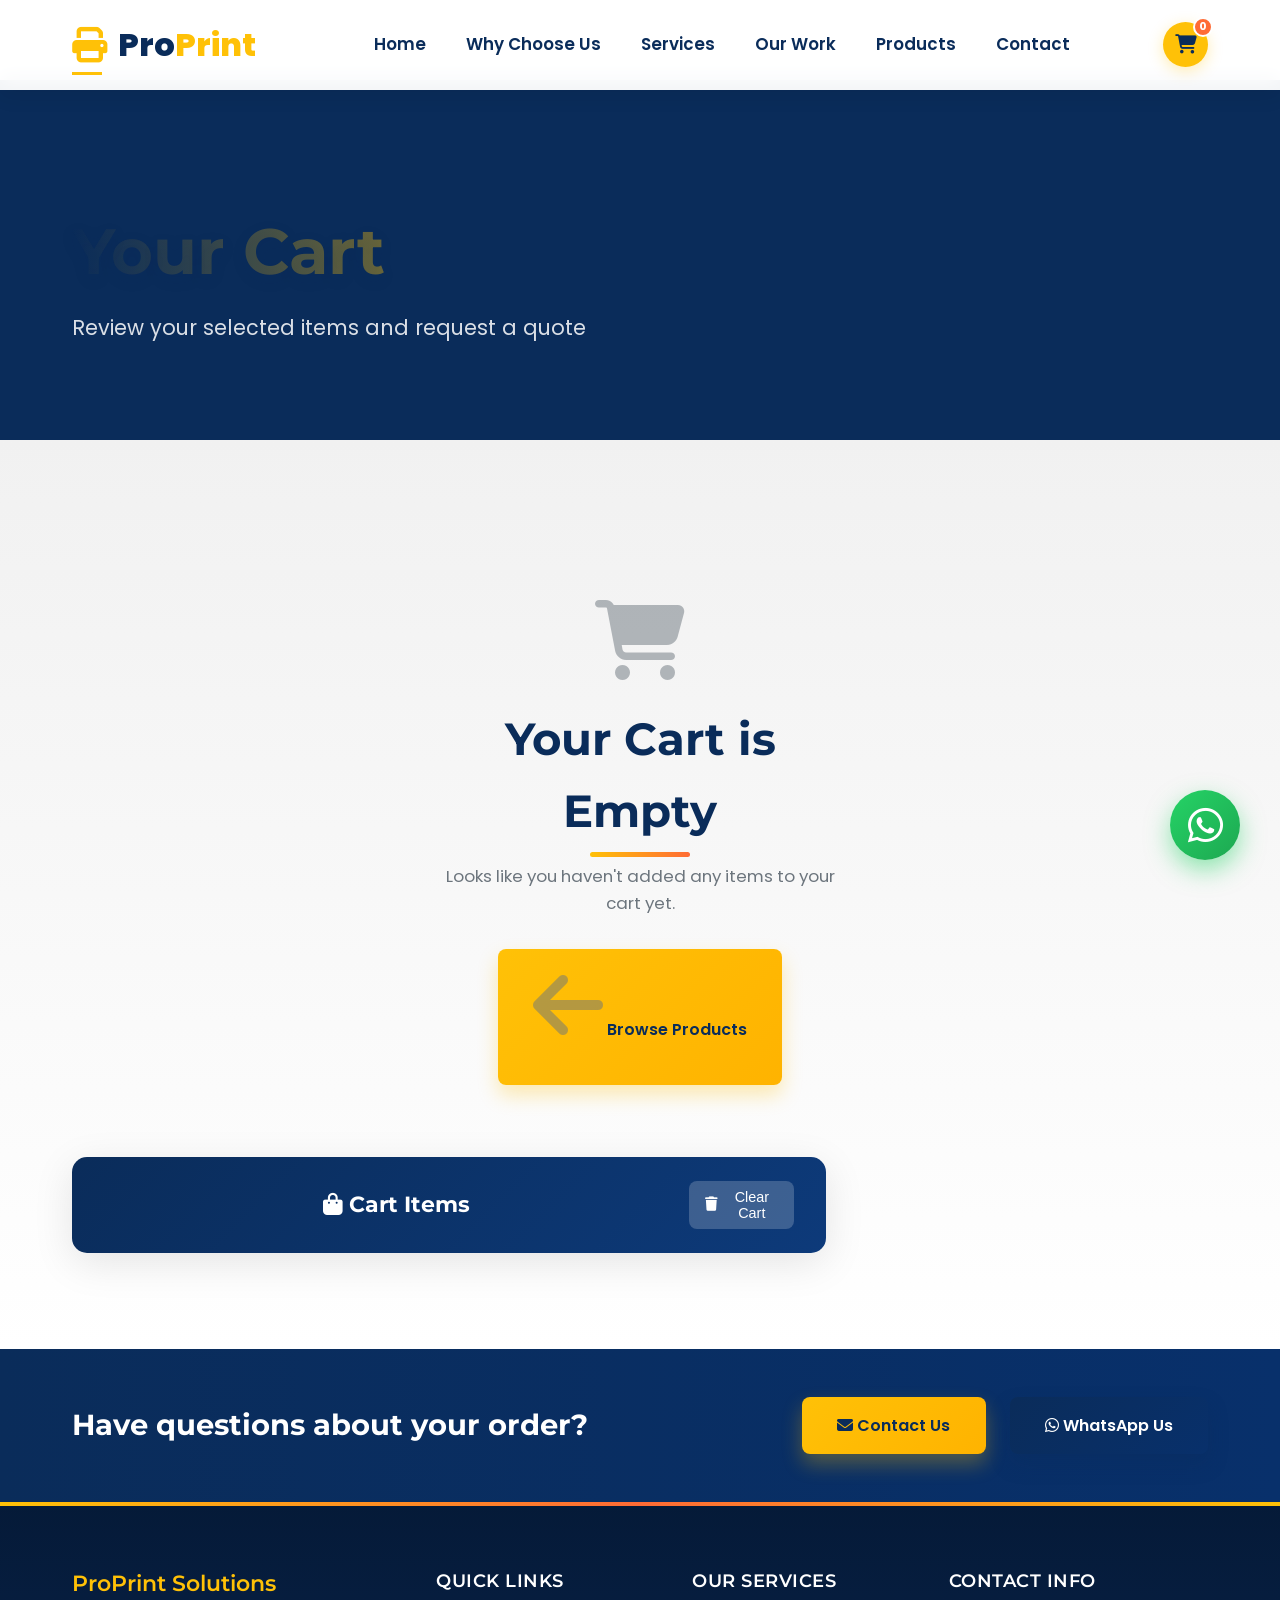
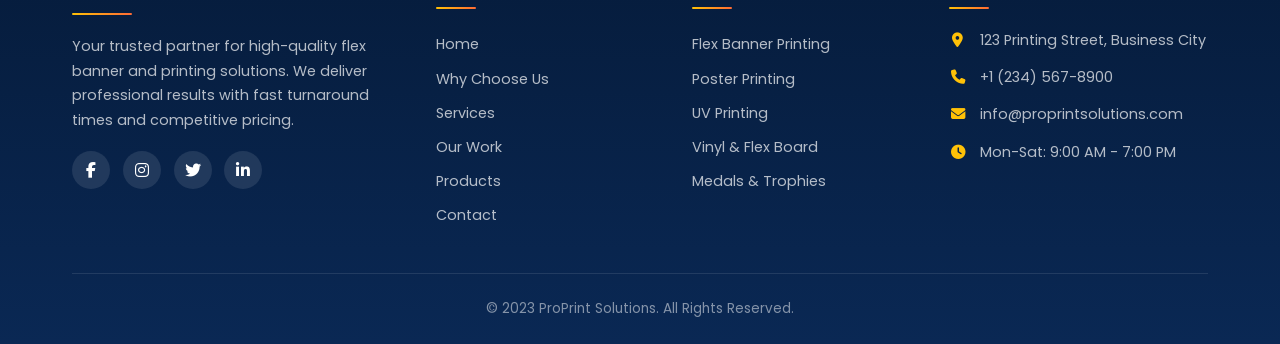
==== cart.html @ 9c30ab08 "24/01/26 lakshmi flex" ====
<!DOCTYPE html>
<html lang="en">
<head>
    <meta charset="UTF-8">
    <meta name="viewport" content="width=device-width, initial-scale=1.0">
    <title>Your Cart | ProPrint Solutions</title>
    <link rel="stylesheet" href="https://cdnjs.cloudflare.com/ajax/libs/font-awesome/6.4.0/css/all.min.css">
    <link rel="stylesheet" href="https://fonts.googleapis.com/css2?family=Poppins:wght@300;400;500;600;700;800&family=Montserrat:wght@400;500;600;700;800&display=swap">
    <link rel="stylesheet" href="css/style.css">
    <script src="https://code.jquery.com/jquery-3.6.4.min.js"></script>
</head>
<body>
    <!-- Scroll Progress Bar -->
    <div class="scroll-progress" id="scrollProgress"></div>

    <!-- Header & Navigation -->
    <header id="mainHeader">
        <div class="container header-container">
            <a href="index.html" class="logo">
                <i class="fas fa-print"></i> Pro<span>Print</span>
            </a>

            <div class="mobile-toggle" id="mobileToggle">
                <i class="fas fa-bars"></i>
            </div>

            <ul class="nav-menu" id="navMenu">
                <li><a href="index.html" class="nav-link">Home</a></li>
                <li><a href="index.html#why-us" class="nav-link">Why Choose Us</a></li>
                <li><a href="service.html" class="nav-link">Services</a></li>
                <li><a href="ourwork.html" class="nav-link">Our Work</a></li>
                <li><a href="products.php" class="nav-link">Products</a></li>
                <li><a href="contact.html" class="nav-link">Contact</a></li>
            </ul>

            <a href="cart.html" class="cart-icon" id="cartIcon">
                <i class="fas fa-shopping-cart"></i>
                <span class="cart-count">0</span>
            </a>
        </div>
    </header>

    <!-- Cart Hero Section -->
    <section class="hero" style="min-height: 40vh; padding: 8rem 0 3rem;">
        <div class="container">
            <div class="hero-content">
                <h1>Your Cart</h1>
                <p>Review your selected items and request a quote</p>
            </div>
        </div>
    </section>

    <!-- Cart Section -->
    <section class="section-padding cart-section">
        <div class="container">
            <!-- Empty Cart Message -->
            <div class="empty-cart" id="emptyCart" style="display: none;">
                <div class="empty-cart-content">
                    <i class="fas fa-shopping-cart"></i>
                    <h2>Your Cart is Empty</h2>
                    <p>Looks like you haven't added any items to your cart yet.</p>
                    <a href="products.php" class="btn btn-primary">
                        <i class="fas fa-arrow-left"></i> Browse Products
                    </a>
                </div>
            </div>

            <!-- Cart Content -->
            <div class="cart-content">
                <div class="cart-items-wrapper">
                    <div class="cart-header">
                        <h2><i class="fas fa-shopping-bag"></i> Cart Items</h2>
                        <button class="btn-clear-cart" id="clearCart">
                            <i class="fas fa-trash"></i> Clear Cart
                        </button>
                    </div>

                    <!-- Cart Items Container -->
                    <div class="cart-items" id="cartItems">
                        <!-- Items will be dynamically inserted here -->
                    </div>
                </div>

                <!-- Cart Summary -->
                <div class="cart-summary" id="cartSummary">
                    <div class="summary-card">
                        <h3><i class="fas fa-receipt"></i> Order Summary</h3>
                        <div class="summary-row">
                            <span>Total Items:</span>
                            <span id="totalItems">0 items</span>
                        </div>
                        <div class="summary-note">
                            <i class="fas fa-info-circle"></i>
                            <p>Pricing will be provided based on quantity, customization, and delivery requirements.</p>
                        </div>
                        <button class="btn btn-primary btn-full" id="proceedToQuote">
                            <i class="fas fa-paper-plane"></i> Request Quote
                        </button>
                        <a href="products.php" class="btn btn-secondary btn-full">
                            <i class="fas fa-plus"></i> Add More Items
                        </a>
                    </div>

                    <!-- Contact Info -->
                    <div class="summary-contact">
                        <h4>Need Help?</h4>
                        <p><i class="fas fa-phone"></i> +1 (234) 567-8900</p>
                        <p><i class="fab fa-whatsapp"></i> WhatsApp Available</p>
                    </div>
                </div>
            </div>
        </div>
    </section>

    <!-- Quick Contact Strip -->
    <section class="quick-contact">
        <div class="container">
            <h3>Have questions about your order?</h3>
            <div class="quick-contact-btns">
                <a href="contact.html" class="btn btn-primary">
                    <i class="fas fa-envelope"></i> Contact Us
                </a>
                <a href="https://wa.me/1234567890" target="_blank" class="btn btn-secondary">
                    <i class="fab fa-whatsapp"></i> WhatsApp Us
                </a>
            </div>
        </div>
    </section>

    <!-- Footer -->
    <footer>
        <div class="container">
            <div class="footer-grid">
                <div class="footer-col">
                    <h3>ProPrint Solutions</h3>
                    <p>Your trusted partner for high-quality flex banner and printing solutions. We deliver professional results with fast turnaround times and competitive pricing.</p>
                    <div class="social-icons">
                        <a href="#"><i class="fab fa-facebook-f"></i></a>
                        <a href="#"><i class="fab fa-instagram"></i></a>
                        <a href="#"><i class="fab fa-twitter"></i></a>
                        <a href="#"><i class="fab fa-linkedin-in"></i></a>
                    </div>
                </div>

                <div class="footer-col">
                    <h3>Quick Links</h3>
                    <a href="index.html">Home</a>
                    <a href="index.html#why-us">Why Choose Us</a>
                    <a href="service.html">Services</a>
                    <a href="ourwork.html">Our Work</a>
                    <a href="products.php">Products</a>
                    <a href="contact.html">Contact</a>
                </div>

                <div class="footer-col">
                    <h3>Our Services</h3>
                    <a href="service.html">Flex Banner Printing</a>
                    <a href="service.html">Poster Printing</a>
                    <a href="service.html">UV Printing</a>
                    <a href="service.html">Vinyl & Flex Board</a>
                    <a href="products.php">Medals & Trophies</a>
                </div>

                <div class="footer-col">
                    <h3>Contact Info</h3>
                    <p><i class="fas fa-map-marker-alt"></i> 123 Printing Street, Business City</p>
                    <p><i class="fas fa-phone"></i> +1 (234) 567-8900</p>
                    <p><i class="fas fa-envelope"></i> info@proprintsolutions.com</p>
                    <p><i class="fas fa-clock"></i> Mon-Sat: 9:00 AM - 7:00 PM</p>
                </div>
            </div>

            <div class="footer-bottom">
                <p>&copy; 2023 ProPrint Solutions. All Rights Reserved.</p>
            </div>
        </div>
    </footer>

    <!-- WhatsApp Floating Button -->
    <a href="https://wa.me/1234567890" target="_blank" class="whatsapp-float">
        <i class="fab fa-whatsapp"></i>
    </a>

    <!-- JavaScript -->
    <script src="js/main.js"></script>
    <script src="js/cart.js"></script>
</body>
</html>
---- css/style.css ----
:root {
    --primary-color: #0a2c5a; /* Dark Blue */
    --secondary-color: #ffc107; /* Yellow */
    --accent-color: #ff6b35; /* Orange accent for animations */
    --light-color: #f8f9fa;
    --dark-color: #222;
    --gray-color: #6c757d;
    --light-gray: #f1f1f1;
    --white: #ffffff;
    --transition: all 0.4s cubic-bezier(0.175, 0.885, 0.32, 1.275);
}

* {
    margin: 0;
    padding: 0;
    box-sizing: border-box;
}

html {
    scroll-behavior: smooth;
}

body {
    font-family: 'Poppins', sans-serif;
    line-height: 1.6;
    color: var(--dark-color);
    overflow-x: hidden;
    background-color: var(--white);
}

h1, h2, h3, h4, h5 {
    font-family: 'Montserrat', sans-serif;
    font-weight: 700;
    margin-bottom: 1.2rem;
    color: var(--primary-color);
}

h1 {
    font-size: 3.5rem;
    line-height: 1.1;
    background: linear-gradient(90deg, var(--primary-color), var(--secondary-color));
    -webkit-background-clip: text;
    background-clip: text;
    color: transparent;
    text-shadow: 0 5px 15px rgba(10, 44, 90, 0.1);
}

h2 {
    font-size: 2.8rem;
    position: relative;
    display: inline-block;
}

/* Center all section headers by default */
section h2,
.section-padding h2,
section > .container > h2,
.section-padding > .container > h2,
section .container h2:not(.no-center),
.section-padding .container h2:not(.no-center) {
    display: block;
    text-align: center;
    width: 100%;
    margin-left: auto;
    margin-right: auto;
}

/* Exception for headers that shouldn't be centered (like in cards, forms, etc.) */
.footer-col h2,
.footer-col h3,
.modern-card h2,
.modern-card h3,
.service-card h2,
.service-card h3,
.feature-card h2,
.feature-card h3,
.medal-info h2,
.medal-info h3,
.contact-info-card h2,
.contact-info-card h3,
.form-header h2 {
    display: inline-block;
    text-align: left;
    width: auto;
}

h2:after {
    content: '';
    position: absolute;
    left: 0;
    bottom: -10px;
    width: 80px;
    height: 5px;
    background: linear-gradient(90deg, var(--secondary-color), var(--accent-color));
    border-radius: 3px;
    transform-origin: left;
    animation: expandLine 1s 0.5s forwards;
    transform: scaleX(0);
}

/* Center underline for section headers */
section h2:after,
.section-padding h2:after,
section > .container > h2:after,
.section-padding > .container > h2:after,
section .container h2:not(.no-center):after,
.section-padding .container h2:not(.no-center):after {
    left: 50%;
    transform: translateX(-50%) scaleX(0);
    transform-origin: center;
    animation: expandLineCenter 1s 0.5s forwards;
    width: 100px;
}

@keyframes expandLine {
    to { transform: scaleX(1); }
}

p {
    margin-bottom: 1.2rem;
    color: var(--gray-color);
    font-size: 1.05rem;
}

.container {
    width: 100%;
    max-width: 1300px;
    margin: 0 auto;
    padding: 0 2rem;
}

.section-padding {
    padding: 6rem 0;
}

.text-center {
    text-align: center;
}

.text-center h2:after {
    left: 50%;
    transform: translateX(-50%) scaleX(0);
    animation: expandLineCenter 1s 0.5s forwards;
}

/* Ensure text-center class centers h2 */
.text-center h2 {
    display: block;
    text-align: center;
    width: 100%;
}

@keyframes expandLineCenter {
    to { transform: translateX(-50%) scaleX(1); }
}

/* Animated Background Elements */
.animated-bg {
    position: absolute;
    z-index: -1;
    opacity: 0.1;
    animation: float 20s infinite ease-in-out;
}

@keyframes float {
    0%, 100% { transform: translateY(0) rotate(0deg); }
    50% { transform: translateY(-20px) rotate(180deg); }
}

/* Button Styles with Animation */
.btn {
    display: inline-block;
    padding: 1rem 2.2rem;
    border-radius: 8px;
    font-weight: 600;
    text-decoration: none;
    transition: var(--transition);
    border: none;
    cursor: pointer;
    font-size: 1rem;
    position: relative;
    overflow: hidden;
    z-index: 1;
}

.btn:before {
    content: '';
    position: absolute;
    top: 0;
    left: -100%;
    width: 100%;
    height: 100%;
    background: linear-gradient(90deg, transparent, rgba(255,255,255,0.2), transparent);
    transition: 0.5s;
    z-index: -1;
}

.btn:hover:before {
    left: 100%;
}

.btn-primary {
    background: linear-gradient(135deg, var(--secondary-color), #ffb300);
    color: var(--primary-color);
    box-shadow: 0 10px 20px rgba(255, 193, 7, 0.3);
}

.btn-primary:hover {
    transform: translateY(-5px);
    box-shadow: 0 15px 30px rgba(255, 193, 7, 0.4);
}

.btn-secondary {
    background: linear-gradient(135deg, var(--primary-color), #08306b);
    color: var(--white);
    box-shadow: 0 10px 20px rgba(10, 44, 90, 0.3);
}

.btn-secondary:hover {
    transform: translateY(-5px);
    box-shadow: 0 15px 30px rgba(10, 44, 90, 0.4);
}

/* Header with Animation */
header {
    background-color: rgba(255, 255, 255, 0.95);
    box-shadow: 0 5px 20px rgba(0, 0, 0, 0.08);
    position: fixed;
    width: 100%;
    top: 0;
    z-index: 1000;
    backdrop-filter: blur(10px);
    transition: all 0.4s ease;
}

.header-container {
    display: flex;
    justify-content: space-between;
    align-items: center;
    padding: 1.2rem 2rem;
}

.logo {
    display: flex;
    align-items: center;
    font-size: 2rem;
    font-weight: 800;
    color: var(--primary-color);
    text-decoration: none;
    position: relative;
}

.logo:after {
    content: '';
    position: absolute;
    bottom: -5px;
    left: 0;
    width: 30px;
    height: 3px;
    background-color: var(--secondary-color);
    transition: width 0.3s ease;
}

.logo:hover:after {
    width: 100%;
}

.logo i {
    color: var(--secondary-color);
    margin-right: 0.7rem;
    font-size: 2.2rem;
    animation: spinLogo 20s linear infinite;
}

@keyframes spinLogo {
    0% { transform: rotate(0deg); }
    100% { transform: rotate(360deg); }
}

.logo span {
    color: var(--secondary-color);
    position: relative;
}

.logo span:after {
    content: '';
    position: absolute;
    bottom: -2px;
    left: 0;
    width: 100%;
    height: 2px;
    background-color: var(--primary-color);
    transform: scaleX(0);
    transition: transform 0.3s ease;
}

.logo:hover span:after {
    transform: scaleX(1);
}

.nav-menu {
    display: flex;
    list-style: none;
}

.nav-menu li {
    margin-left: 2.5rem;
    position: relative;
}

.nav-menu a {
    text-decoration: none;
    color: var(--primary-color);
    font-weight: 600;
    font-size: 1.05rem;
    transition: var(--transition);
    position: relative;
    padding: 0.5rem 0;
}

.nav-menu a:after {
    content: '';
    position: absolute;
    bottom: 0;
    left: 0;
    width: 0;
    height: 3px;
    background: linear-gradient(90deg, var(--secondary-color), var(--accent-color));
    border-radius: 3px;
    transition: width 0.3s ease;
}

.nav-menu a:hover {
    color: var(--secondary-color);
}

.nav-menu a:hover:after {
    width: 100%;
}

.nav-menu a.active {
    color: var(--secondary-color);
}

.nav-menu a.active:after {
    width: 100%;
}

.mobile-toggle {
    display: none;
    font-size: 1.8rem;
    cursor: pointer;
    color: var(--primary-color);
    background: var(--secondary-color);
    width: 50px;
    height: 50px;
    border-radius: 50%;
    align-items: center;
    justify-content: center;
    box-shadow: 0 5px 15px rgba(255, 193, 7, 0.3);
    transition: var(--transition);
}

.mobile-toggle:hover {
    transform: rotate(90deg);
}

/* Cart Icon */
.cart-icon {
    position: relative;
    display: flex;
    align-items: center;
    justify-content: center;
    width: 45px;
    height: 45px;
    background: var(--secondary-color);
    border-radius: 50%;
    color: var(--primary-color);
    font-size: 1.2rem;
    margin-left: 1rem;
    text-decoration: none;
    transition: var(--transition);
    box-shadow: 0 4px 15px rgba(255, 193, 7, 0.3);
}

.cart-icon:hover {
    transform: scale(1.1);
    box-shadow: 0 6px 20px rgba(255, 193, 7, 0.4);
}

.cart-count {
    position: absolute;
    top: -5px;
    right: -5px;
    background: var(--accent-color);
    color: var(--white);
    font-size: 0.7rem;
    font-weight: 700;
    min-width: 20px;
    height: 20px;
    border-radius: 50%;
    display: flex;
    align-items: center;
    justify-content: center;
    border: 2px solid var(--white);
}

/* Hero Section with Particles */
.hero {
    background-color: var(--primary-color);
    color: var(--white);
    padding: 12rem 0 8rem;
    margin-top: 80px;
    position: relative;
    overflow: hidden;
    min-height: 100vh;
    display: flex;
    align-items: center;
}

#particles-js {
    position: absolute;
    top: 0;
    left: 0;
    width: 100%;
    height: 100%;
    z-index: 0;
}

.hero-content {
    position: relative;
    z-index: 1;
    max-width: 800px;
    animation: fadeInUp 1s ease-out;
}

@keyframes fadeInUp {
    from {
        opacity: 0;
        transform: translateY(50px);
    }
    to {
        opacity: 1;
        transform: translateY(0);
    }
}

.hero h1 {
    font-size: 4rem;
    margin-bottom: 1.5rem;
    animation: fadeInUp 1s 0.2s both;
}

.hero p {
    font-size: 1.3rem;
    margin-bottom: 2.5rem;
    color: rgba(255, 255, 255, 0.85);
    animation: fadeInUp 1s 0.4s both;
}

.hero-btns {
    display: flex;
    gap: 1.5rem;
    flex-wrap: wrap;
    animation: fadeInUp 1s 0.6s both;
}

/* Animated Typing Effect */
.typing-text {
    position: relative;
    display: inline-block;
}

.typing-text:after {
    content: '|';
    position: absolute;
    right: -8px;
    bottom: 0;
    animation: blink 1s infinite;
    color: var(--secondary-color);
}

@keyframes blink {
    0%, 100% { opacity: 1; }
    50% { opacity: 0; }
}

/* Why Choose Us Section */
.why-us {
    background-color: var(--light-gray);
    position: relative;
    overflow: hidden;
}

.features-grid {
    display: grid;
    grid-template-columns: repeat(auto-fit, minmax(280px, 1fr));
    gap: 2.5rem;
    margin-top: 4rem;
}

.feature-card {
    background-color: var(--white);
    padding: 2.5rem 2rem;
    border-radius: 15px;
    text-align: center;
    box-shadow: 0 10px 30px rgba(0, 0, 0, 0.05);
    transition: var(--transition);
    position: relative;
    overflow: hidden;
    z-index: 1;
}

.feature-card:before {
    content: '';
    position: absolute;
    top: 0;
    left: 0;
    width: 100%;
    height: 5px;
    background: linear-gradient(90deg, var(--secondary-color), var(--accent-color));
    z-index: 2;
}

.feature-card:after {
    content: '';
    position: absolute;
    top: 0;
    left: 0;
    width: 100%;
    height: 0;
    background: linear-gradient(135deg, var(--primary-color), #08306b);
    transition: height 0.5s ease;
    z-index: -1;
    border-radius: 15px;
}

.feature-card:hover {
    transform: translateY(-15px) scale(1.03);
    box-shadow: 0 20px 40px rgba(0, 0, 0, 0.1);
}

.feature-card:hover:after {
    height: 100%;
}

.feature-card:hover .feature-icon,
.feature-card:hover h3,
.feature-card:hover p {
    color: var(--white);
}

.feature-icon {
    font-size: 3.5rem;
    color: var(--secondary-color);
    margin-bottom: 1.5rem;
    transition: var(--transition);
    position: relative;
    display: inline-block;
}

.feature-icon:after {
    content: '';
    position: absolute;
    top: 50%;
    left: 50%;
    transform: translate(-50%, -50%);
    width: 80px;
    height: 80px;
    background-color: rgba(255, 193, 7, 0.1);
    border-radius: 50%;
    z-index: -1;
}

.feature-card h3 {
    font-size: 1.6rem;
    transition: var(--transition);
}

.feature-card p {
    transition: var(--transition);
}

/* Services Section with Hover Effects */
.services-grid {
    display: grid;
    grid-template-columns: repeat(auto-fit, minmax(300px, 1fr));
    gap: 2.5rem;
    margin-top: 4rem;
}

.service-card {
    background-color: var(--white);
    border-radius: 15px;
    overflow: hidden;
    box-shadow: 0 15px 30px rgba(0, 0, 0, 0.08);
    transition: var(--transition);
    position: relative;
}

.service-card:hover {
    transform: translateY(-15px) scale(1.03);
    box-shadow: 0 25px 50px rgba(0, 0, 0, 0.15);
}

.service-icon {
    height: 280px;
    background: #f8f9fa;
    color: var(--white);
    display: flex;
    align-items: center;
    justify-content: center;
    font-size: 4rem;
    transition: var(--transition);
    position: relative;
    overflow: hidden;
    padding: 1rem;
    box-sizing: border-box;
}

.service-icon img {
    max-width: 100%;
    max-height: 100%;
    width: auto;
    height: auto;
    object-fit: contain;
    object-position: center;
    transition: transform 0.4s ease;
    display: block;
}

.service-card:hover .service-icon img {
    transform: scale(1.05);
}

.service-icon:after {
    content: '';
    position: absolute;
    top: 0;
    left: 0;
    width: 100%;
    height: 100%;
    background: linear-gradient(45deg, transparent, rgba(255,255,255,0.1), transparent);
    transform: translateX(-100%);
}

.service-card:hover .service-icon:after {
    animation: shine 1.5s ease;
}

@keyframes shine {
    100% { transform: translateX(100%); }
}

.service-content {
    padding: 2rem;
    position: relative;
}

.service-content h3 {
    font-size: 1.8rem;
    margin-bottom: 1rem;
}

.service-content p {
    margin-bottom: 1.5rem;
}

/* Projects Gallery with Hover Effects */
.projects {
    background-color: var(--light-gray);
    position: relative;
}

.projects-grid {
    display: grid;
    grid-template-columns: repeat(auto-fit, minmax(320px, 1fr));
    gap: 2rem;
    margin-top: 4rem;
}

.project-item {
    position: relative;
    border-radius: 15px;
    overflow: hidden;
    height: 280px;
    box-shadow: 0 10px 20px rgba(0, 0, 0, 0.1);
    transition: var(--transition);
    background: linear-gradient(135deg, var(--primary-color), #08306b);
}

.project-item:hover {
    transform: scale(1.05);
    box-shadow: 0 25px 50px rgba(0, 0, 0, 0.2);
}

.project-item img {
    position: absolute;
    top: 0;
    left: 0;
    width: 100%;
    height: 100%;
    object-fit: cover;
    object-position: center;
    transition: transform 0.8s ease;
}

.project-item:hover img {
    transform: scale(1.2);
}

.project-overlay {
    position: absolute;
    top: 0;
    left: 0;
    width: 100%;
    height: 100%;
    background: linear-gradient(to bottom, transparent, rgba(10, 44, 90, 0.95));
    color: var(--white);
    display: flex;
    flex-direction: column;
    justify-content: flex-end;
    align-items: flex-start;
    padding: 2rem;
    opacity: 0;
    transition: var(--transition);
}

.project-item:hover .project-overlay {
    opacity: 1;
}

.project-overlay h3 {
    color: var(--white);
    margin-bottom: 0.5rem;
    transform: translateY(20px);
    transition: transform 0.5s 0.2s;
}

.project-overlay p {
    color: rgba(255, 255, 255, 0.8);
    margin-bottom: 1.5rem;
    transform: translateY(20px);
    transition: transform 0.5s 0.3s;
}

.project-item:hover .project-overlay h3,
.project-item:hover .project-overlay p {
    transform: translateY(0);
}

/* Trust Indicators with Counter Animation */
.trust-indicators {
    background: linear-gradient(135deg, var(--primary-color), #08306b);
    color: var(--white);
    padding: 5rem 0;
    position: relative;
    overflow: hidden;
}

.indicators-grid {
    display: grid;
    grid-template-columns: repeat(auto-fit, minmax(220px, 1fr));
    gap: 3rem;
    text-align: center;
}

.indicator-item {
    position: relative;
    z-index: 1;
}

.indicator-item h3 {
    font-size: 3.5rem;
    color: var(--secondary-color);
    margin-bottom: 0.5rem;
}

.indicator-item p {
    color: var(--white);
    font-weight: 500;
    font-size: 1.2rem;
}

/* Quick Contact Strip */
.quick-contact {
    background: linear-gradient(90deg, var(--primary-color), #08306b);
    padding: 3rem 0;
    position: relative;
    overflow: hidden;
}

.quick-contact .container {
    display: flex;
    justify-content: space-between;
    align-items: center;
    flex-wrap: wrap;
    gap: 2rem;
}

.quick-contact h3 {
    color: var(--white);
    margin-bottom: 0;
    font-size: 1.8rem;
}

.quick-contact-btns {
    display: flex;
    gap: 1.5rem;
    flex-wrap: wrap;
}

/* Modern Contact Page Styles */

/* Contact Hero Section */
.contact-hero {
    background: linear-gradient(135deg, var(--primary-color) 0%, #08306b 100%);
    color: var(--white);
    padding: 10rem 0 6rem;
    margin-top: 80px;
    position: relative;
    overflow: hidden;
    min-height: 400px;
    display: flex;
    align-items: center;
}

.contact-hero-content {
    position: relative;
    z-index: 2;
    text-align: center;
    max-width: 800px;
    margin: 0 auto;
}

.contact-hero h1 {
    color: var(--white);
    font-size: clamp(2.5rem, 6vw, 4rem);
    margin-bottom: 1.5rem;
    background: linear-gradient(90deg, var(--white), var(--secondary-color));
    -webkit-background-clip: text;
    background-clip: text;
    -webkit-text-fill-color: transparent;
}

.contact-subtitle {
    font-size: clamp(1.1rem, 2.5vw, 1.3rem);
    color: rgba(255, 255, 255, 0.9);
    margin-bottom: 3rem;
    line-height: 1.8;
}

.contact-hero-stats {
    display: flex;
    justify-content: center;
    gap: 3rem;
    flex-wrap: wrap;
    margin-top: 3rem;
}

.stat-item {
    display: flex;
    align-items: center;
    gap: 0.8rem;
    background: rgba(255, 255, 255, 0.1);
    backdrop-filter: blur(10px);
    padding: 1rem 2rem;
    border-radius: 50px;
    border: 1px solid rgba(255, 255, 255, 0.2);
    transition: var(--transition);
}

.stat-item:hover {
    background: rgba(255, 255, 255, 0.15);
    transform: translateY(-5px);
}

.stat-item i {
    color: var(--secondary-color);
    font-size: 1.3rem;
}

.stat-item span {
    font-size: 0.95rem;
    font-weight: 500;
}

.contact-hero-shapes {
    position: absolute;
    top: 0;
    left: 0;
    width: 100%;
    height: 100%;
    z-index: 1;
    overflow: hidden;
}

.shape {
    position: absolute;
    border-radius: 50%;
    background: rgba(255, 193, 7, 0.1);
    animation: float 20s infinite ease-in-out;
}

.shape-1 {
    width: 300px;
    height: 300px;
    top: -150px;
    right: -150px;
    animation-delay: 0s;
}

.shape-2 {
    width: 200px;
    height: 200px;
    bottom: -100px;
    left: 10%;
    animation-delay: -5s;
}

.shape-3 {
    width: 150px;
    height: 150px;
    top: 50%;
    right: 20%;
    animation-delay: -10s;
}

/* Contact Section Layout */
.contact-section {
    background: linear-gradient(to bottom, var(--light-gray), var(--white));
    position: relative;
}

.contact-layout {
    display: grid;
    grid-template-columns: 1.2fr 1fr;
    gap: 4rem;
    margin-bottom: 4rem;
}

/* Modern Contact Form */
.contact-form-wrapper {
    background: var(--white);
    padding: 3rem;
    border-radius: 20px;
    box-shadow: 0 20px 60px rgba(0, 0, 0, 0.1);
    position: relative;
    overflow: hidden;
}

.contact-form-wrapper::before {
    content: '';
    position: absolute;
    top: 0;
    left: 0;
    width: 100%;
    height: 5px;
    background: linear-gradient(90deg, var(--secondary-color), var(--accent-color));
}

.form-header {
    margin-bottom: 2.5rem;
    text-align: center;
}

.form-header h2 {
    font-size: 2rem;
    margin-bottom: 0.5rem;
    display: flex;
    align-items: center;
    justify-content: center;
    gap: 1rem;
}

.form-header h2 i {
    color: var(--secondary-color);
    font-size: 1.8rem;
}

.form-header p {
    color: var(--gray-color);
    font-size: 1rem;
}

.modern-contact-form {
    display: flex;
    flex-direction: column;
    gap: 1.5rem;
}

.form-row {
    display: grid;
    grid-template-columns: 1fr 1fr;
    gap: 1.5rem;
}

.modern-form-group {
    position: relative;
    margin-bottom: 0;
}

.modern-form-group label {
    display: flex;
    align-items: center;
    gap: 0.5rem;
    margin-bottom: 0.8rem;
    color: var(--primary-color);
    font-weight: 600;
    font-size: 0.95rem;
}

.modern-form-group label i {
    color: var(--secondary-color);
    font-size: 0.9rem;
}

.modern-form-group input,
.modern-form-group textarea {
    width: 100%;
    padding: 1rem 1.2rem;
    border: 2px solid var(--light-gray);
    border-radius: 12px;
    font-size: 1rem;
    font-family: 'Poppins', sans-serif;
    transition: all 0.3s ease;
    background: var(--white);
    color: var(--dark-color);
}

.modern-form-group input:focus,
.modern-form-group textarea:focus {
    outline: none;
    border-color: var(--secondary-color);
    box-shadow: 0 0 0 4px rgba(255, 193, 7, 0.1);
    transform: translateY(-2px);
}

.modern-form-group input::placeholder,
.modern-form-group textarea::placeholder {
    color: rgba(108, 117, 125, 0.5);
}

.modern-form-group textarea {
    min-height: 150px;
    resize: vertical;
    font-family: 'Poppins', sans-serif;
}

.form-line {
    position: absolute;
    bottom: 0;
    left: 1.2rem;
    width: 0;
    height: 2px;
    background: linear-gradient(90deg, var(--secondary-color), var(--accent-color));
    transition: width 0.3s ease;
    border-radius: 2px;
}

.modern-form-group input:focus ~ .form-line,
.modern-form-group textarea:focus ~ .form-line {
    width: calc(100% - 2.4rem);
}

.modern-submit-btn {
    width: 100%;
    padding: 1.2rem 2rem;
    font-size: 1.1rem;
    font-weight: 600;
    display: flex;
    align-items: center;
    justify-content: center;
    gap: 1rem;
    margin-top: 1rem;
    position: relative;
    overflow: hidden;
}

.modern-submit-btn i {
    transition: transform 0.3s ease;
}

.modern-submit-btn:hover i {
    transform: translateX(5px);
}

/* Contact Info Cards */
.contact-info-wrapper {
    display: flex;
    flex-direction: column;
    gap: 1.5rem;
}

.modern-card {
    background: var(--white);
    padding: 2.5rem;
    border-radius: 20px;
    box-shadow: 0 10px 30px rgba(0, 0, 0, 0.08);
    transition: var(--transition);
    position: relative;
    overflow: hidden;
    border: 1px solid rgba(10, 44, 90, 0.05);
}

.modern-card::before {
    content: '';
    position: absolute;
    top: 0;
    left: 0;
    width: 100%;
    height: 4px;
    background: linear-gradient(90deg, var(--secondary-color), var(--accent-color));
    transform: scaleX(0);
    transform-origin: left;
    transition: transform 0.3s ease;
}

.modern-card:hover::before {
    transform: scaleX(1);
}

.modern-card:hover {
    transform: translateY(-10px);
    box-shadow: 0 20px 40px rgba(0, 0, 0, 0.12);
}

.card-icon-wrapper {
    margin-bottom: 1.5rem;
}

.card-icon {
    width: 70px;
    height: 70px;
    background: linear-gradient(135deg, var(--secondary-color), #ffb300);
    border-radius: 18px;
    display: flex;
    align-items: center;
    justify-content: center;
    font-size: 2rem;
    color: var(--primary-color);
    box-shadow: 0 10px 20px rgba(255, 193, 7, 0.3);
    transition: var(--transition);
}

.modern-card:hover .card-icon {
    transform: rotate(5deg) scale(1.1);
    box-shadow: 0 15px 30px rgba(255, 193, 7, 0.4);
}

.modern-card h3 {
    font-size: 1.5rem;
    margin-bottom: 1rem;
    color: var(--primary-color);
}

.contact-detail {
    color: var(--gray-color);
    font-size: 1rem;
    line-height: 1.8;
    margin-bottom: 1rem;
}

.contact-hours {
    color: var(--gray-color);
    font-size: 0.9rem;
    font-style: italic;
    margin-bottom: 1.5rem;
}

.card-link {
    display: inline-flex;
    align-items: center;
    gap: 0.5rem;
    color: var(--primary-color);
    font-weight: 600;
    text-decoration: none;
    transition: var(--transition);
    padding: 0.5rem 0;
    position: relative;
}

.card-link::after {
    content: '';
    position: absolute;
    bottom: 0;
    left: 0;
    width: 0;
    height: 2px;
    background: var(--secondary-color);
    transition: width 0.3s ease;
}

.card-link:hover {
    color: var(--secondary-color);
    gap: 0.8rem;
}

.card-link:hover::after {
    width: 100%;
}

/* Quick Contact Modern */
.quick-contact-modern {
    background: linear-gradient(135deg, var(--primary-color), #08306b);
    padding: 4rem 0;
    border-radius: 20px;
    margin-top: 4rem;
    position: relative;
    overflow: hidden;
}

.quick-contact-modern::before {
    content: '';
    position: absolute;
    top: -50%;
    right: -10%;
    width: 400px;
    height: 400px;
    background: radial-gradient(circle, rgba(255, 193, 7, 0.1), transparent);
    border-radius: 50%;
}

.quick-contact-modern h3 {
    text-align: center;
    color: var(--white);
    font-size: 2rem;
    margin-bottom: 2.5rem;
    position: relative;
    z-index: 1;
}

.quick-contact-btns-modern {
    display: grid;
    grid-template-columns: repeat(auto-fit, minmax(250px, 1fr));
    gap: 1.5rem;
    position: relative;
    z-index: 1;
}

.quick-action-btn {
    background: rgba(255, 255, 255, 0.1);
    backdrop-filter: blur(10px);
    border: 2px solid rgba(255, 255, 255, 0.2);
    border-radius: 15px;
    padding: 1.5rem;
    display: flex;
    align-items: center;
    gap: 1.5rem;
    text-decoration: none;
    transition: var(--transition);
    position: relative;
    overflow: hidden;
}

.quick-action-btn::before {
    content: '';
    position: absolute;
    top: 0;
    left: -100%;
    width: 100%;
    height: 100%;
    background: linear-gradient(90deg, transparent, rgba(255, 255, 255, 0.1), transparent);
    transition: left 0.5s ease;
}

.quick-action-btn:hover::before {
    left: 100%;
}

.quick-action-btn:hover {
    background: rgba(255, 255, 255, 0.15);
    border-color: var(--secondary-color);
    transform: translateY(-5px);
    box-shadow: 0 10px 30px rgba(0, 0, 0, 0.2);
}

.action-icon {
    width: 60px;
    height: 60px;
    border-radius: 12px;
    display: flex;
    align-items: center;
    justify-content: center;
    font-size: 1.5rem;
    flex-shrink: 0;
    transition: var(--transition);
}

.phone-icon {
    background: linear-gradient(135deg, #4CAF50, #45a049);
    color: var(--white);
}

.whatsapp-icon {
    background: linear-gradient(135deg, #25D366, #1da851);
    color: var(--white);
}

.email-icon {
    background: linear-gradient(135deg, var(--secondary-color), #ffb300);
    color: var(--primary-color);
}

.quick-action-btn:hover .action-icon {
    transform: rotate(5deg) scale(1.1);
}

.action-content {
    display: flex;
    flex-direction: column;
    gap: 0.3rem;
}

.action-label {
    color: rgba(255, 255, 255, 0.8);
    font-size: 0.9rem;
    font-weight: 500;
}

.action-value {
    color: var(--white);
    font-size: 1.1rem;
    font-weight: 600;
}

/* Contact Form Styles (Legacy - keeping for compatibility) */
.contact-form {
    background-color: var(--white);
    padding: 3rem;
    border-radius: 15px;
    box-shadow: 0 15px 30px rgba(0, 0, 0, 0.1);
    max-width: 800px;
    margin: 0 auto;
}

.form-group {
    margin-bottom: 1.5rem;
}

.form-group label {
    display: block;
    margin-bottom: 0.5rem;
    color: var(--primary-color);
    font-weight: 600;
}

.form-group input,
.form-group textarea {
    width: 100%;
    padding: 1rem;
    border: 2px solid var(--light-gray);
    border-radius: 8px;
    font-size: 1rem;
    font-family: 'Poppins', sans-serif;
    transition: var(--transition);
}

.form-group input:focus,
.form-group textarea:focus {
    outline: none;
    border-color: var(--secondary-color);
    box-shadow: 0 0 0 3px rgba(255, 193, 7, 0.1);
}

.form-group textarea {
    resize: vertical;
    min-height: 150px;
}

/* Footer */
/* Clean Professional Footer Design */
footer {
    background: linear-gradient(180deg, #051a38 0%, #0a2854 100%);
    color: var(--white);
    padding: 4rem 0 1.5rem;
    position: relative;
    overflow: hidden;
}

footer::before {
    content: '';
    position: absolute;
    top: 0;
    left: 0;
    width: 100%;
    height: 4px;
    background: linear-gradient(90deg,
        var(--secondary-color) 0%,
        var(--accent-color) 50%,
        var(--secondary-color) 100%);
}

footer .container {
    position: relative;
    z-index: 1;
}

.footer-grid {
    display: grid;
    grid-template-columns: 1.5fr 1fr 1fr 1.2fr;
    gap: 2.5rem;
    margin-bottom: 2.5rem;
    align-items: start;
}

.footer-col {
    position: relative;
}

.footer-col h3 {
    color: var(--white);
    margin-bottom: 1.2rem;
    font-size: 1.15rem;
    font-weight: 600;
    text-transform: uppercase;
    letter-spacing: 0.5px;
    position: relative;
    padding-bottom: 0.8rem;
}

.footer-col h3::after {
    content: '';
    position: absolute;
    bottom: 0;
    left: 0;
    width: 40px;
    height: 2px;
    background: linear-gradient(90deg, var(--secondary-color), var(--accent-color));
    border-radius: 2px;
}

.footer-col:first-child h3 {
    font-size: 1.4rem;
    text-transform: none;
    letter-spacing: normal;
    color: var(--secondary-color);
}

.footer-col:first-child h3::after {
    width: 60px;
}

.footer-col p {
    color: rgba(255, 255, 255, 0.7);
    line-height: 1.7;
    font-size: 0.9rem;
    margin-bottom: 0.8rem;
}

.footer-col:first-child > p {
    margin-bottom: 1.2rem;
}

.footer-col a {
    text-decoration: none;
    display: block;
    transition: all 0.25s ease;
    padding: 0.35rem 0;
    color: rgba(255, 255, 255, 0.7);
    font-size: 0.9rem;
}

.footer-col a:hover {
    color: var(--secondary-color);
    padding-left: 0.5rem;
}

/* Social Icons - Clean Style */
.social-icons {
    display: flex;
    gap: 0.8rem;
    margin-top: 1.2rem;
}

.social-icons a {
    display: flex;
    align-items: center;
    justify-content: center;
    width: 38px;
    height: 38px;
    background: rgba(255, 255, 255, 0.1);
    border-radius: 50%;
    color: var(--white);
    transition: all 0.3s ease;
    font-size: 1rem;
    padding: 0;
}

.social-icons a:hover {
    background: var(--secondary-color);
    color: var(--primary-color);
    transform: translateY(-3px);
}

/* Footer Bottom - Clean Style */
.footer-bottom {
    text-align: center;
    padding-top: 1.5rem;
    margin-top: 1.5rem;
    border-top: 1px solid rgba(255, 255, 255, 0.1);
}

.footer-bottom p {
    color: rgba(255, 255, 255, 0.5);
    font-size: 0.85rem;
    margin: 0;
}

/* Contact Info Icons */
.footer-col p i {
    color: var(--secondary-color);
    margin-right: 0.6rem;
    width: 18px;
    text-align: center;
    font-size: 0.9rem;
}

/* Footer Logo/Company Name */
.footer-col:first-child {
    max-width: 300px;
}

/* WhatsApp Floating Button with Animation */
.whatsapp-float {
    position: fixed;
    bottom: 2.5rem;
    right: 2.5rem;
    background: linear-gradient(135deg, #25D366, #1da851);
    color: var(--white);
    width: 70px;
    height: 70px;
    border-radius: 50%;
    display: flex;
    align-items: center;
    justify-content: center;
    font-size: 2.5rem;
    box-shadow: 0 10px 25px rgba(37, 211, 102, 0.5);
    z-index: 999;
    transition: var(--transition);
    text-decoration: none;
    animation: pulse 2s infinite;
}

@keyframes pulse {
    0% { box-shadow: 0 0 0 0 rgba(37, 211, 102, 0.7); }
    70% { box-shadow: 0 0 0 15px rgba(37, 211, 102, 0); }
    100% { box-shadow: 0 0 0 0 rgba(37, 211, 102, 0); }
}

.whatsapp-float:hover {
    transform: scale(1.1) rotate(10deg);
    animation: none;
}

/* Scroll Progress Bar */
.scroll-progress {
    position: fixed;
    top: 0;
    left: 0;
    width: 0%;
    height: 4px;
    background: linear-gradient(90deg, var(--secondary-color), var(--accent-color));
    z-index: 1001;
    transition: width 0.1s ease;
}

/* Modern Responsive Design */
/* Large Desktop (1400px and up) */
@media (min-width: 1400px) {
    .container {
        max-width: 1400px;
    }
    
    .services-grid,
    .features-grid,
    .projects-grid {
        grid-template-columns: repeat(auto-fit, minmax(350px, 1fr));
    }
}

/* Desktop (1200px - 1399px) */
@media (max-width: 1399px) and (min-width: 1200px) {
    .container {
        max-width: 1200px;
    }
}

/* Tablet Landscape (992px - 1199px) */
@media (max-width: 1199px) {
    h1 { 
        font-size: clamp(2.5rem, 5vw, 3rem); 
    }
    h2 { 
        font-size: clamp(2rem, 4vw, 2.4rem); 
    }
    .hero h1 { 
        font-size: clamp(2.8rem, 6vw, 3.2rem); 
    }
    
    .services-grid,
    .features-grid {
        grid-template-columns: repeat(auto-fit, minmax(280px, 1fr));
        gap: 2rem;
    }
    
    .projects-grid {
        grid-template-columns: repeat(auto-fit, minmax(300px, 1fr));
    }
}

/* Tablet Portrait (768px - 991px) */
@media (max-width: 991px) {
    h1 { 
        font-size: clamp(2.2rem, 5vw, 2.6rem); 
    }
    h2 { 
        font-size: clamp(1.9rem, 4vw, 2.2rem); 
    }
    
    .hero { 
        padding: clamp(8rem, 15vw, 10rem) 0 clamp(5rem, 10vw, 6rem);
        min-height: auto;
    }
    
    .hero h1 { 
        font-size: clamp(2.4rem, 6vw, 2.8rem); 
    }
    
    .section-padding { 
        padding: clamp(3rem, 8vw, 4rem) 0; 
    }
    
    .container {
        padding: 0 clamp(1.5rem, 4vw, 2rem);
    }
    
    .services-grid,
    .features-grid {
        grid-template-columns: repeat(auto-fit, minmax(250px, 1fr));
        gap: 1.5rem;
    }
    
    .projects-grid {
        grid-template-columns: repeat(auto-fit, minmax(280px, 1fr));
        gap: 1.5rem;
    }
    
    .footer-grid {
        grid-template-columns: repeat(2, 1fr);
        gap: 2rem;
    }
    
    .header-container {
        padding: 1rem clamp(1rem, 3vw, 2rem);
    }
    
    .logo {
        font-size: clamp(1.5rem, 4vw, 2rem);
    }
    
    .quick-contact .container {
        flex-direction: column;
        text-align: center;
        gap: 1.5rem;
    }
    
    .quick-contact h3 {
        font-size: clamp(1.4rem, 3vw, 1.8rem);
    }
    
    .contact-form {
        padding: 2rem;
    }
}

/* Premium Mobile Design with High-Level Graphics */
/* Mobile Landscape & Small Tablet (576px - 767px) */
@media (max-width: 767px) {
    /* Enhanced Mobile Header */
    header {
        background: linear-gradient(135deg, rgba(255, 255, 255, 0.98), rgba(255, 255, 255, 0.95));
        backdrop-filter: blur(20px);
        box-shadow: 0 8px 32px rgba(0, 0, 0, 0.1);
        border-bottom: 1px solid rgba(255, 193, 7, 0.2);
    }
    
    .header-container {
        padding: 1rem 1.5rem;
    }
    
    .logo {
        font-size: 1.6rem;
        position: relative;
    }
    
    .logo::after {
        content: '';
        position: absolute;
        bottom: -3px;
        left: 0;
        width: 100%;
        height: 3px;
        background: linear-gradient(90deg, var(--secondary-color), var(--accent-color));
        border-radius: 2px;
        opacity: 0.6;
    }
    
    .mobile-toggle {
        display: flex;
        width: 50px;
        height: 50px;
        font-size: 1.6rem;
        background: linear-gradient(135deg, var(--secondary-color), #ffb300);
        box-shadow: 0 8px 20px rgba(255, 193, 7, 0.4);
        border: 2px solid rgba(255, 255, 255, 0.3);
        position: relative;
        overflow: hidden;
    }
    
    .mobile-toggle::before {
        content: '';
        position: absolute;
        top: 50%;
        left: 50%;
        width: 0;
        height: 0;
        border-radius: 50%;
        background: rgba(255, 255, 255, 0.3);
        transform: translate(-50%, -50%);
        transition: width 0.6s ease, height 0.6s ease;
    }
    
    .mobile-toggle:active::before {
        width: 300px;
        height: 300px;
    }
    
    .mobile-toggle:hover {
        transform: rotate(90deg) scale(1.05);
        box-shadow: 0 12px 30px rgba(255, 193, 7, 0.5);
    }

    /* Cart Icon Mobile */
    .cart-icon {
        width: 40px;
        height: 40px;
        font-size: 1rem;
        margin-left: 0.5rem;
        order: 2;
    }

    .cart-count {
        top: -3px;
        right: -3px;
        min-width: 18px;
        height: 18px;
        font-size: 0.65rem;
    }

    /* Premium Mobile Navigation */
    .nav-menu {
        position: fixed;
        top: 70px;
        left: 0;
        width: 100%;
        max-width: 100%;
        height: calc(100vh - 70px);
        flex-direction: column;
        background: linear-gradient(135deg, 
            rgba(255, 255, 255, 0.98) 0%, 
            rgba(255, 255, 255, 0.95) 50%,
            rgba(10, 44, 90, 0.02) 100%);
        text-align: left;
        transition: transform 0.5s cubic-bezier(0.68, -0.55, 0.265, 1.55), 
                    opacity 0.4s ease,
                    backdrop-filter 0.4s ease;
        backdrop-filter: blur(30px);
        padding: 2.5rem 0;
        box-shadow: 10px 0 50px rgba(0, 0, 0, 0.2),
                    inset -1px 0 0 rgba(255, 193, 7, 0.1);
        z-index: 999;
        overflow-y: auto;
        transform: translateX(-100%);
        will-change: transform;
        opacity: 0;
        border-right: 3px solid var(--secondary-color);
    }
    
    .nav-menu::before {
        content: '';
        position: absolute;
        top: 0;
        left: 0;
        width: 100%;
        height: 100%;
        background: 
            radial-gradient(circle at 20% 30%, rgba(255, 193, 7, 0.05) 0%, transparent 50%),
            radial-gradient(circle at 80% 70%, rgba(10, 44, 90, 0.05) 0%, transparent 50%);
        pointer-events: none;
        z-index: -1;
    }
    
    .nav-menu.active {
        transform: translateX(0);
        opacity: 1;
    }
    
    .nav-menu li {
        margin: 0;
        padding: 0;
        width: 100%;
        border-bottom: 1px solid rgba(10, 44, 90, 0.08);
        position: relative;
        overflow: hidden;
    }
    
    .nav-menu li::before {
        content: '';
        position: absolute;
        left: 0;
        top: 0;
        width: 4px;
        height: 100%;
        background: linear-gradient(180deg, var(--secondary-color), var(--accent-color));
        transform: scaleY(0);
        transform-origin: bottom;
        transition: transform 0.3s ease;
    }
    
    .nav-menu li:hover::before,
    .nav-menu li.active::before {
        transform: scaleY(1);
    }
    
    .nav-menu a {
        display: flex;
        align-items: center;
        padding: 1.5rem 2rem;
        font-size: 1.15rem;
        font-weight: 600;
        transition: all 0.4s cubic-bezier(0.175, 0.885, 0.32, 1.275);
        position: relative;
        color: var(--primary-color);
    }
    
    .nav-menu a::before {
        content: '';
        position: absolute;
        left: 0;
        top: 0;
        width: 0;
        height: 100%;
        background: linear-gradient(90deg, 
            rgba(255, 193, 7, 0.15) 0%, 
            rgba(255, 193, 7, 0.05) 100%);
        transition: width 0.4s ease;
        z-index: -1;
    }
    
    .nav-menu a:hover::before,
    .nav-menu a.active::before {
        width: 100%;
    }
    
    .nav-menu a:hover {
        padding-left: 3rem;
        color: var(--secondary-color);
        transform: translateX(5px);
    }
    
    .nav-menu a.active {
        color: var(--secondary-color);
        font-weight: 700;
    }
    
    .nav-menu a:after {
        display: none;
    }
    
    h1 { 
        font-size: clamp(2rem, 6vw, 2.2rem);
        line-height: 1.2;
    }
    
    h2 { 
        font-size: clamp(1.8rem, 5vw, 1.9rem);
    }
    
    /* Ensure section headers stay centered on mobile */
    section h2,
    .section-padding h2,
    section > .container > h2,
    .section-padding > .container > h2 {
        text-align: center;
        display: block;
        width: 100%;
    }
    
    section h2:after,
    .section-padding h2:after {
        left: 50%;
        transform: translateX(-50%) scaleX(0);
    }
    
    /* Premium Mobile Hero Section */
    .hero {
        padding: clamp(8rem, 15vw, 10rem) 0 clamp(5rem, 10vw, 6rem);
        margin-top: 70px;
        position: relative;
        overflow: hidden;
        background: linear-gradient(135deg, var(--primary-color) 0%, #08306b 50%, var(--primary-color) 100%);
        background-size: 200% 200%;
        animation: gradientShift 15s ease infinite;
    }
    
    @keyframes gradientShift {
        0%, 100% { background-position: 0% 50%; }
        50% { background-position: 100% 50%; }
    }
    
    .hero::before {
        content: '';
        position: absolute;
        top: 0;
        left: 0;
        width: 100%;
        height: 100%;
        background: 
            radial-gradient(circle at 20% 30%, rgba(255, 193, 7, 0.15) 0%, transparent 50%),
            radial-gradient(circle at 80% 70%, rgba(255, 107, 53, 0.1) 0%, transparent 50%);
        pointer-events: none;
        z-index: 0;
    }
    
    .hero .container {
        position: relative;
        z-index: 1;
    }
    
    .hero h1 { 
        font-size: clamp(2.2rem, 8vw, 2.8rem);
        margin-bottom: 1.5rem;
        text-shadow: 0 4px 20px rgba(0, 0, 0, 0.3);
        line-height: 1.2;
    }
    
    .hero p {
        font-size: clamp(1.1rem, 3.5vw, 1.3rem);
        margin-bottom: 2.5rem;
        text-shadow: 0 2px 10px rgba(0, 0, 0, 0.2);
        line-height: 1.6;
    }
    
    .hero-btns {
        flex-direction: column;
        align-items: stretch;
        gap: 1.2rem;
        width: 100%;
    }
    
    .hero-btns .btn {
        width: 100%;
        text-align: center;
        padding: 1.3rem 2rem;
        font-size: 1.05rem;
        font-weight: 700;
        margin-bottom: 0;
        box-shadow: 0 10px 30px rgba(0, 0, 0, 0.3);
        position: relative;
        overflow: hidden;
        border: 2px solid transparent;
    }
    
    .hero-btns .btn-primary {
        background: linear-gradient(135deg, var(--secondary-color), #ffb300);
        border-color: rgba(255, 255, 255, 0.3);
    }
    
    .hero-btns .btn-secondary {
        background: rgba(255, 255, 255, 0.15);
        backdrop-filter: blur(10px);
        border-color: rgba(255, 255, 255, 0.3);
        color: var(--white);
    }
    
    .hero-btns .btn::before {
        content: '';
        position: absolute;
        top: 50%;
        left: 50%;
        width: 0;
        height: 0;
        border-radius: 50%;
        background: rgba(255, 255, 255, 0.3);
        transform: translate(-50%, -50%);
        transition: width 0.6s ease, height 0.6s ease;
    }
    
    .hero-btns .btn:active::before {
        width: 400px;
        height: 400px;
    }
    
    .container {
        padding: 0 clamp(1rem, 4vw, 1.5rem);
    }
    
    .section-padding { 
        padding: clamp(2.5rem, 6vw, 3rem) 0; 
    }
    
    .services-grid,
    .features-grid {
        grid-template-columns: 1fr;
        gap: 1.5rem;
    }
    
    .projects-grid {
        grid-template-columns: 1fr;
        gap: 1.5rem;
    }
    
    .project-item {
        height: 250px;
    }
    
    /* Clean Professional Mobile Footer */
    footer {
        padding: 1.5rem 0 1rem;
    }

    .footer-grid {
        grid-template-columns: 1fr;
        gap: 1.2rem;
        text-align: center;
        margin-bottom: 1rem;
    }

    .footer-col {
        text-align: center;
        padding: 0 1rem;
    }

    .footer-col h3 {
        font-size: 0.9rem;
        margin-bottom: 0.5rem;
        text-transform: uppercase;
        letter-spacing: 1px;
        color: var(--secondary-color);
    }

    .footer-col h3::after {
        display: none;
    }

    /* Company Info Section */
    .footer-col:first-child {
        max-width: 100%;
        margin-bottom: 0.3rem;
        padding-bottom: 1rem;
        border-bottom: 1px solid rgba(255, 255, 255, 0.1);
    }

    .footer-col:first-child h3 {
        font-size: 1.2rem;
        text-transform: none;
        color: var(--secondary-color);
        margin-bottom: 0.4rem;
    }

    .footer-col:first-child > p {
        font-size: 0.8rem;
        margin-bottom: 0.5rem;
        line-height: 1.5;
        padding: 0;
        color: rgba(255, 255, 255, 0.7);
    }

    /* Links - Stack Vertically */
    .footer-col:nth-child(2),
    .footer-col:nth-child(3) {
        display: flex;
        flex-direction: column;
        align-items: center;
    }

    .footer-col a {
        display: block;
        padding: 0.25rem 0;
        font-size: 0.8rem;
        color: rgba(255, 255, 255, 0.75);
        line-height: 1.6;
    }

    .footer-col a:hover {
        padding-left: 0;
        color: var(--secondary-color);
    }

    /* Social Icons */
    .social-icons {
        justify-content: center;
        gap: 0.8rem;
        margin-top: 0.5rem;
    }

    .social-icons a {
        width: 34px;
        height: 34px;
        font-size: 0.9rem;
    }

    /* Footer Bottom */
    .footer-bottom {
        padding-top: 0.8rem;
        margin-top: 0.8rem;
    }

    .footer-bottom p {
        font-size: 0.75rem;
        color: rgba(255, 255, 255, 0.5);
    }

    /* Contact Info Section */
    .footer-col:last-child {
        padding-top: 0.5rem;
    }

    .footer-col:last-child p {
        display: flex;
        align-items: center;
        justify-content: center;
        gap: 0.4rem;
        margin-bottom: 0.3rem;
        font-size: 0.8rem;
        color: rgba(255, 255, 255, 0.75);
    }

    .footer-col:last-child p i {
        color: var(--secondary-color);
        font-size: 0.8rem;
        width: 18px;
        min-width: 18px;
    }

    .footer-col p {
        font-size: 0.8rem;
        margin-bottom: 0.3rem;
        line-height: 1.5;
    }

    .indicators-grid {
        grid-template-columns: repeat(2, 1fr);
        gap: 2rem;
    }
    
    .indicator-item h3 {
        font-size: clamp(2.5rem, 6vw, 3rem);
    }
    
    .quick-contact {
        padding: 2.5rem 0;
    }
    
    .quick-contact-btns {
        flex-direction: column;
        width: 100%;
        gap: 1rem;
    }
    
    .quick-contact-btns .btn {
        width: 100%;
        justify-content: center;
    }
    
    .contact-form {
        padding: 1.5rem;
        margin-top: 2rem;
    }
    
    /* Premium Mobile Contact Page */
    .contact-hero {
        padding: 8rem 0 5rem;
        min-height: auto;
        position: relative;
        overflow: hidden;
    }
    
    .contact-hero::before {
        content: '';
        position: absolute;
        top: 0;
        left: 0;
        width: 100%;
        height: 100%;
        background: 
            radial-gradient(circle at 30% 20%, rgba(255, 193, 7, 0.2) 0%, transparent 50%),
            radial-gradient(circle at 70% 80%, rgba(255, 107, 53, 0.15) 0%, transparent 50%);
        pointer-events: none;
    }
    
    .contact-hero-content {
        position: relative;
        z-index: 1;
    }
    
    .contact-layout {
        grid-template-columns: 1fr;
        gap: 3rem;
    }
    
    .contact-form-wrapper {
        padding: 2.5rem 2rem;
        border-radius: 25px;
        box-shadow: 
            0 20px 60px rgba(0, 0, 0, 0.15),
            0 10px 30px rgba(0, 0, 0, 0.1),
            inset 0 1px 0 rgba(255, 255, 255, 0.9);
        border: 1px solid rgba(10, 44, 90, 0.08);
    }
    
    .form-row {
        grid-template-columns: 1fr;
        gap: 1.2rem;
    }
    
    .contact-info-wrapper {
        gap: 1.5rem;
    }
    
    .modern-card {
        padding: 2.5rem 2rem;
        border-radius: 25px;
        box-shadow: 
            0 15px 40px rgba(0, 0, 0, 0.12),
            0 5px 15px rgba(0, 0, 0, 0.08);
    }
    
    .card-icon {
        width: 75px;
        height: 75px;
        border-radius: 20px;
        box-shadow: 0 15px 30px rgba(255, 193, 7, 0.4);
    }
    
    .quick-contact-btns-modern {
        grid-template-columns: 1fr;
        gap: 1.2rem;
    }
    
    .quick-action-btn {
        padding: 1.8rem;
        border-radius: 20px;
        box-shadow: 0 10px 30px rgba(0, 0, 0, 0.2);
    }
    
    .contact-hero-stats {
        flex-direction: column;
        gap: 1.2rem;
        align-items: center;
    }
    
    .stat-item {
        width: 100%;
        max-width: 320px;
        justify-content: center;
        padding: 1.2rem 2rem;
        border-radius: 60px;
        box-shadow: 0 8px 20px rgba(0, 0, 0, 0.1);
        border: 2px solid rgba(255, 255, 255, 0.2);
    }
    
    .form-group {
        margin-bottom: 1.2rem;
    }
    
    .form-group input,
    .form-group textarea {
        padding: 0.9rem;
        font-size: 1rem;
    }
    
    /* Premium Mobile Cards */
    .service-card,
    .feature-card {
        padding: 2.5rem 2rem;
        border-radius: 20px;
        box-shadow: 
            0 15px 35px rgba(0, 0, 0, 0.1),
            0 5px 15px rgba(0, 0, 0, 0.05),
            inset 0 1px 0 rgba(255, 255, 255, 0.9);
        background: linear-gradient(135deg, 
            rgba(255, 255, 255, 1) 0%, 
            rgba(255, 255, 255, 0.98) 100%);
        border: 1px solid rgba(10, 44, 90, 0.08);
        position: relative;
        overflow: hidden;
        transform: translateY(0);
        transition: all 0.4s cubic-bezier(0.175, 0.885, 0.32, 1.275);
    }
    
    .service-card::before,
    .feature-card::before {
        content: '';
        position: absolute;
        top: 0;
        left: 0;
        width: 100%;
        height: 4px;
        background: linear-gradient(90deg, 
            var(--secondary-color) 0%, 
            var(--accent-color) 50%,
            var(--secondary-color) 100%);
        background-size: 200% 100%;
        animation: shimmer 3s linear infinite;
    }
    
    @keyframes shimmer {
        0% { background-position: -200% 0; }
        100% { background-position: 200% 0; }
    }
    
    .service-card::after,
    .feature-card::after {
        content: '';
        position: absolute;
        top: -50%;
        right: -50%;
        width: 200%;
        height: 200%;
        background: radial-gradient(circle, 
            rgba(255, 193, 7, 0.1) 0%, 
            transparent 70%);
        opacity: 0;
        transition: opacity 0.4s ease;
    }
    
    .service-card:hover::after,
    .feature-card:hover::after {
        opacity: 1;
    }
    
    .service-card:active,
    .feature-card:active {
        transform: translateY(-8px) scale(0.98);
        box-shadow: 
            0 20px 40px rgba(0, 0, 0, 0.15),
            0 8px 20px rgba(0, 0, 0, 0.1);
    }
    
    .service-icon {
        height: 220px;
        font-size: 3.5rem;
        border-radius: 20px 20px 0 0;
        position: relative;
        overflow: hidden;
        padding: 0.75rem;
        box-sizing: border-box;
        background: #f8f9fa;
    }
    
    .service-icon::before {
        content: '';
        position: absolute;
        top: 0;
        left: -100%;
        width: 100%;
        height: 100%;
        background: linear-gradient(90deg, 
            transparent, 
            rgba(255, 255, 255, 0.3), 
            transparent);
        animation: shine 3s infinite;
    }
    
    @keyframes shine {
        0% { left: -100%; }
        100% { left: 100%; }
    }
    
    .feature-icon {
        font-size: 3.5rem;
        position: relative;
    }
    
    .feature-icon::after {
        width: 100px;
        height: 100px;
        background: radial-gradient(circle, 
            rgba(255, 193, 7, 0.2) 0%, 
            transparent 70%);
        animation: pulse 2s ease-in-out infinite;
    }
    
    @keyframes pulse {
        0%, 100% { transform: translate(-50%, -50%) scale(1); opacity: 0.5; }
        50% { transform: translate(-50%, -50%) scale(1.2); opacity: 0.8; }
    }
    
    /* Premium Mobile WhatsApp Button - Always Visible */
    .whatsapp-float {
        position: fixed !important;
        width: 60px !important;
        height: 60px !important;
        font-size: 2rem !important;
        bottom: 25px !important;
        right: 25px !important;
        z-index: 99999 !important;
        display: flex !important;
        visibility: visible !important;
        opacity: 1 !important;
        background: linear-gradient(135deg, #25D366, #1da851) !important;
        border-radius: 50% !important;
        align-items: center !important;
        justify-content: center !important;
        box-shadow: 0 8px 25px rgba(37, 211, 102, 0.5) !important;
        color: #fff !important;
        border: none !important;
        overflow: visible;
    }

    .whatsapp-float i {
        display: flex !important;
        color: #fff !important;
    }

    .whatsapp-float::before {
        display: none !important;
    }

    .whatsapp-float:active {
        transform: scale(0.95);
    }
    
    .particles-control {
        bottom: 100px;
        right: 1rem;
        padding: 8px;
    }
    
    .particle-toggle {
        width: 35px;
        height: 35px;
        font-size: 0.9rem;
    }
    
    .logo i {
        font-size: 1.8rem;
    }
}

/* Show/Hide Utilities for Mobile */
@media (max-width: 767px) {
    .mobile-only {
        display: block;
    }
    
    .desktop-only {
        display: none;
    }
}

/* Mobile Portrait (up to 575px) */
@media (max-width: 575px) {
    h1 { 
        font-size: clamp(1.8rem, 7vw, 2rem);
    }
    
    h2 { 
        font-size: clamp(1.6rem, 6vw, 1.8rem);
    }
    
    /* Ensure section headers stay centered on small mobile */
    section h2,
    .section-padding h2,
    section > .container > h2,
    .section-padding > .container > h2 {
        text-align: center !important;
        display: block !important;
        width: 100% !important;
        margin-left: auto;
        margin-right: auto;
    }
    
    section h2:after,
    .section-padding h2:after {
        left: 50% !important;
        transform: translateX(-50%) scaleX(0) !important;
        width: 80px !important;
    }
    
    .hero h1 { 
        font-size: clamp(1.8rem, 8vw, 2rem);
    }
    
    .hero p {
        font-size: clamp(0.95rem, 3.5vw, 1.1rem);
    }
    
    .container {
        padding: 0 1rem;
    }
    
    .section-padding { 
        padding: clamp(2rem, 5vw, 2.5rem) 0; 
    }
    
    .indicators-grid {
        grid-template-columns: 1fr;
        gap: 1.5rem;
    }
    
    .indicator-item h3 {
        font-size: clamp(2.2rem, 7vw, 2.8rem);
    }
    
    .indicator-item p {
        font-size: 1rem;
    }
    
    .service-card,
    .feature-card {
        padding: 1.5rem 1.2rem;
    }
    
    .service-content h3,
    .feature-card h3 {
        font-size: clamp(1.3rem, 4vw, 1.6rem);
    }
    
    .service-content p,
    .feature-card p {
        font-size: 0.95rem;
    }
    
    .project-item {
        height: 220px;
    }
    
    .project-overlay {
        padding: 1.5rem;
    }
    
    .project-overlay h3 {
        font-size: 1.3rem;
    }
    
    .project-overlay p {
        font-size: 0.9rem;
    }
    
    .contact-form {
        padding: 1.2rem;
    }
    
    /* Premium Mobile Graphics - Small Screens */
    .contact-hero {
        padding: 7rem 0 4rem;
        background-size: 300% 300%;
    }
    
    .contact-hero h1 {
        font-size: clamp(1.8rem, 7vw, 2.2rem);
        text-shadow: 0 6px 25px rgba(0, 0, 0, 0.4);
    }
    
    .contact-subtitle {
        font-size: clamp(0.95rem, 3vw, 1.1rem);
        text-shadow: 0 3px 15px rgba(0, 0, 0, 0.3);
    }
    
    .contact-form-wrapper {
        padding: 2rem 1.5rem;
        border-radius: 25px;
        background: linear-gradient(135deg, 
            rgba(255, 255, 255, 1) 0%, 
            rgba(255, 255, 255, 0.98) 100%);
        box-shadow: 
            0 25px 70px rgba(0, 0, 0, 0.2),
            0 10px 30px rgba(0, 0, 0, 0.15),
            inset 0 2px 0 rgba(255, 255, 255, 0.9),
            inset 0 -2px 0 rgba(10, 44, 90, 0.05);
    }
    
    .form-header h2 {
        font-size: clamp(1.4rem, 5vw, 1.7rem);
        flex-direction: column;
        gap: 0.8rem;
    }
    
    .form-header h2 i {
        font-size: 1.8rem;
        background: linear-gradient(135deg, var(--secondary-color), var(--accent-color));
        -webkit-background-clip: text;
        background-clip: text;
        -webkit-text-fill-color: transparent;
    }
    
    .modern-form-group input,
    .modern-form-group textarea {
        border-radius: 15px;
        box-shadow: inset 0 2px 5px rgba(0, 0, 0, 0.05);
        border: 2px solid rgba(10, 44, 90, 0.1);
    }
    
    .modern-form-group input:focus,
    .modern-form-group textarea:focus {
        box-shadow: 
            0 0 0 5px rgba(255, 193, 7, 0.15),
            inset 0 2px 5px rgba(0, 0, 0, 0.05);
        border-color: var(--secondary-color);
    }
    
    .modern-submit-btn {
        border-radius: 15px;
        box-shadow: 
            0 15px 35px rgba(255, 193, 7, 0.4),
            0 5px 15px rgba(255, 193, 7, 0.2);
        border: 2px solid rgba(255, 255, 255, 0.3);
        position: relative;
        overflow: hidden;
    }
    
    .modern-submit-btn::after {
        content: '';
        position: absolute;
        top: 50%;
        left: 50%;
        width: 0;
        height: 0;
        border-radius: 50%;
        background: rgba(255, 255, 255, 0.3);
        transform: translate(-50%, -50%);
        transition: width 0.6s ease, height 0.6s ease;
    }
    
    .modern-submit-btn:active::after {
        width: 500px;
        height: 500px;
    }
    
    .modern-card {
        padding: 2rem 1.8rem;
        border-radius: 25px;
        background: linear-gradient(135deg, 
            rgba(255, 255, 255, 1) 0%, 
            rgba(248, 249, 250, 0.98) 100%);
        box-shadow: 
            0 20px 50px rgba(0, 0, 0, 0.15),
            0 8px 20px rgba(0, 0, 0, 0.1),
            inset 0 1px 0 rgba(255, 255, 255, 0.9);
        border: 1px solid rgba(10, 44, 90, 0.1);
    }
    
    .card-icon {
        width: 70px;
        height: 70px;
        font-size: 1.8rem;
        border-radius: 18px;
        box-shadow: 
            0 15px 35px rgba(255, 193, 7, 0.5),
            0 5px 15px rgba(255, 193, 7, 0.3);
        position: relative;
    }
    
    .card-icon::before {
        content: '';
        position: absolute;
        top: -5px;
        left: -5px;
        right: -5px;
        bottom: -5px;
        border-radius: 18px;
        background: linear-gradient(135deg, var(--secondary-color), #ffb300);
        opacity: 0.2;
        z-index: -1;
        animation: pulseGlow 2s ease-in-out infinite;
    }
    
    @keyframes pulseGlow {
        0%, 100% { transform: scale(1); opacity: 0.2; }
        50% { transform: scale(1.1); opacity: 0.3; }
    }
    
    .quick-contact-modern {
        padding: 3.5rem 1.5rem;
        border-radius: 25px;
        background: linear-gradient(135deg, 
            var(--primary-color) 0%, 
            #08306b 50%,
            var(--primary-color) 100%);
        background-size: 200% 200%;
        animation: gradientShift 15s ease infinite;
        position: relative;
        overflow: hidden;
    }
    
    .quick-contact-modern::before {
        content: '';
        position: absolute;
        top: -50%;
        right: -20%;
        width: 500px;
        height: 500px;
        background: radial-gradient(circle, 
            rgba(255, 193, 7, 0.15) 0%, 
            transparent 70%);
        animation: float 20s infinite ease-in-out;
    }
    
    .quick-contact-modern h3 {
        font-size: clamp(1.4rem, 4vw, 1.7rem);
        text-shadow: 0 4px 15px rgba(0, 0, 0, 0.3);
        position: relative;
        z-index: 1;
    }
    
    .quick-action-btn {
        padding: 1.5rem;
        flex-direction: row;
        text-align: left;
        border-radius: 18px;
        background: rgba(255, 255, 255, 0.12);
        backdrop-filter: blur(15px);
        border: 2px solid rgba(255, 255, 255, 0.25);
        box-shadow: 
            0 10px 30px rgba(0, 0, 0, 0.2),
            inset 0 1px 0 rgba(255, 255, 255, 0.2);
        position: relative;
        overflow: hidden;
    }
    
    .quick-action-btn::after {
        content: '';
        position: absolute;
        top: 0;
        left: -100%;
        width: 100%;
        height: 100%;
        background: linear-gradient(90deg, 
            transparent, 
            rgba(255, 255, 255, 0.2), 
            transparent);
        transition: left 0.5s ease;
    }
    
    .quick-action-btn:active::after {
        left: 100%;
    }
    
    .quick-action-btn:active {
        transform: translateY(-3px) scale(0.98);
        box-shadow: 
            0 15px 40px rgba(0, 0, 0, 0.3),
            inset 0 1px 0 rgba(255, 255, 255, 0.2);
    }
    
    .action-icon {
        width: 55px;
        height: 55px;
        font-size: 1.4rem;
        border-radius: 15px;
        box-shadow: 
            0 10px 25px rgba(0, 0, 0, 0.3),
            inset 0 2px 5px rgba(255, 255, 255, 0.2);
    }
    
    .action-value {
        font-size: clamp(0.95rem, 2.5vw, 1.1rem);
        font-weight: 600;
    }
    
    /* Medals Section Mobile */
    .medal-categories {
        grid-template-columns: repeat(auto-fit, minmax(150px, 1fr));
        gap: 1.5rem;
    }
    
    .medal-category-card {
        padding: 1.5rem 1rem;
    }
    
    .medal-category-icon {
        width: 60px;
        height: 60px;
        font-size: 1.5rem;
        margin-bottom: 1rem;
    }
    
    .medal-category-card h3 {
        font-size: 1.1rem;
    }
    
    .medals-gallery {
        grid-template-columns: 1fr;
        gap: 1.5rem;
    }

    .medal-preview {
        padding: 0.75rem;
        height: 180px;
    }

    .medal-body {
        width: 100px;
        height: 100px;
    }
    
    .medal-body i {
        font-size: 2rem;
    }
    
    .medal-text {
        font-size: 1rem;
    }
    
    .medal-info {
        padding: 1rem 1.25rem 1.25rem;
    }

    .medal-info h3 {
        font-size: 1.1rem;
    }
    
    .medal-options-grid {
        grid-template-columns: repeat(auto-fit, minmax(200px, 1fr));
        gap: 1.5rem;
    }
    
    .medal-option-card {
        padding: 1.5rem;
    }
    
    .medal-option-card i {
        font-size: 2rem;
    }
    
    /* Premium Mobile Scroll Progress */
    .scroll-progress {
        height: 5px;
        box-shadow: 0 2px 10px rgba(255, 193, 7, 0.5);
    }
    
    /* Premium Mobile Section Backgrounds */
    .section-padding {
        position: relative;
    }
    
    .why-us::before,
    .projects::before {
        content: '';
        position: absolute;
        top: 0;
        left: 0;
        width: 100%;
        height: 100%;
        background: 
            radial-gradient(circle at 10% 20%, rgba(255, 193, 7, 0.03) 0%, transparent 50%),
            radial-gradient(circle at 90% 80%, rgba(10, 44, 90, 0.03) 0%, transparent 50%);
        pointer-events: none;
        z-index: 0;
    }
    
    .why-us > .container,
    .projects > .container {
        position: relative;
        z-index: 1;
    }
    
    .btn {
        padding: 0.9rem 1.8rem;
        font-size: 0.95rem;
    }
    
    .header-container {
        padding: 0.8rem 1rem;
    }
    
    .logo {
        font-size: 1.4rem;
    }
    
    .logo i {
        font-size: 1.6rem;
        margin-right: 0.5rem;
    }
    
    .whatsapp-float {
        position: fixed !important;
        width: 55px !important;
        height: 55px !important;
        font-size: 1.8rem !important;
        bottom: 20px !important;
        right: 20px !important;
        z-index: 99999 !important;
        display: flex !important;
        visibility: visible !important;
        opacity: 1 !important;
        background: linear-gradient(135deg, #25D366, #1da851) !important;
        border-radius: 50% !important;
        align-items: center !important;
        justify-content: center !important;
        box-shadow: 0 6px 20px rgba(37, 211, 102, 0.5) !important;
        color: #fff !important;
    }

    .whatsapp-float i {
        display: flex !important;
        color: #fff !important;
    }

    .whatsapp-float::before {
        display: none !important;
    }

    .particles-control {
        display: none; /* Hide on very small screens */
    }

    /* Mobile Footer Bottom */
    .footer-bottom {
        padding-top: 1.5rem;
        margin-top: 1.5rem;
        padding-bottom: 5rem; /* Space for WhatsApp button */
    }

    .footer-bottom p {
        font-size: 0.75rem;
    }

    .footer-col p i {
        margin-right: 0.4rem;
        font-size: 0.85rem;
    }

    /* Compact footer on small mobile */
    .footer-grid {
        gap: 1.2rem;
        margin-bottom: 1.2rem;
    }

    .footer-col h3 {
        font-size: 0.95rem;
        margin-bottom: 0.6rem;
    }

    .footer-col a {
        padding: 0.2rem 0;
        font-size: 0.8rem;
    }

    .footer-col p {
        font-size: 0.8rem;
        margin-bottom: 0.3rem;
    }
    
    /* Better touch targets for mobile */
    .nav-menu a,
    .btn,
    .mobile-toggle {
        min-height: 44px; /* iOS recommended touch target */
        min-width: 44px;
    }
    
    /* Improved form inputs for mobile */
    .form-group input,
    .form-group textarea {
        font-size: 16px; /* Prevents zoom on iOS */
        -webkit-appearance: none;
        appearance: none;
        border-radius: 8px;
    }
    
    /* Better image responsiveness */
    img {
        max-width: 100%;
        height: auto;
        display: block;
    }
}

/* Extra Small Devices (up to 375px) */
@media (max-width: 375px) {
    /* WhatsApp Button - Always Visible */
    .whatsapp-float {
        position: fixed !important;
        width: 50px !important;
        height: 50px !important;
        font-size: 1.6rem !important;
        bottom: 20px !important;
        right: 20px !important;
        z-index: 99999 !important;
        display: flex !important;
        visibility: visible !important;
        opacity: 1 !important;
        background: linear-gradient(135deg, #25D366, #1da851) !important;
        border-radius: 50% !important;
        align-items: center !important;
        justify-content: center !important;
        box-shadow: 0 4px 15px rgba(37, 211, 102, 0.5) !important;
    }

    .whatsapp-float::before {
        display: none !important;
    }

    .container {
        padding: 0 0.8rem;
    }

    .hero {
        padding: 6rem 0 3rem;
    }

    .section-padding {
        padding: 2rem 0;
    }

    .service-card,
    .feature-card {
        padding: 1.2rem 1rem;
    }
    
    .contact-form {
        padding: 1rem;
    }
    
    h1 {
        font-size: 1.6rem;
    }
    
    h2 {
        font-size: 1.4rem;
    }
}

/* Landscape Orientation Adjustments */
@media (max-height: 500px) and (orientation: landscape) {
    .hero {
        min-height: auto;
        padding: 5rem 0 3rem;
    }
    
    .nav-menu {
        max-height: calc(100vh - 70px);
        overflow-y: auto;
    }
}

/* Print Styles */
@media print {
    .whatsapp-float,
    .particles-control,
    .mobile-toggle,
    .scroll-progress,
    #particles-js {
        display: none !important;
    }
    
    header {
        position: relative;
    }
    
    .section-padding {
        padding: 2rem 0;
    }
}

/* High DPI Displays */
@media (-webkit-min-device-pixel-ratio: 2), (min-resolution: 192dpi) {
    .logo i,
    .feature-icon,
    .service-icon {
        -webkit-font-smoothing: antialiased;
        -moz-osx-font-smoothing: grayscale;
    }
}

/* Reduced Motion (Accessibility) */
@media (prefers-reduced-motion: reduce) {
    *,
    *::before,
    *::after {
        animation-duration: 0.01ms !important;
        animation-iteration-count: 1 !important;
        transition-duration: 0.01ms !important;
        scroll-behavior: auto !important;
    }
    
    .typing-text:after {
        animation: none;
    }
    
    .logo i {
        animation: none;
    }
}

/* Dark Mode Support (Future Enhancement) */
@media (prefers-color-scheme: dark) {
    /* Can be implemented later if needed */
}

/* Animation Classes */
.fade-in {
    opacity: 0;
    transform: translateY(30px);
    transition: opacity 0.8s ease, transform 0.8s ease;
}

.fade-in.visible {
    opacity: 1;
    transform: translateY(0);
}

.zoom-in {
    opacity: 0;
    transform: scale(0.9);
    transition: opacity 0.8s ease, transform 0.8s ease;
}

.zoom-in.visible {
    opacity: 1;
    transform: scale(1);
}

/* Particle Animation Controls */
.particles-control {
    position: fixed;
    bottom: 120px;
    right: 30px;
    z-index: 999;
    background: rgba(255, 255, 255, 0.9);
    padding: 10px;
    border-radius: 10px;
    box-shadow: 0 5px 15px rgba(0, 0, 0, 0.1);
    display: flex;
    gap: 10px;
}

.particle-toggle {
    width: 40px;
    height: 40px;
    border-radius: 50%;
    background: var(--primary-color);
    color: white;
    display: flex;
    align-items: center;
    justify-content: center;
    cursor: pointer;
    transition: var(--transition);
}

.particle-toggle:hover {
    background: var(--secondary-color);
    color: var(--primary-color);
}

/* Modern Responsive Utilities */
.mobile-only {
    display: none;
}

.desktop-only {
    display: block;
}

/* Modern Grid Improvements */
@supports (grid-template-columns: repeat(auto-fit, minmax(0, 1fr))) {
    .services-grid,
    .features-grid,
    .projects-grid {
        grid-auto-rows: minmax(200px, auto);
    }
}

/* Modern Container Queries Support (Future) */
@container (min-width: 600px) {
    .service-card {
        display: grid;
        grid-template-columns: auto 1fr;
    }
}

/* Modern Mobile Menu - Base styles handled in media queries */

/* Better Touch Interactions */
@media (hover: none) and (pointer: coarse) {
    .btn,
    .service-card,
    .feature-card,
    .project-item {
        -webkit-tap-highlight-color: rgba(255, 193, 7, 0.2);
    }
    
    .btn:active {
        transform: scale(0.98);
    }
    
    .service-card:active,
    .feature-card:active {
        transform: scale(0.99);
    }
}

/* Modern Scrollbar (Webkit) */
::-webkit-scrollbar {
    width: 10px;
    height: 10px;
}

::-webkit-scrollbar-track {
    background: var(--light-gray);
}

::-webkit-scrollbar-thumb {
    background: linear-gradient(135deg, var(--secondary-color), var(--accent-color));
    border-radius: 5px;
}

::-webkit-scrollbar-thumb:hover {
    background: linear-gradient(135deg, var(--accent-color), var(--secondary-color));
}

/* Modern Focus States for Accessibility */
*:focus-visible {
    outline: 3px solid var(--secondary-color);
    outline-offset: 2px;
    border-radius: 4px;
}

/* Improved Image Styling */
img {
    object-fit: cover;
    max-width: 100%;
    height: auto;
}

/* Modern Text Selection */
::selection {
    background: var(--secondary-color);
    color: var(--primary-color);
}

::-moz-selection {
    background: var(--secondary-color);
    color: var(--primary-color);
}

/* Medals & Awards Showcase Styles */
.medals-showcase {
    position: relative;
    overflow: hidden;
}

.medals-showcase::before {
    content: '';
    position: absolute;
    top: 0;
    left: 0;
    width: 100%;
    height: 100%;
    background: 
        radial-gradient(circle at 20% 30%, rgba(255, 193, 7, 0.05) 0%, transparent 50%),
        radial-gradient(circle at 80% 70%, rgba(10, 44, 90, 0.05) 0%, transparent 50%);
    pointer-events: none;
    z-index: 0;
}

.medals-showcase > .container {
    position: relative;
    z-index: 1;
}

/* Medal Categories */
.medal-categories {
    display: grid;
    grid-template-columns: repeat(auto-fit, minmax(200px, 1fr));
    gap: 2rem;
    margin-bottom: 4rem;
}

.medal-category-card {
    background: var(--white);
    padding: 2rem 1.5rem;
    border-radius: 15px;
    text-align: center;
    box-shadow: 0 10px 30px rgba(0, 0, 0, 0.08);
    transition: var(--transition);
    border: 2px solid transparent;
    position: relative;
    overflow: hidden;
}

.medal-category-card::before {
    content: '';
    position: absolute;
    top: 0;
    left: 0;
    width: 100%;
    height: 4px;
    background: linear-gradient(90deg, var(--secondary-color), var(--accent-color));
    transform: scaleX(0);
    transform-origin: left;
    transition: transform 0.3s ease;
}

.medal-category-card:hover::before {
    transform: scaleX(1);
}

.medal-category-card:hover {
    transform: translateY(-10px);
    box-shadow: 0 20px 40px rgba(0, 0, 0, 0.12);
    border-color: var(--secondary-color);
}

.medal-category-icon {
    width: 80px;
    height: 80px;
    margin: 0 auto 1.5rem;
    background: linear-gradient(135deg, var(--secondary-color), #ffb300);
    border-radius: 50%;
    display: flex;
    align-items: center;
    justify-content: center;
    font-size: 2rem;
    color: var(--primary-color);
    box-shadow: 0 10px 25px rgba(255, 193, 7, 0.3);
    transition: var(--transition);
}

.medal-category-card:hover .medal-category-icon {
    transform: rotate(360deg) scale(1.1);
    box-shadow: 0 15px 35px rgba(255, 193, 7, 0.4);
}

.medal-category-card h3 {
    font-size: 1.3rem;
    margin-bottom: 0.5rem;
    color: var(--primary-color);
}

.medal-category-card p {
    color: var(--gray-color);
    font-size: 0.95rem;
    margin: 0;
}

/* Medals Gallery */
.medals-gallery {
    display: grid;
    grid-template-columns: repeat(auto-fit, minmax(320px, 1fr));
    gap: 2rem;
    margin-bottom: 3rem;
}

.medal-design-card {
    background: var(--white);
    border-radius: 16px;
    overflow: hidden;
    box-shadow: 0 10px 30px rgba(0, 0, 0, 0.08);
    transition: var(--transition);
    display: flex;
    flex-direction: column;
    border: 1px solid rgba(10, 44, 90, 0.08);
}

.medal-design-card:hover {
    transform: translateY(-8px);
    box-shadow: 0 20px 40px rgba(0, 0, 0, 0.12);
}

.medal-preview {
    padding: 1rem;
    display: flex;
    justify-content: center;
    align-items: center;
    position: relative;
    height: 220px;
    background: linear-gradient(135deg, #f8f9fa 0%, #e9ecef 100%);
}

.medal-preview img {
    width: 100%;
    height: 100%;
    object-fit: contain;
    object-position: center;
    transition: transform 0.3s ease;
}

.medal-design-card:hover .medal-preview img {
    transform: scale(1.05);
}

.medal-front {
    position: relative;
    display: flex;
    flex-direction: column;
    align-items: center;
    animation: floatMedal 3s ease-in-out infinite;
}

@keyframes floatMedal {
    0%, 100% { transform: translateY(0) rotate(0deg); }
    50% { transform: translateY(-10px) rotate(5deg); }
}

.medal-ribbon {
    width: 45px;
    height: 60px;
    background: linear-gradient(180deg, #dc3545 0%, #c82333 100%);
    border-radius: 22px 22px 0 0;
    position: relative;
    margin-bottom: -4px;
    box-shadow: 0 4px 12px rgba(0, 0, 0, 0.2);
}

.medal-ribbon::before {
    content: '';
    position: absolute;
    bottom: 0;
    left: 50%;
    transform: translateX(-50%);
    width: 0;
    height: 0;
    border-left: 22px solid transparent;
    border-right: 22px solid transparent;
    border-top: 12px solid #c82333;
}

.medal-body {
    width: 90px;
    height: 90px;
    border-radius: 50%;
    display: flex;
    flex-direction: column;
    align-items: center;
    justify-content: center;
    position: relative;
    box-shadow: 
        0 10px 30px rgba(0, 0, 0, 0.3),
        inset 0 -5px 15px rgba(0, 0, 0, 0.2);
    border: 8px solid rgba(255, 255, 255, 0.3);
}

.medal-body i {
    font-size: 2.5rem;
    color: rgba(255, 255, 255, 0.9);
    margin-bottom: 0.5rem;
    text-shadow: 0 2px 10px rgba(0, 0, 0, 0.3);
}

.medal-text {
    font-size: 1.2rem;
    font-weight: 700;
    color: rgba(255, 255, 255, 0.95);
    text-shadow: 0 2px 5px rgba(0, 0, 0, 0.3);
    letter-spacing: 1px;
}

/* Gold Medal */
.gold-medal .medal-body {
    background: linear-gradient(135deg, #ffd700 0%, #ffed4e 50%, #ffd700 100%);
    box-shadow: 
        0 10px 30px rgba(255, 215, 0, 0.4),
        inset 0 -5px 15px rgba(0, 0, 0, 0.2),
        inset 0 5px 15px rgba(255, 255, 255, 0.3);
}

.gold-medal .medal-ribbon {
    background: linear-gradient(180deg, #ffd700 0%, #ffb300 100%);
}

/* Silver Medal */
.silver-medal .medal-body {
    background: linear-gradient(135deg, #c0c0c0 0%, #e8e8e8 50%, #c0c0c0 100%);
    box-shadow: 
        0 10px 30px rgba(192, 192, 192, 0.4),
        inset 0 -5px 15px rgba(0, 0, 0, 0.2),
        inset 0 5px 15px rgba(255, 255, 255, 0.4);
}

.silver-medal .medal-ribbon {
    background: linear-gradient(180deg, #c0c0c0 0%, #a0a0a0 100%);
}

/* Bronze Medal */
.bronze-medal .medal-body {
    background: linear-gradient(135deg, #cd7f32 0%, #e6a857 50%, #cd7f32 100%);
    box-shadow: 
        0 10px 30px rgba(205, 127, 50, 0.4),
        inset 0 -5px 15px rgba(0, 0, 0, 0.2),
        inset 0 5px 15px rgba(255, 255, 255, 0.2);
}

.bronze-medal .medal-ribbon {
    background: linear-gradient(180deg, #cd7f32 0%, #a0522d 100%);
}

/* Academic Medal */
.academic-medal .medal-body {
    background: linear-gradient(135deg, #4169e1 0%, #6495ed 50%, #4169e1 100%);
    box-shadow: 
        0 10px 30px rgba(65, 105, 225, 0.4),
        inset 0 -5px 15px rgba(0, 0, 0, 0.2),
        inset 0 5px 15px rgba(255, 255, 255, 0.3);
}

.academic-medal .medal-ribbon {
    background: linear-gradient(180deg, #4169e1 0%, #1e3a8a 100%);
}

/* Corporate Medal */
.corporate-medal .medal-body {
    background: linear-gradient(135deg, #2c3e50 0%, #34495e 50%, #2c3e50 100%);
    box-shadow: 
        0 10px 30px rgba(44, 62, 80, 0.4),
        inset 0 -5px 15px rgba(0, 0, 0, 0.3),
        inset 0 5px 15px rgba(255, 255, 255, 0.1);
}

.corporate-medal .medal-ribbon {
    background: linear-gradient(180deg, #2c3e50 0%, #1a252f 100%);
}

/* Custom Medal */
.custom-medal .medal-body {
    background: linear-gradient(135deg, #9b59b6 0%, #8e44ad 50%, #9b59b6 100%);
    box-shadow: 
        0 10px 30px rgba(155, 89, 182, 0.4),
        inset 0 -5px 15px rgba(0, 0, 0, 0.2),
        inset 0 5px 15px rgba(255, 255, 255, 0.3);
}

.custom-medal .medal-ribbon {
    background: linear-gradient(180deg, #9b59b6 0%, #6c3483 100%);
}

.custom-shape {
    border-radius: 20px !important;
    width: 140px !important;
    height: 140px !important;
}

.medal-info {
    padding: 1.25rem 1.5rem 1.5rem;
    display: flex;
    flex-direction: column;
    flex-grow: 1;
}

.medal-info h3 {
    font-size: 1.15rem;
    margin-bottom: 0.5rem;
    color: var(--primary-color);
    line-height: 1.3;
}

.medal-info p {
    color: var(--gray-color);
    margin-bottom: 0.75rem;
    line-height: 1.5;
    font-size: 0.85rem;
}

.medal-features {
    list-style: none;
    padding: 0;
    margin-bottom: 1rem;
}

.medal-features li {
    padding: 0.3rem 0;
    color: var(--gray-color);
    display: flex;
    align-items: center;
    gap: 0.5rem;
    font-size: 0.85rem;
}

.medal-features li i {
    color: var(--secondary-color);
    font-size: 0.75rem;
}

.medal-info .btn {
    margin-top: auto;
    align-self: flex-start;
    padding: 0.6rem 1.5rem;
    font-size: 0.85rem;
}

/* Medal Options Section */
.medal-options-section {
    margin-top: 5rem;
    padding-top: 4rem;
    border-top: 2px solid var(--light-gray);
}

.medal-options-grid {
    display: grid;
    grid-template-columns: repeat(auto-fit, minmax(250px, 1fr));
    gap: 2rem;
}

.medal-option-card {
    background: var(--white);
    padding: 2rem;
    border-radius: 15px;
    text-align: center;
    box-shadow: 0 8px 25px rgba(0, 0, 0, 0.08);
    transition: var(--transition);
    border: 2px solid transparent;
}

.medal-option-card:hover {
    transform: translateY(-8px);
    box-shadow: 0 15px 35px rgba(0, 0, 0, 0.12);
    border-color: var(--secondary-color);
}

.medal-option-card i {
    font-size: 2.5rem;
    color: var(--secondary-color);
    margin-bottom: 1rem;
    display: block;
}

.medal-option-card h4 {
    font-size: 1.2rem;
    margin-bottom: 0.8rem;
    color: var(--primary-color);
}

.medal-option-card p {
    color: var(--gray-color);
    font-size: 0.95rem;
    margin: 0;
    line-height: 1.6;
}

/* ========================================
   AWARDS CARD STYLES (object-fit: cover)
   ======================================== */

/* Awards Gallery Grid */
.awards-gallery {
    display: grid;
    grid-template-columns: repeat(3, 1fr);
    gap: 2rem;
}

/* Award Card */
.award-card {
    background: var(--white);
    border-radius: 15px;
    overflow: hidden;
    box-shadow: 0 10px 30px rgba(0, 0, 0, 0.08);
    transition: all 0.3s ease;
}

.award-card:hover {
    transform: translateY(-8px);
    box-shadow: 0 20px 40px rgba(0, 0, 0, 0.12);
}

/* Award Image Preview - Full Width */
.award-preview {
    padding: 0 !important;
    height: 320px;
    overflow: hidden;
    background: linear-gradient(135deg, #f8f9fa 0%, #e9ecef 100%);
    display: flex;
    align-items: center;
    justify-content: center;
}

.award-preview img {
    max-width: 85%;
    max-height: 100%;
    width: auto;
    height: 100%;
    object-fit: contain;
    object-position: center;
    transition: transform 0.4s ease;
}

.award-card:hover .award-preview img {
    transform: scale(1.05);
}

/* Awards Gallery Responsive - Tablet (2 cards per row) */
@media (max-width: 992px) {
    .awards-gallery {
        grid-template-columns: repeat(2, 1fr);
        gap: 1.5rem;
    }

    .award-preview {
        height: 280px;
    }
}

/* Awards Gallery Responsive - Mobile (2 cards per row) */
@media (max-width: 768px) {
    .awards-gallery {
        grid-template-columns: repeat(2, 1fr);
        gap: 1rem;
    }

    .award-preview {
        height: 240px;
    }

    .award-card .medal-info {
        padding: 1rem;
    }

    .award-card .medal-info h3 {
        font-size: 1rem;
        margin-bottom: 0.5rem;
    }

    .award-card .medal-info p {
        font-size: 0.85rem;
        margin-bottom: 0.8rem;
    }

    .award-card .medal-features {
        margin-bottom: 1rem;
    }

    .award-card .medal-features li {
        font-size: 0.8rem;
        margin-bottom: 0.3rem;
    }

    .award-card .btn {
        padding: 0.6rem 1rem;
        font-size: 0.85rem;
    }
}

/* Awards Gallery - Small Mobile (2 cards per row maintained) */
@media (max-width: 480px) {
    .awards-gallery {
        grid-template-columns: repeat(2, 1fr);
        gap: 0.8rem;
    }

    .award-preview {
        height: 140px;
    }

    .award-card .medal-info {
        padding: 0.8rem;
    }

    .award-card .medal-info h3 {
        font-size: 0.9rem;
        line-height: 1.3;
    }

    .award-card .medal-info p {
        font-size: 0.75rem;
        line-height: 1.4;
        display: -webkit-box;
        -webkit-line-clamp: 2;
        -webkit-box-orient: vertical;
        overflow: hidden;
    }

    .award-card .medal-features {
        display: none;
    }

    .award-card .btn {
        width: 100%;
        padding: 0.5rem 0.8rem;
        font-size: 0.8rem;
    }
}

/* ========================================
   CART PAGE STYLES
   ======================================== */

/* Cart Section */
.cart-section {
    background: linear-gradient(to bottom, var(--light-gray), var(--white));
    min-height: 60vh;
}

/* Empty Cart */
.empty-cart {
    text-align: center;
    padding: 4rem 2rem;
}

.empty-cart-content {
    max-width: 400px;
    margin: 0 auto;
}

.empty-cart-content i {
    font-size: 5rem;
    color: var(--gray-color);
    margin-bottom: 1.5rem;
    opacity: 0.5;
}

.empty-cart-content h2 {
    color: var(--primary-color);
    margin-bottom: 1rem;
}

.empty-cart-content p {
    color: var(--gray-color);
    margin-bottom: 2rem;
}

/* Cart Content Layout */
.cart-content {
    display: grid;
    grid-template-columns: 1fr 350px;
    gap: 2rem;
    align-items: start;
}

/* Cart Items Wrapper */
.cart-items-wrapper {
    background: var(--white);
    border-radius: 15px;
    box-shadow: 0 10px 40px rgba(0, 0, 0, 0.1);
    overflow: hidden;
}

.cart-header {
    display: flex;
    justify-content: space-between;
    align-items: center;
    padding: 1.5rem 2rem;
    background: linear-gradient(135deg, var(--primary-color), #0d3a7a);
    color: var(--white);
}

.cart-header h2 {
    color: var(--white);
    margin: 0;
    font-size: 1.4rem;
    display: flex;
    align-items: center;
    gap: 0.5rem;
}

.cart-header h2::after {
    display: none;
}

.btn-clear-cart {
    background: rgba(255, 255, 255, 0.2);
    border: none;
    color: var(--white);
    padding: 0.5rem 1rem;
    border-radius: 8px;
    cursor: pointer;
    font-size: 0.9rem;
    display: flex;
    align-items: center;
    gap: 0.5rem;
    transition: var(--transition);
}

.btn-clear-cart:hover {
    background: rgba(255, 107, 53, 0.8);
}

/* Cart Items */
.cart-items {
    padding: 1rem;
}

.cart-item {
    display: grid;
    grid-template-columns: 100px 1fr auto auto;
    gap: 1.5rem;
    align-items: center;
    padding: 1.5rem;
    border-bottom: 1px solid var(--light-gray);
    transition: var(--transition);
}

.cart-item:last-child {
    border-bottom: none;
}

.cart-item:hover {
    background: var(--light-gray);
    border-radius: 10px;
}

/* Cart Item Image */
.cart-item-image {
    width: 100px;
    height: 100px;
    border-radius: 10px;
    overflow: hidden;
    background: linear-gradient(135deg, #f8f9fa 0%, #e9ecef 100%);
    display: flex;
    align-items: center;
    justify-content: center;
}

.cart-item-image img {
    width: 100%;
    height: 100%;
    object-fit: contain;
    padding: 0.5rem;
}

/* Cart Item Details */
.cart-item-details {
    flex: 1;
}

.cart-item-name {
    font-size: 1.1rem;
    font-weight: 600;
    color: var(--primary-color);
    margin-bottom: 0.3rem;
}

.cart-item-category {
    color: var(--gray-color);
    font-size: 0.9rem;
    margin: 0;
}

/* Quantity Controls */
.cart-item-quantity {
    display: flex;
    align-items: center;
    gap: 0.8rem;
    background: var(--light-gray);
    padding: 0.5rem;
    border-radius: 10px;
}

.qty-btn {
    width: 32px;
    height: 32px;
    border: none;
    background: var(--white);
    color: var(--primary-color);
    border-radius: 8px;
    cursor: pointer;
    display: flex;
    align-items: center;
    justify-content: center;
    font-size: 0.9rem;
    transition: var(--transition);
    box-shadow: 0 2px 5px rgba(0, 0, 0, 0.1);
}

.qty-btn:hover {
    background: var(--secondary-color);
    color: var(--primary-color);
}

.qty-value {
    font-weight: 600;
    font-size: 1rem;
    min-width: 30px;
    text-align: center;
    color: var(--primary-color);
}

/* Remove Button */
.cart-item-remove {
    width: 40px;
    height: 40px;
    border: none;
    background: #fee2e2;
    color: #dc2626;
    border-radius: 10px;
    cursor: pointer;
    display: flex;
    align-items: center;
    justify-content: center;
    font-size: 1rem;
    transition: var(--transition);
}

.cart-item-remove:hover {
    background: #dc2626;
    color: var(--white);
}

/* Cart Summary */
.cart-summary {
    position: sticky;
    top: 100px;
}

.summary-card {
    background: var(--white);
    border-radius: 15px;
    box-shadow: 0 10px 40px rgba(0, 0, 0, 0.1);
    padding: 2rem;
    margin-bottom: 1.5rem;
}

.summary-card h3 {
    display: flex;
    align-items: center;
    gap: 0.5rem;
    color: var(--primary-color);
    margin-bottom: 1.5rem;
    padding-bottom: 1rem;
    border-bottom: 2px solid var(--light-gray);
}

.summary-card h3::after {
    display: none;
}

.summary-row {
    display: flex;
    justify-content: space-between;
    align-items: center;
    padding: 1rem 0;
    border-bottom: 1px solid var(--light-gray);
    font-size: 1rem;
}

.summary-row span:last-child {
    font-weight: 600;
    color: var(--primary-color);
}

.summary-note {
    display: flex;
    gap: 0.8rem;
    padding: 1rem;
    background: #fef3c7;
    border-radius: 10px;
    margin: 1.5rem 0;
}

.summary-note i {
    color: #d97706;
    font-size: 1.2rem;
    flex-shrink: 0;
}

.summary-note p {
    color: #92400e;
    font-size: 0.85rem;
    line-height: 1.5;
    margin: 0;
}

.btn-full {
    width: 100%;
    display: flex;
    align-items: center;
    justify-content: center;
    gap: 0.5rem;
    margin-bottom: 0.8rem;
}

.btn-full:last-child {
    margin-bottom: 0;
}

/* Summary Contact */
.summary-contact {
    background: linear-gradient(135deg, var(--primary-color), #0d3a7a);
    border-radius: 15px;
    padding: 1.5rem;
    color: var(--white);
    text-align: center;
}

.summary-contact h4 {
    color: var(--secondary-color);
    margin-bottom: 1rem;
}

.summary-contact p {
    display: flex;
    align-items: center;
    justify-content: center;
    gap: 0.5rem;
    margin: 0.5rem 0;
    font-size: 0.95rem;
}

/* Cart Count Animation */
.cart-count-updated {
    animation: cartBounce 0.3s ease;
}

@keyframes cartBounce {
    0%, 100% { transform: scale(1); }
    50% { transform: scale(1.3); }
}

/* Add to Cart Button Feedback */
.add-to-cart-btn.added-to-cart {
    background: #22c55e !important;
    color: var(--white) !important;
}

/* Cart Page Responsive */
@media (max-width: 992px) {
    .cart-content {
        grid-template-columns: 1fr;
    }

    .cart-summary {
        position: static;
    }
}

@media (max-width: 768px) {
    .cart-item {
        grid-template-columns: 80px 1fr;
        gap: 1rem;
    }

    .cart-item-quantity {
        grid-column: 2;
        justify-self: start;
    }

    .cart-item-remove {
        grid-column: 2;
        justify-self: end;
        grid-row: 1;
    }

    .cart-header {
        flex-direction: column;
        gap: 1rem;
        text-align: center;
    }

    .cart-item-image {
        width: 80px;
        height: 80px;
    }
}

@media (max-width: 480px) {
    .cart-item {
        grid-template-columns: 70px 1fr auto;
        gap: 0.8rem;
        padding: 1rem;
    }

    .cart-item-image {
        width: 70px;
        height: 70px;
        grid-row: span 2;
    }

    .cart-item-name {
        font-size: 1rem;
    }

    .cart-item-quantity {
        grid-column: 2;
        grid-row: 2;
    }

    .cart-item-remove {
        grid-column: 3;
        grid-row: 1 / span 2;
        width: 35px;
        height: 35px;
    }

    .qty-btn {
        width: 28px;
        height: 28px;
    }

    .summary-card {
        padding: 1.5rem;
    }
}
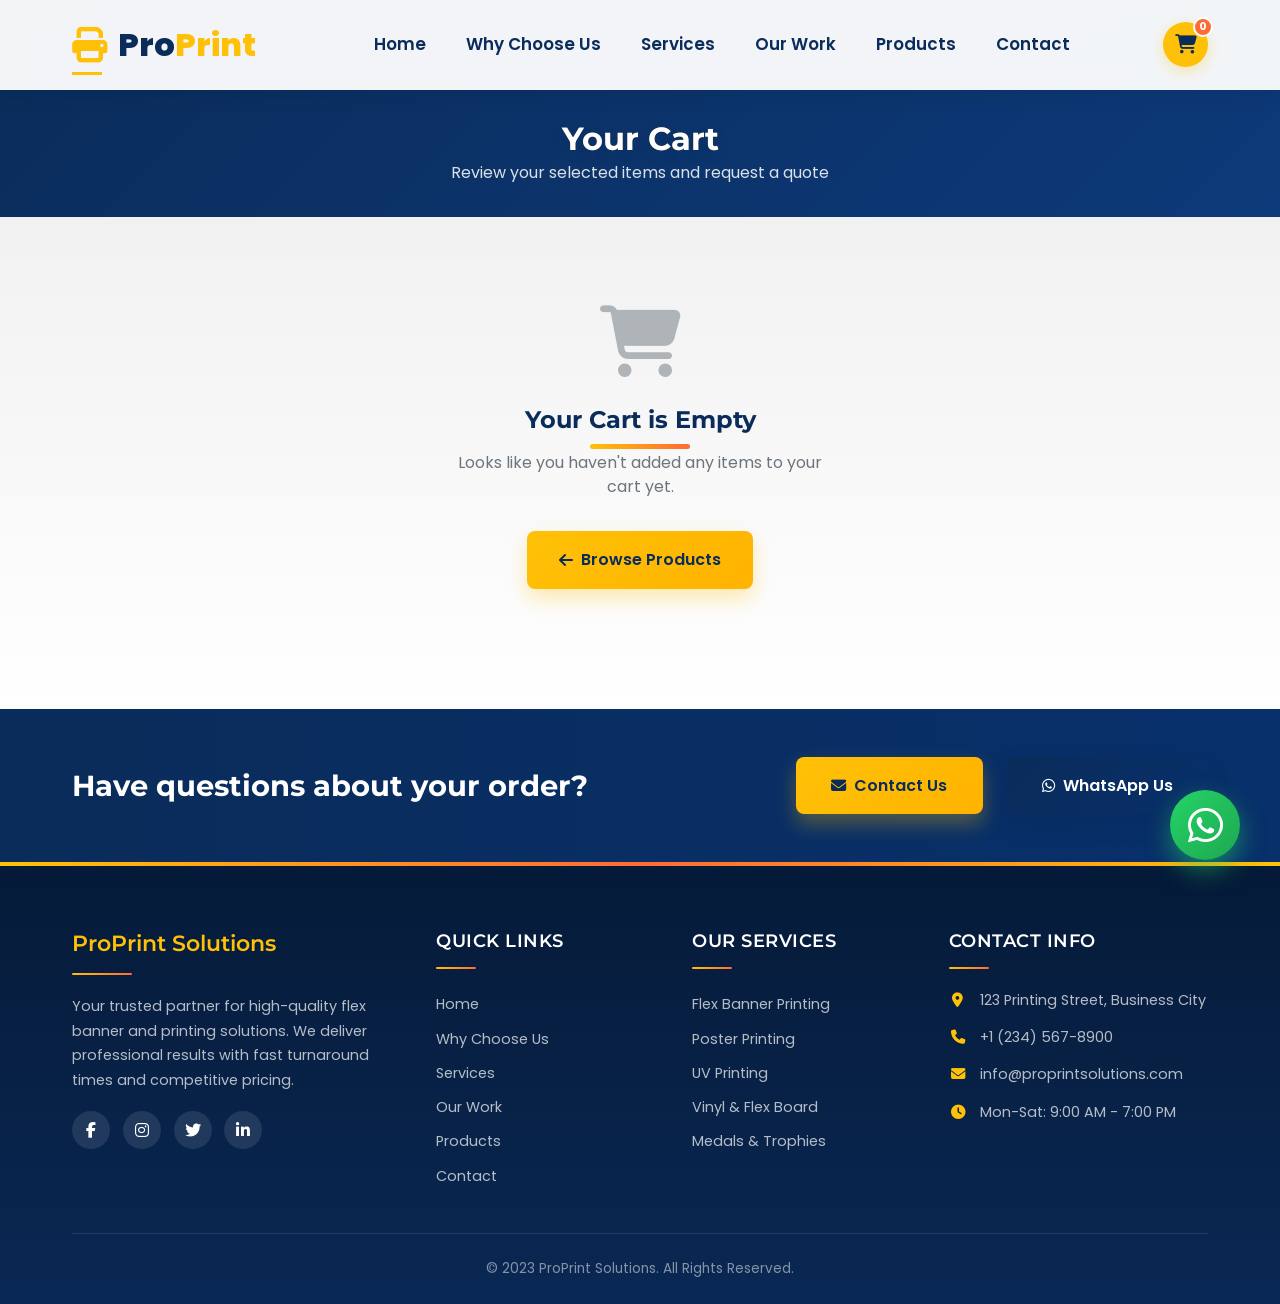
==== commit 0345e879: "28-01-2026 changes" ====
--- a/cart.html
+++ b/cart.html
@@ -41,9 +41,9 @@
     </header>
 
     <!-- Cart Hero Section -->
-    <section class="hero" style="min-height: 40vh; padding: 8rem 0 3rem;">
+    <section class="cart-hero">
         <div class="container">
-            <div class="hero-content">
+            <div class="cart-hero-content">
                 <h1>Your Cart</h1>
                 <p>Review your selected items and request a quote</p>
             </div>
@@ -51,7 +51,7 @@
     </section>
 
     <!-- Cart Section -->
-    <section class="section-padding cart-section">
+    <section class="cart-section">
         <div class="container">
             <!-- Empty Cart Message -->
             <div class="empty-cart" id="emptyCart" style="display: none;">
--- a/css/style.css
+++ b/css/style.css
@@ -169,7 +169,10 @@
 
 /* Button Styles with Animation */
 .btn {
-    display: inline-block;
+    display: inline-flex;
+    align-items: center;
+    justify-content: center;
+    gap: 0.5rem;
     padding: 1rem 2.2rem;
     border-radius: 8px;
     font-weight: 600;
@@ -181,6 +184,15 @@
     position: relative;
     overflow: hidden;
     z-index: 1;
+    white-space: nowrap;
+    flex-wrap: nowrap;
+}
+
+/* Button icon alignment */
+.btn i {
+    flex-shrink: 0;
+    font-size: 0.95em;
+    line-height: 1;
 }
 
 .btn:before {
@@ -348,21 +360,55 @@
 
 .mobile-toggle {
     display: none;
-    font-size: 1.8rem;
     cursor: pointer;
-    color: var(--primary-color);
-    background: var(--secondary-color);
+    background: linear-gradient(135deg, var(--secondary-color), #ffb300);
     width: 50px;
     height: 50px;
-    border-radius: 50%;
+    border-radius: 12px;
     align-items: center;
     justify-content: center;
-    box-shadow: 0 5px 15px rgba(255, 193, 7, 0.3);
-    transition: var(--transition);
+    box-shadow: 0 5px 15px rgba(255, 193, 7, 0.4), 0 0 0 0 rgba(255, 193, 7, 0.4);
+    transition: all 0.3s ease;
+    position: relative;
+    overflow: visible;
+    border: 2px solid rgba(255, 255, 255, 0.2);
+    animation: menuPulse 2s infinite;
+}
+
+@keyframes menuPulse {
+    0%, 100% {
+        box-shadow: 0 5px 15px rgba(255, 193, 7, 0.4), 0 0 0 0 rgba(255, 193, 7, 0.4);
+    }
+    50% {
+        box-shadow: 0 5px 15px rgba(255, 193, 7, 0.4), 0 0 0 10px rgba(255, 193, 7, 0);
+    }
 }
 
 .mobile-toggle:hover {
-    transform: rotate(90deg);
+    transform: scale(1.1);
+    box-shadow: 0 8px 25px rgba(255, 193, 7, 0.6);
+    animation: none;
+}
+
+.mobile-toggle:active {
+    transform: scale(0.95);
+}
+
+/* Animated Hamburger Icon */
+.mobile-toggle i {
+    font-size: 1.5rem;
+    color: var(--primary-color);
+    transition: all 0.3s ease;
+}
+
+.mobile-toggle.active {
+    background: linear-gradient(135deg, #ff6b35, #ff3d00);
+    border-color: rgba(255, 255, 255, 0.3);
+    animation: none;
+}
+
+.mobile-toggle.active i::before {
+    content: '\f00d';
 }
 
 /* Cart Icon */
@@ -407,82 +453,168 @@
 
 /* Hero Section with Particles */
 .hero {
-    background-color: var(--primary-color);
-    color: var(--white);
-    padding: 12rem 0 8rem;
-    margin-top: 80px;
+    margin-top: 0;
+    padding-top: 80px;
     position: relative;
     overflow: hidden;
-    min-height: 100vh;
-    display: flex;
-    align-items: center;
-}
-
-#particles-js {
+    width: 100%;
+    height: 100vh;
+    min-height: 600px;
+    background: transparent;
+}
+
+.banner-slider {
+    position: relative;
+    width: 100%;
+    height: 100%;
+    overflow: hidden;
+}
+
+.slide {
     position: absolute;
     top: 0;
     left: 0;
     width: 100%;
     height: 100%;
-    z-index: 0;
-}
-
-.hero-content {
-    position: relative;
+    opacity: 0;
+    transition: opacity 1s ease-in-out;
+    display: flex;
+    align-items: center;
+    justify-content: center;
+}
+
+.slide.active {
+    opacity: 1;
     z-index: 1;
-    max-width: 800px;
-    animation: fadeInUp 1s ease-out;
-}
-
-@keyframes fadeInUp {
+}
+
+.slide img {
+    width: 100%;
+    height: 100%;
+    object-fit: cover;
+    object-position: center;
+}
+
+.slide-content {
+    position: absolute;
+    top: 50%;
+    left: 50%;
+    transform: translate(-50%, -50%);
+    text-align: center;
+    z-index: 5;
+    max-width: 90%;
+    animation: slideIn 0.8s ease-out;
+}
+
+@keyframes slideIn {
     from {
         opacity: 0;
-        transform: translateY(50px);
+        transform: translate(-50%, -40%);
     }
     to {
         opacity: 1;
-        transform: translateY(0);
-    }
-}
-
-.hero h1 {
-    font-size: 4rem;
-    margin-bottom: 1.5rem;
-    animation: fadeInUp 1s 0.2s both;
-}
-
-.hero p {
-    font-size: 1.3rem;
-    margin-bottom: 2.5rem;
-    color: rgba(255, 255, 255, 0.85);
-    animation: fadeInUp 1s 0.4s both;
-}
-
-.hero-btns {
-    display: flex;
-    gap: 1.5rem;
-    flex-wrap: wrap;
-    animation: fadeInUp 1s 0.6s both;
-}
-
-/* Animated Typing Effect */
-.typing-text {
-    position: relative;
+        transform: translate(-50%, -50%);
+    }
+}
+
+.slide-content h1 {
+    font-size: clamp(2.5rem, 6vw, 5rem);
+    color: var(--white);
+    margin-bottom: 2rem;
+    text-shadow: 2px 4px 10px rgba(0, 0, 0, 0.5);
+    line-height: 1.2;
+    font-weight: 800;
+}
+
+.slide-content .highlight {
+    color: var(--secondary-color);
     display: inline-block;
 }
 
-.typing-text:after {
-    content: '|';
+.slide-btn {
+    display: inline-block;
+    padding: 1.2rem 3rem;
+    background: var(--secondary-color);
+    color: var(--primary-color);
+    font-size: 1.2rem;
+    font-weight: 700;
+    text-decoration: none;
+    border-radius: 50px;
+    transition: all 0.3s ease;
+    box-shadow: 0 8px 20px rgba(255, 193, 7, 0.4);
+    text-transform: capitalize;
+}
+
+.slide-btn:hover {
+    transform: translateY(-3px);
+    box-shadow: 0 12px 30px rgba(255, 193, 7, 0.6);
+    background: #ffb300;
+}
+
+.slider-btn {
     position: absolute;
-    right: -8px;
-    bottom: 0;
-    animation: blink 1s infinite;
-    color: var(--secondary-color);
-}
-
-@keyframes blink {
-    0%, 100% { opacity: 1; }
-    50% { opacity: 0; }
+    top: 50%;
+    transform: translateY(-50%);
+    background: rgba(255, 255, 255, 0.9);
+    border: none;
+    color: var(--primary-color);
+    font-size: 1.5rem;
+    width: 50px;
+    height: 50px;
+    border-radius: 50%;
+    cursor: pointer;
+    z-index: 10;
+    transition: all 0.3s ease;
+    display: flex;
+    align-items: center;
+    justify-content: center;
+    box-shadow: 0 4px 15px rgba(0, 0, 0, 0.2);
+}
+
+.slider-btn:hover {
+    background: var(--secondary-color);
+    color: var(--primary-color);
+    transform: translateY(-50%) scale(1.1);
+}
+
+.slider-btn.prev {
+    left: 20px;
+}
+
+.slider-btn.next {
+    right: 20px;
+}
+
+.slider-dots {
+    position: absolute;
+    bottom: 30px;
+    left: 50%;
+    transform: translateX(-50%);
+    display: flex;
+    gap: 12px;
+    z-index: 10;
+}
+
+.dot {
+    width: 12px;
+    height: 12px;
+    border-radius: 50%;
+    background: rgba(255, 255, 255, 0.6);
+    cursor: pointer;
+    transition: all 0.3s ease;
+    border: 2px solid transparent;
+}
+
+.dot:hover {
+    background: rgba(255, 255, 255, 0.9);
+    transform: scale(1.2);
+}
+
+.dot.active {
+    background: var(--secondary-color);
+    border-color: var(--white);
+    width: 14px;
+    height: 14px;
 }
 
 /* Why Choose Us Section */
@@ -1591,13 +1723,10 @@
     h1 { 
         font-size: clamp(2.5rem, 5vw, 3rem); 
     }
-    h2 { 
-        font-size: clamp(2rem, 4vw, 2.4rem); 
-    }
-    .hero h1 { 
-        font-size: clamp(2.8rem, 6vw, 3.2rem); 
-    }
-    
+    h2 {
+        font-size: clamp(2rem, 4vw, 2.4rem);
+    }
+
     .services-grid,
     .features-grid {
         grid-template-columns: repeat(auto-fit, minmax(280px, 1fr));
@@ -1618,15 +1747,13 @@
         font-size: clamp(1.9rem, 4vw, 2.2rem); 
     }
     
-    .hero { 
-        padding: clamp(8rem, 15vw, 10rem) 0 clamp(5rem, 10vw, 6rem);
-        min-height: auto;
-    }
-    
-    .hero h1 { 
-        font-size: clamp(2.4rem, 6vw, 2.8rem); 
-    }
-    
+    .hero {
+        margin-top: 0;
+        padding-top: 80px;
+        height: 80vh;
+        min-height: 500px;
+    }
+
     .section-padding { 
         padding: clamp(3rem, 8vw, 4rem) 0; 
     }
@@ -1741,13 +1868,19 @@
         box-shadow: 0 12px 30px rgba(255, 193, 7, 0.5);
     }
 
-    /* Cart Icon Mobile */
+    /* Cart Icon Mobile - Fully Visible */
     .cart-icon {
+        display: flex !important;
+        visibility: visible !important;
+        opacity: 1 !important;
         width: 40px;
         height: 40px;
         font-size: 1rem;
-        margin-left: 0.5rem;
-        order: 2;
+        margin-left: auto;
+        margin-right: 0.75rem;
+        flex-shrink: 0;
+        z-index: 1001;
+        position: relative;
     }
 
     .cart-count {
@@ -1756,6 +1889,28 @@
         min-width: 18px;
         height: 18px;
         font-size: 0.65rem;
+    }
+
+    /* Header Container Mobile Layout */
+    .header-container {
+        display: flex !important;
+        align-items: center;
+        justify-content: flex-start;
+        flex-wrap: nowrap;
+        gap: 0;
+    }
+
+    .header-container .logo {
+        flex: 0 0 auto;
+    }
+
+    .header-container .cart-icon {
+        margin-left: auto;
+        margin-right: 0.5rem;
+    }
+
+    .header-container .mobile-toggle {
+        flex: 0 0 auto;
     }
 
     /* Premium Mobile Navigation */
@@ -1903,103 +2058,51 @@
         transform: translateX(-50%) scaleX(0);
     }
     
-    /* Premium Mobile Hero Section */
+    /* Mobile Hero Section */
     .hero {
-        padding: clamp(8rem, 15vw, 10rem) 0 clamp(5rem, 10vw, 6rem);
-        margin-top: 70px;
-        position: relative;
-        overflow: hidden;
-        background: linear-gradient(135deg, var(--primary-color) 0%, #08306b 50%, var(--primary-color) 100%);
-        background-size: 200% 200%;
-        animation: gradientShift 15s ease infinite;
-    }
-    
-    @keyframes gradientShift {
-        0%, 100% { background-position: 0% 50%; }
-        50% { background-position: 100% 50%; }
-    }
-    
-    .hero::before {
-        content: '';
-        position: absolute;
-        top: 0;
-        left: 0;
-        width: 100%;
-        height: 100%;
-        background: 
-            radial-gradient(circle at 20% 30%, rgba(255, 193, 7, 0.15) 0%, transparent 50%),
-            radial-gradient(circle at 80% 70%, rgba(255, 107, 53, 0.1) 0%, transparent 50%);
-        pointer-events: none;
-        z-index: 0;
-    }
-    
-    .hero .container {
-        position: relative;
-        z-index: 1;
-    }
-    
-    .hero h1 { 
-        font-size: clamp(2.2rem, 8vw, 2.8rem);
+        margin-top: 0;
+        padding-top: 70px;
+        height: 70vh;
+        min-height: 450px;
+    }
+
+    .slider-btn {
+        width: 40px;
+        height: 40px;
+        font-size: 1.2rem;
+    }
+
+    .slider-btn.prev {
+        left: 10px;
+    }
+
+    .slider-btn.next {
+        right: 10px;
+    }
+
+    .slider-dots {
+        bottom: 20px;
+        gap: 8px;
+    }
+
+    .dot {
+        width: 10px;
+        height: 10px;
+    }
+
+    .dot.active {
+        width: 12px;
+        height: 12px;
+    }
+
+    .slide-content h1 {
+        font-size: clamp(2rem, 7vw, 3rem);
         margin-bottom: 1.5rem;
-        text-shadow: 0 4px 20px rgba(0, 0, 0, 0.3);
-        line-height: 1.2;
-    }
-    
-    .hero p {
-        font-size: clamp(1.1rem, 3.5vw, 1.3rem);
-        margin-bottom: 2.5rem;
-        text-shadow: 0 2px 10px rgba(0, 0, 0, 0.2);
-        line-height: 1.6;
-    }
-    
-    .hero-btns {
-        flex-direction: column;
-        align-items: stretch;
-        gap: 1.2rem;
-        width: 100%;
-    }
-    
-    .hero-btns .btn {
-        width: 100%;
-        text-align: center;
-        padding: 1.3rem 2rem;
-        font-size: 1.05rem;
-        font-weight: 700;
-        margin-bottom: 0;
-        box-shadow: 0 10px 30px rgba(0, 0, 0, 0.3);
-        position: relative;
-        overflow: hidden;
-        border: 2px solid transparent;
-    }
-    
-    .hero-btns .btn-primary {
-        background: linear-gradient(135deg, var(--secondary-color), #ffb300);
-        border-color: rgba(255, 255, 255, 0.3);
-    }
-    
-    .hero-btns .btn-secondary {
-        background: rgba(255, 255, 255, 0.15);
-        backdrop-filter: blur(10px);
-        border-color: rgba(255, 255, 255, 0.3);
-        color: var(--white);
-    }
-    
-    .hero-btns .btn::before {
-        content: '';
-        position: absolute;
-        top: 50%;
-        left: 50%;
-        width: 0;
-        height: 0;
-        border-radius: 50%;
-        background: rgba(255, 255, 255, 0.3);
-        transform: translate(-50%, -50%);
-        transition: width 0.6s ease, height 0.6s ease;
-    }
-    
-    .hero-btns .btn:active::before {
-        width: 400px;
-        height: 400px;
+    }
+
+    .slide-btn {
+        padding: 1rem 2rem;
+        font-size: 1rem;
     }
     
     .container {
@@ -2490,14 +2593,50 @@
         width: 80px !important;
     }
     
-    .hero h1 { 
-        font-size: clamp(1.8rem, 8vw, 2rem);
-    }
-    
-    .hero p {
-        font-size: clamp(0.95rem, 3.5vw, 1.1rem);
-    }
-    
+    .hero {
+        height: 60vh;
+        min-height: 400px;
+    }
+
+    .slider-btn {
+        width: 35px;
+        height: 35px;
+        font-size: 1rem;
+    }
+
+    .slider-btn.prev {
+        left: 8px;
+    }
+
+    .slider-btn.next {
+        right: 8px;
+    }
+
+    .slider-dots {
+        bottom: 15px;
+        gap: 6px;
+    }
+
+    .dot {
+        width: 8px;
+        height: 8px;
+    }
+
+    .dot.active {
+        width: 10px;
+        height: 10px;
+    }
+
+    .slide-content h1 {
+        font-size: clamp(1.8rem, 8vw, 2.5rem);
+        margin-bottom: 1.2rem;
+    }
+
+    .slide-btn {
+        padding: 0.9rem 1.8rem;
+        font-size: 0.95rem;
+    }
+
     .container {
         padding: 0 1rem;
     }
@@ -2794,7 +2933,7 @@
     
     .medals-gallery {
         grid-template-columns: 1fr;
-        gap: 1.5rem;
+        gap: 1rem;
     }
 
     .medal-preview {
@@ -3038,10 +3177,10 @@
 /* Landscape Orientation Adjustments */
 @media (max-height: 500px) and (orientation: landscape) {
     .hero {
-        min-height: auto;
-        padding: 5rem 0 3rem;
-    }
-    
+        height: 100vh;
+        min-height: 400px;
+    }
+
     .nav-menu {
         max-height: calc(100vh - 70px);
         overflow-y: auto;
@@ -3348,38 +3487,120 @@
     margin: 0;
 }
 
-/* Medals Gallery */
+/* Product Grid View System */
+/* Grid Container with Enhanced Styling */
 .medals-gallery {
     display: grid;
-    grid-template-columns: repeat(auto-fit, minmax(320px, 1fr));
-    gap: 2rem;
+    grid-template-columns: repeat(5, 1fr);
+    gap: 1.25rem;
     margin-bottom: 3rem;
+    position: relative;
+}
+
+/* Grid Loading Animation */
+.medals-gallery.loading {
+    opacity: 0.6;
+    pointer-events: none;
+}
+
+.medals-gallery.loading::after {
+    content: '';
+    position: absolute;
+    top: 50%;
+    left: 50%;
+    width: 50px;
+    height: 50px;
+    border: 4px solid var(--light-gray);
+    border-top-color: var(--secondary-color);
+    border-radius: 50%;
+    animation: spin 0.8s linear infinite;
+    transform: translate(-50%, -50%);
+}
+
+@keyframes spin {
+    to { transform: translate(-50%, -50%) rotate(360deg); }
+}
+
+/* Grid Item Fade In Animation */
+.medal-design-card.fade-in {
+    animation: fadeInUp 0.6s ease forwards;
+}
+
+.medal-design-card.fade-in:nth-child(1) { animation-delay: 0.1s; }
+.medal-design-card.fade-in:nth-child(2) { animation-delay: 0.15s; }
+.medal-design-card.fade-in:nth-child(3) { animation-delay: 0.2s; }
+.medal-design-card.fade-in:nth-child(4) { animation-delay: 0.25s; }
+.medal-design-card.fade-in:nth-child(5) { animation-delay: 0.3s; }
+.medal-design-card.fade-in:nth-child(n+6) { animation-delay: 0.35s; }
+
+@keyframes fadeInUp {
+    from {
+        opacity: 0;
+        transform: translateY(30px);
+    }
+    to {
+        opacity: 1;
+        transform: translateY(0);
+    }
 }
 
 .medal-design-card {
     background: var(--white);
-    border-radius: 16px;
+    border-radius: 12px;
     overflow: hidden;
-    box-shadow: 0 10px 30px rgba(0, 0, 0, 0.08);
-    transition: var(--transition);
+    box-shadow: 0 8px 20px rgba(0, 0, 0, 0.08);
+    transition: all 0.3s cubic-bezier(0.4, 0, 0.2, 1);
     display: flex;
     flex-direction: column;
     border: 1px solid rgba(10, 44, 90, 0.08);
+    position: relative;
+}
+
+.medal-design-card::before {
+    content: '';
+    position: absolute;
+    top: 0;
+    left: 0;
+    right: 0;
+    height: 3px;
+    background: linear-gradient(90deg, var(--primary-color), var(--secondary-color));
+    transform: scaleX(0);
+    transform-origin: left;
+    transition: transform 0.3s ease;
+}
+
+.medal-design-card:hover::before {
+    transform: scaleX(1);
 }
 
 .medal-design-card:hover {
     transform: translateY(-8px);
-    box-shadow: 0 20px 40px rgba(0, 0, 0, 0.12);
+    box-shadow: 0 20px 40px rgba(10, 44, 90, 0.15);
+    border-color: var(--secondary-color);
 }
 
 .medal-preview {
-    padding: 1rem;
+    padding: 0.75rem;
     display: flex;
     justify-content: center;
     align-items: center;
     position: relative;
-    height: 220px;
+    height: 170px;
     background: linear-gradient(135deg, #f8f9fa 0%, #e9ecef 100%);
+    overflow: hidden;
+}
+
+.medal-preview::after {
+    content: '';
+    position: absolute;
+    inset: 0;
+    background: linear-gradient(135deg, rgba(10, 44, 90, 0.05), transparent);
+    opacity: 0;
+    transition: opacity 0.3s ease;
+}
+
+.medal-design-card:hover .medal-preview::after {
+    opacity: 1;
 }
 
 .medal-preview img {
@@ -3387,11 +3608,13 @@
     height: 100%;
     object-fit: contain;
     object-position: center;
-    transition: transform 0.3s ease;
+    transition: transform 0.4s cubic-bezier(0.4, 0, 0.2, 1);
+    position: relative;
+    z-index: 1;
 }
 
 .medal-design-card:hover .medal-preview img {
-    transform: scale(1.05);
+    transform: scale(1.08);
 }
 
 .medal-front {
@@ -3545,24 +3768,110 @@
 }
 
 .medal-info {
-    padding: 1.25rem 1.5rem 1.5rem;
+    padding: 1rem 1.25rem 1.25rem;
     display: flex;
     flex-direction: column;
     flex-grow: 1;
+    position: relative;
 }
 
 .medal-info h3 {
-    font-size: 1.15rem;
-    margin-bottom: 0.5rem;
+    font-size: 1rem;
+    margin-bottom: 0.4rem;
     color: var(--primary-color);
     line-height: 1.3;
+    font-weight: 600;
+    transition: color 0.3s ease;
+}
+
+.medal-design-card:hover .medal-info h3 {
+    color: var(--secondary-color);
 }
 
 .medal-info p {
     color: var(--gray-color);
-    margin-bottom: 0.75rem;
+    margin-bottom: 0.65rem;
     line-height: 1.5;
-    font-size: 0.85rem;
+    font-size: 0.8rem;
+    display: -webkit-box;
+    -webkit-line-clamp: 2;
+    -webkit-box-orient: vertical;
+    overflow: hidden;
+    text-overflow: ellipsis;
+}
+
+/* Product Grid Enhancements */
+.product-category-badge {
+    position: absolute;
+    top: 0.75rem;
+    right: 0.75rem;
+    background: linear-gradient(135deg, var(--primary-color), rgba(10, 44, 90, 0.9));
+    color: var(--white);
+    padding: 0.35rem 0.75rem;
+    border-radius: 20px;
+    font-size: 0.65rem;
+    font-weight: 600;
+    text-transform: uppercase;
+    letter-spacing: 0.5px;
+    z-index: 2;
+    box-shadow: 0 4px 12px rgba(10, 44, 90, 0.3);
+    backdrop-filter: blur(10px);
+    border: 1px solid rgba(255, 255, 255, 0.2);
+}
+
+.product-size-tag {
+    display: inline-flex;
+    align-items: center;
+    gap: 0.35rem;
+    font-size: 0.75rem;
+    color: var(--gray-color);
+    background: var(--light-gray);
+    padding: 0.25rem 0.6rem;
+    border-radius: 6px;
+    margin-top: 0.5rem;
+}
+
+.product-size-tag i {
+    font-size: 0.7rem;
+    color: var(--secondary-color);
+}
+
+.product-grid-overlay {
+    position: absolute;
+    top: 0;
+    left: 0;
+    right: 0;
+    bottom: 0;
+    background: linear-gradient(to top, rgba(10, 44, 90, 0.9), transparent);
+    opacity: 0;
+    transition: opacity 0.3s ease;
+    display: flex;
+    align-items: flex-end;
+    justify-content: center;
+    padding: 1rem;
+    z-index: 3;
+}
+
+.medal-design-card:hover .product-grid-overlay {
+    opacity: 1;
+}
+
+.product-quick-info {
+    transform: translateY(20px);
+    transition: transform 0.3s ease;
+    color: var(--white);
+    text-align: center;
+    width: 100%;
+}
+
+.medal-design-card:hover .product-quick-info {
+    transform: translateY(0);
+}
+
+.product-quick-info p {
+    color: rgba(255, 255, 255, 0.95);
+    font-size: 0.75rem;
+    margin: 0;
 }
 
 .medal-features {
@@ -3641,6 +3950,19 @@
     line-height: 1.6;
 }
 
+/* Medals Gallery Responsive */
+@media (max-width: 991px) {
+    .medals-gallery {
+        grid-template-columns: repeat(3, 1fr);
+    }
+}
+
+@media (max-width: 767px) {
+    .medals-gallery {
+        grid-template-columns: repeat(2, 1fr);
+    }
+}
+
 /* ========================================
    AWARDS CARD STYLES (object-fit: cover)
    ======================================== */
@@ -3788,62 +4110,239 @@
    ======================================== */
 
 /* Cart Section */
+/* ==========================================
+   Cart Page - Mobile First Responsive Styles
+   ========================================== */
+
+/* Cart Hero Section - Mobile First */
+.cart-hero {
+    background: linear-gradient(135deg, var(--primary-color), #0d3a7a);
+    padding: 6rem 1rem 1.25rem;
+    text-align: center;
+    margin-top: 0;
+    overflow: hidden;
+}
+
+.cart-hero-content {
+    max-width: 600px;
+    margin: 0 auto;
+    padding: 0.5rem 0.5rem 0;
+    box-sizing: border-box;
+}
+
+.cart-hero-content h1 {
+    color: var(--white);
+    font-size: 1.5rem;
+    font-weight: 700;
+    margin-bottom: 0.25rem;
+    line-height: 1.2;
+}
+
+.cart-hero-content p {
+    color: rgba(255, 255, 255, 0.85);
+    font-size: 0.875rem;
+    margin: 0;
+    line-height: 1.4;
+}
+
+/* Tablet and up: increase hero spacing */
+@media (min-width: 576px) {
+    .cart-hero {
+        padding: 6.5rem 1.5rem 1.5rem;
+    }
+
+    .cart-hero-content h1 {
+        font-size: 1.75rem;
+    }
+
+    .cart-hero-content p {
+        font-size: 0.95rem;
+    }
+}
+
+/* Desktop */
+@media (min-width: 992px) {
+    .cart-hero {
+        padding: 7rem 2rem 2rem;
+    }
+
+    .cart-hero-content h1 {
+        font-size: 2rem;
+    }
+
+    .cart-hero-content p {
+        font-size: 1rem;
+    }
+}
+
+/* Cart Section - Directly below hero */
 .cart-section {
     background: linear-gradient(to bottom, var(--light-gray), var(--white));
-    min-height: 60vh;
+    min-height: auto;
+    padding: 1.25rem 0.75rem 2rem;
+}
+
+@media (min-width: 576px) {
+    .cart-section {
+        padding: 1.5rem 1rem 3rem;
+    }
+}
+
+@media (min-width: 992px) {
+    .cart-section {
+        padding: 2rem 0 4rem;
+    }
 }
 
 /* Empty Cart */
 .empty-cart {
     text-align: center;
-    padding: 4rem 2rem;
+    padding: 2.5rem 1rem;
+    display: flex;
+    flex-direction: column;
+    align-items: center;
+    justify-content: center;
 }
 
 .empty-cart-content {
     max-width: 400px;
+    width: 100%;
     margin: 0 auto;
-}
-
-.empty-cart-content i {
-    font-size: 5rem;
+    padding: 0 1rem;
+    display: flex;
+    flex-direction: column;
+    align-items: center;
+    text-align: center;
+}
+
+.empty-cart-content > i {
+    font-size: 3.5rem;
+    color: var(--gray-color);
+    margin-bottom: 1.25rem;
+    opacity: 0.5;
+    display: block;
+}
+
+.empty-cart-content h2 {
+    color: var(--primary-color);
+    margin-bottom: 0.75rem;
+    font-size: 1.25rem;
+}
+
+.empty-cart-content p {
     color: var(--gray-color);
     margin-bottom: 1.5rem;
-    opacity: 0.5;
-}
-
-.empty-cart-content h2 {
-    color: var(--primary-color);
-    margin-bottom: 1rem;
-}
-
-.empty-cart-content p {
-    color: var(--gray-color);
-    margin-bottom: 2rem;
-}
-
-/* Cart Content Layout */
+    font-size: 0.9rem;
+    line-height: 1.5;
+}
+
+/* Browse Products button - centered, icon left, text right */
+.empty-cart-content .btn {
+    display: inline-flex;
+    align-items: center;
+    justify-content: center;
+    gap: 0.5rem;
+    white-space: nowrap;
+    flex-wrap: nowrap;
+    padding: 0.75rem 1.25rem;
+    font-size: 0.9rem;
+    margin: 0 auto;
+}
+
+.empty-cart-content .btn i {
+    flex-shrink: 0;
+    font-size: 0.85rem;
+    line-height: 1;
+}
+
+/* Tablet and Desktop */
+@media (min-width: 576px) {
+    .empty-cart {
+        padding: 3.5rem 2rem;
+    }
+
+    .empty-cart-content > i {
+        font-size: 4.5rem;
+        margin-bottom: 1.5rem;
+    }
+
+    .empty-cart-content h2 {
+        font-size: 1.5rem;
+    }
+
+    .empty-cart-content p {
+        font-size: 1rem;
+        margin-bottom: 2rem;
+    }
+
+    .empty-cart-content .btn {
+        padding: 1rem 2rem;
+        font-size: 1rem;
+    }
+
+    .empty-cart-content .btn i {
+        font-size: 1rem;
+    }
+}
+
+/* Cart Content Layout - Mobile First */
 .cart-content {
-    display: grid;
-    grid-template-columns: 1fr 350px;
-    gap: 2rem;
-    align-items: start;
+    display: flex;
+    flex-direction: column;
+    gap: 1.5rem;
+    align-items: stretch;
+    margin-top: 0;
+}
+
+/* Class-based visibility control - most reliable method */
+.cart-hidden {
+    display: none !important;
+    visibility: hidden !important;
+    opacity: 0 !important;
+    height: 0 !important;
+    overflow: hidden !important;
+    margin: 0 !important;
+    padding: 0 !important;
+}
+
+.cart-visible {
+    display: block !important;
+}
+
+/* Desktop: Side-by-side layout */
+@media (min-width: 992px) {
+    .cart-content:not(.cart-hidden) {
+        display: grid;
+        grid-template-columns: 1fr 350px;
+        gap: 2rem;
+        align-items: start;
+    }
 }
 
 /* Cart Items Wrapper */
 .cart-items-wrapper {
     background: var(--white);
-    border-radius: 15px;
-    box-shadow: 0 10px 40px rgba(0, 0, 0, 0.1);
+    border-radius: 16px;
+    box-shadow: 0 4px 6px -1px rgba(0, 0, 0, 0.1), 0 2px 4px -1px rgba(0, 0, 0, 0.06);
     overflow: hidden;
+    border: 1px solid rgba(0, 0, 0, 0.05);
 }
 
 .cart-header {
     display: flex;
     justify-content: space-between;
     align-items: center;
-    padding: 1.5rem 2rem;
-    background: linear-gradient(135deg, var(--primary-color), #0d3a7a);
+    padding: 1.25rem 1.5rem;
+    background: linear-gradient(135deg, var(--primary-color) 0%, #1e3a8a 100%);
     color: var(--white);
+    position: relative;
+    z-index: 15;
+}
+
+@media (min-width: 576px) {
+    .cart-header {
+        padding: 1.5rem 2rem;
+    }
 }
 
 .cart-header h2 {
@@ -3860,36 +4359,92 @@
 }
 
 .btn-clear-cart {
-    background: rgba(255, 255, 255, 0.2);
-    border: none;
+    background: rgba(255, 255, 255, 0.15);
+    border: 1px solid rgba(255, 255, 255, 0.25);
     color: var(--white);
     padding: 0.5rem 1rem;
     border-radius: 8px;
     cursor: pointer;
-    font-size: 0.9rem;
-    display: flex;
+    font-size: 0.85rem;
+    display: inline-flex;
     align-items: center;
-    gap: 0.5rem;
-    transition: var(--transition);
+    gap: 0.4rem;
+    transition: all 0.2s ease;
+    user-select: none;
+    -webkit-user-select: none;
+    -webkit-tap-highlight-color: transparent;
+    touch-action: manipulation;
+    min-height: 36px;
+    position: relative;
+    z-index: 200;
+    font-weight: 500;
+}
+
+@media (min-width: 576px) {
+    .btn-clear-cart {
+        padding: 0.5rem 1.25rem;
+        font-size: 0.875rem;
+    }
 }
 
 .btn-clear-cart:hover {
-    background: rgba(255, 107, 53, 0.8);
+    background: rgba(239, 68, 68, 0.9);
+    border-color: transparent;
+}
+
+.btn-clear-cart:active {
+    transform: scale(0.96);
+    background: rgba(220, 38, 38, 1);
 }
 
 /* Cart Items */
 .cart-items {
-    padding: 1rem;
-}
-
+    padding: 0.75rem;
+    display: flex;
+    flex-direction: column;
+    gap: 0;
+    background: var(--white);
+}
+
+@media (min-width: 576px) {
+    .cart-items {
+        padding: 1rem;
+    }
+}
+
+/* Mobile-first cart item layout */
 .cart-item {
     display: grid;
-    grid-template-columns: 100px 1fr auto auto;
-    gap: 1.5rem;
+    grid-template-columns: 65px 1fr auto;
+    grid-template-rows: auto auto;
+    gap: 0.5rem 0.75rem;
     align-items: center;
-    padding: 1.5rem;
-    border-bottom: 1px solid var(--light-gray);
-    transition: var(--transition);
+    padding: 1rem 0.75rem;
+    border-bottom: 1px solid #e5e7eb;
+    transition: all 0.2s ease;
+    position: relative;
+    background: var(--white);
+}
+
+/* Tablet and above: wider image with proper button spacing */
+@media (min-width: 576px) {
+    .cart-item {
+        grid-template-columns: 80px 1fr minmax(140px, auto) 44px;
+        grid-template-rows: auto;
+        gap: 1rem;
+        padding: 1.25rem 1.5rem;
+        align-items: center;
+    }
+}
+
+/* Desktop: full layout with proper button spacing */
+@media (min-width: 992px) {
+    .cart-item {
+        grid-template-columns: 90px 1fr minmax(150px, auto) 44px;
+        gap: 1.5rem;
+        padding: 1.25rem 1.5rem;
+        align-items: center;
+    }
 }
 
 .cart-item:last-child {
@@ -3897,55 +4452,118 @@
 }
 
 .cart-item:hover {
-    background: var(--light-gray);
-    border-radius: 10px;
-}
-
-/* Cart Item Image */
+    background: #f8fafc;
+}
+
+/* Cart Item Image - Mobile First */
 .cart-item-image {
-    width: 100px;
-    height: 100px;
-    border-radius: 10px;
+    width: 65px;
+    height: 65px;
+    border-radius: 12px;
     overflow: hidden;
-    background: linear-gradient(135deg, #f8f9fa 0%, #e9ecef 100%);
+    background: #f1f5f9;
     display: flex;
     align-items: center;
     justify-content: center;
+    grid-column: 1;
+    grid-row: span 2;
+    border: 1px solid #e2e8f0;
+    flex-shrink: 0;
+}
+
+@media (min-width: 576px) {
+    .cart-item-image {
+        width: 80px;
+        height: 80px;
+        grid-column: 1;
+        grid-row: 1;
+    }
+}
+
+@media (min-width: 992px) {
+    .cart-item-image {
+        width: 90px;
+        height: 90px;
+    }
 }
 
 .cart-item-image img {
     width: 100%;
     height: 100%;
     object-fit: contain;
-    padding: 0.5rem;
+    padding: 6px;
 }
 
 /* Cart Item Details */
 .cart-item-details {
-    flex: 1;
+    min-width: 0;
+    overflow: hidden;
+    grid-column: 2;
+}
+
+@media (min-width: 576px) {
+    .cart-item-details {
+        grid-column: 2;
+        grid-row: 1;
+    }
 }
 
 .cart-item-name {
-    font-size: 1.1rem;
+    font-size: 0.95rem;
     font-weight: 600;
-    color: var(--primary-color);
-    margin-bottom: 0.3rem;
+    color: #1e293b;
+    margin-bottom: 0.25rem;
+    line-height: 1.3;
+    display: -webkit-box;
+    -webkit-line-clamp: 2;
+    line-clamp: 2;
+    -webkit-box-orient: vertical;
+    overflow: hidden;
+}
+
+@media (min-width: 576px) {
+    .cart-item-name {
+        font-size: 1rem;
+    }
 }
 
 .cart-item-category {
-    color: var(--gray-color);
-    font-size: 0.9rem;
+    color: #64748b;
+    font-size: 0.8rem;
     margin: 0;
-}
-
-/* Quantity Controls */
+    font-weight: 500;
+}
+
+@media (min-width: 576px) {
+    .cart-item-category {
+        font-size: 0.85rem;
+    }
+}
+
+/* Quantity Controls - Mobile First */
 .cart-item-quantity {
     display: flex;
     align-items: center;
-    gap: 0.8rem;
-    background: var(--light-gray);
-    padding: 0.5rem;
+    gap: 0.25rem;
+    background: #f1f5f9;
+    padding: 4px;
     border-radius: 10px;
+    grid-column: 2;
+    grid-row: 2;
+    justify-self: start;
+    position: relative;
+    z-index: 100;
+    border: 1px solid #e2e8f0;
+}
+
+@media (min-width: 576px) {
+    .cart-item-quantity {
+        gap: 0.5rem;
+        padding: 5px;
+        grid-column: 3;
+        grid-row: 1;
+        justify-self: center;
+    }
 }
 
 .qty-btn {
@@ -3953,44 +4571,92 @@
     height: 32px;
     border: none;
     background: var(--white);
-    color: var(--primary-color);
+    color: #475569;
+    border-radius: 8px;
+    cursor: pointer;
+    display: flex;
+    align-items: center;
+    justify-content: center;
+    font-size: 0.85rem;
+    transition: all 0.15s ease;
+    box-shadow: 0 1px 2px rgba(0, 0, 0, 0.05);
+    user-select: none;
+    -webkit-user-select: none;
+    -webkit-tap-highlight-color: transparent;
+    touch-action: manipulation;
+    position: relative;
+    z-index: 200;
+    border: 1px solid #e2e8f0;
+}
+
+@media (min-width: 576px) {
+    .qty-btn {
+        width: 34px;
+        height: 34px;
+        font-size: 0.9rem;
+    }
+}
+
+.qty-btn:hover {
+    background: var(--primary-color);
+    color: var(--white);
+    border-color: var(--primary-color);
+}
+
+.qty-btn:active {
+    transform: scale(0.92);
+    background: var(--primary-color);
+    color: var(--white);
+}
+
+.qty-value {
+    font-weight: 600;
+    font-size: 0.95rem;
+    min-width: 28px;
+    text-align: center;
+    color: #1e293b;
+}
+
+@media (min-width: 576px) {
+    .qty-value {
+        min-width: 32px;
+        font-size: 1rem;
+    }
+}
+
+/* Remove Button - Mobile First (touch-friendly) */
+.cart-item-remove {
+    width: 36px;
+    height: 36px;
+    border: none;
+    background: #fee2e2;
+    color: #dc2626;
     border-radius: 8px;
     cursor: pointer;
     display: flex;
     align-items: center;
     justify-content: center;
     font-size: 0.9rem;
-    transition: var(--transition);
-    box-shadow: 0 2px 5px rgba(0, 0, 0, 0.1);
-}
-
-.qty-btn:hover {
-    background: var(--secondary-color);
-    color: var(--primary-color);
-}
-
-.qty-value {
-    font-weight: 600;
-    font-size: 1rem;
-    min-width: 30px;
-    text-align: center;
-    color: var(--primary-color);
-}
-
-/* Remove Button */
-.cart-item-remove {
-    width: 40px;
-    height: 40px;
-    border: none;
-    background: #fee2e2;
-    color: #dc2626;
-    border-radius: 10px;
-    cursor: pointer;
-    display: flex;
-    align-items: center;
-    justify-content: center;
-    font-size: 1rem;
-    transition: var(--transition);
+    transition: all 0.15s ease;
+    user-select: none;
+    -webkit-user-select: none;
+    -webkit-tap-highlight-color: transparent;
+    touch-action: manipulation;
+    grid-column: 3;
+    grid-row: 1 / span 2;
+    align-self: center;
+    justify-self: end;
+    position: relative;
+    z-index: 200;
+}
+
+@media (min-width: 576px) {
+    .cart-item-remove {
+        width: 40px;
+        height: 40px;
+        grid-column: 4;
+        grid-row: 1;
+    }
 }
 
 .cart-item-remove:hover {
@@ -3998,28 +4664,53 @@
     color: var(--white);
 }
 
-/* Cart Summary */
+.cart-item-remove:active {
+    transform: scale(0.92);
+    background: #b91c1c;
+    color: var(--white);
+}
+
+/* Cart Summary - Mobile First */
 .cart-summary {
-    position: sticky;
-    top: 100px;
+    position: static;
+    width: 100%;
+}
+
+@media (min-width: 992px) {
+    .cart-summary {
+        position: sticky;
+        top: 100px;
+    }
 }
 
 .summary-card {
     background: var(--white);
-    border-radius: 15px;
-    box-shadow: 0 10px 40px rgba(0, 0, 0, 0.1);
-    padding: 2rem;
-    margin-bottom: 1.5rem;
+    border-radius: 16px;
+    box-shadow: 0 4px 6px -1px rgba(0, 0, 0, 0.1), 0 2px 4px -1px rgba(0, 0, 0, 0.06);
+    padding: 1.5rem;
+    margin-bottom: 1rem;
+    border: 1px solid rgba(0, 0, 0, 0.05);
+}
+
+@media (min-width: 576px) {
+    .summary-card {
+        padding: 1.75rem;
+    }
 }
 
 .summary-card h3 {
     display: flex;
     align-items: center;
     gap: 0.5rem;
+    color: #1e293b;
+    margin-bottom: 1.25rem;
+    padding-bottom: 1rem;
+    border-bottom: 1px solid #e2e8f0;
+    font-size: 1.1rem;
+}
+
+.summary-card h3 i {
     color: var(--primary-color);
-    margin-bottom: 1.5rem;
-    padding-bottom: 1rem;
-    border-bottom: 2px solid var(--light-gray);
 }
 
 .summary-card h3::after {
@@ -4030,36 +4721,45 @@
     display: flex;
     justify-content: space-between;
     align-items: center;
-    padding: 1rem 0;
-    border-bottom: 1px solid var(--light-gray);
-    font-size: 1rem;
+    padding: 0.875rem 0;
+    border-bottom: 1px solid #f1f5f9;
+    font-size: 0.95rem;
+    color: #475569;
 }
 
 .summary-row span:last-child {
     font-weight: 600;
-    color: var(--primary-color);
+    color: #1e293b;
 }
 
 .summary-note {
     display: flex;
-    gap: 0.8rem;
-    padding: 1rem;
-    background: #fef3c7;
+    gap: 0.75rem;
+    padding: 0.875rem 1rem;
+    background: #fffbeb;
     border-radius: 10px;
-    margin: 1.5rem 0;
+    margin: 1.25rem 0;
+    border: 1px solid #fef3c7;
 }
 
 .summary-note i {
     color: #d97706;
-    font-size: 1.2rem;
+    font-size: 1rem;
     flex-shrink: 0;
+    margin-top: 2px;
 }
 
 .summary-note p {
     color: #92400e;
-    font-size: 0.85rem;
+    font-size: 0.8rem;
     line-height: 1.5;
     margin: 0;
+}
+
+@media (min-width: 576px) {
+    .summary-note p {
+        font-size: 0.85rem;
+    }
 }
 
 .btn-full {
@@ -4068,25 +4768,60 @@
     align-items: center;
     justify-content: center;
     gap: 0.5rem;
-    margin-bottom: 0.8rem;
+    margin-bottom: 0.75rem;
+    padding: 0.875rem 1.25rem;
+    font-size: 0.95rem;
+    font-weight: 600;
+    border-radius: 10px;
+    transition: all 0.2s ease;
 }
 
 .btn-full:last-child {
     margin-bottom: 0;
 }
 
+.btn-full.btn-primary {
+    background: var(--primary-color);
+    color: var(--white);
+    box-shadow: 0 4px 14px rgba(30, 64, 175, 0.3);
+}
+
+.btn-full.btn-primary:hover {
+    background: #1e3a8a;
+    transform: translateY(-1px);
+    box-shadow: 0 6px 20px rgba(30, 64, 175, 0.4);
+}
+
+.btn-full.btn-secondary {
+    background: #f1f5f9;
+    color: #475569;
+    border: 1px solid #e2e8f0;
+}
+
+.btn-full.btn-secondary:hover {
+    background: #e2e8f0;
+    color: #1e293b;
+}
+
 /* Summary Contact */
 .summary-contact {
-    background: linear-gradient(135deg, var(--primary-color), #0d3a7a);
-    border-radius: 15px;
-    padding: 1.5rem;
+    background: linear-gradient(135deg, var(--primary-color) 0%, #1e3a8a 100%);
+    border-radius: 16px;
+    padding: 1.25rem;
     color: var(--white);
     text-align: center;
 }
 
+@media (min-width: 576px) {
+    .summary-contact {
+        padding: 1.5rem;
+    }
+}
+
 .summary-contact h4 {
     color: var(--secondary-color);
-    margin-bottom: 1rem;
+    margin-bottom: 0.875rem;
+    font-size: 1rem;
 }
 
 .summary-contact p {
@@ -4094,8 +4829,13 @@
     align-items: center;
     justify-content: center;
     gap: 0.5rem;
-    margin: 0.5rem 0;
-    font-size: 0.95rem;
+    margin: 0.375rem 0;
+    font-size: 0.9rem;
+    opacity: 0.95;
+}
+
+.summary-contact p i {
+    font-size: 0.85rem;
 }
 
 /* Cart Count Animation */
@@ -4114,82 +4854,169 @@
     color: var(--white) !important;
 }
 
-/* Cart Page Responsive */
-@media (max-width: 992px) {
-    .cart-content {
-        grid-template-columns: 1fr;
-    }
-
-    .cart-summary {
-        position: static;
-    }
-}
-
-@media (max-width: 768px) {
-    .cart-item {
-        grid-template-columns: 80px 1fr;
-        gap: 1rem;
-    }
-
-    .cart-item-quantity {
-        grid-column: 2;
-        justify-self: start;
+/* Cart Page - Additional Responsive Enhancements */
+
+/* Mobile: Same structure as desktop */
+@media (max-width: 575px) {
+    /* Cart header - same row layout as desktop */
+    .cart-header {
+        flex-direction: row;
+        justify-content: space-between;
+        align-items: center;
+        gap: 0.5rem;
+        text-align: left;
+        padding: 1rem;
+    }
+
+    .cart-header h2 {
+        font-size: 0.95rem;
+        margin: 0;
+        font-weight: 600;
+    }
+
+    .cart-header h2 i {
+        font-size: 0.85rem;
+    }
+
+    /* Clear cart button - compact for mobile */
+    .btn-clear-cart {
+        padding: 0.4rem 0.65rem;
+        font-size: 0.75rem;
+        min-height: 32px;
+        white-space: nowrap;
+    }
+
+    .btn-clear-cart i {
+        font-size: 0.7rem;
+    }
+
+    /* Touch-friendly button sizes */
+    .qty-btn {
+        width: 30px;
+        height: 30px;
+        font-size: 0.8rem;
     }
 
     .cart-item-remove {
-        grid-column: 2;
-        justify-self: end;
-        grid-row: 1;
-    }
-
-    .cart-header {
-        flex-direction: column;
-        gap: 1rem;
-        text-align: center;
-    }
-
-    .cart-item-image {
-        width: 80px;
-        height: 80px;
-    }
-}
-
-@media (max-width: 480px) {
-    .cart-item {
-        grid-template-columns: 70px 1fr auto;
-        gap: 0.8rem;
-        padding: 1rem;
-    }
-
-    .cart-item-image {
-        width: 70px;
-        height: 70px;
-        grid-row: span 2;
-    }
-
-    .cart-item-name {
+        width: 32px;
+        height: 32px;
+        font-size: 0.8rem;
+    }
+
+    .summary-card {
+        padding: 1.25rem;
+    }
+
+    .summary-card h3 {
         font-size: 1rem;
     }
 
-    .cart-item-quantity {
-        grid-column: 2;
-        grid-row: 2;
-    }
-
-    .cart-item-remove {
-        grid-column: 3;
-        grid-row: 1 / span 2;
-        width: 35px;
-        height: 35px;
-    }
-
-    .qty-btn {
-        width: 28px;
-        height: 28px;
-    }
-
-    .summary-card {
-        padding: 1.5rem;
-    }
-}
-
+    .cart-items {
+        padding: 0.5rem;
+    }
+
+    /* Cart items wrapper - full width */
+    .cart-items-wrapper {
+        border-radius: 12px;
+    }
+
+    .btn-full {
+        padding: 0.75rem 1rem;
+        font-size: 0.9rem;
+    }
+
+    .qty-value {
+        min-width: 24px;
+        font-size: 0.9rem;
+    }
+}
+
+/* Cart Toast Notification */
+.cart-toast {
+    position: fixed;
+    bottom: 20px;
+    right: 20px;
+    background: var(--white);
+    border-radius: 12px;
+    box-shadow: 0 10px 40px rgba(0, 0, 0, 0.15), 0 2px 10px rgba(0, 0, 0, 0.1);
+    padding: 1rem 1.25rem;
+    display: flex;
+    align-items: center;
+    gap: 1rem;
+    z-index: 9999;
+    transform: translateY(120%);
+    opacity: 0;
+    transition: all 0.3s cubic-bezier(0.4, 0, 0.2, 1);
+    max-width: 340px;
+    border: 1px solid rgba(0, 0, 0, 0.05);
+}
+
+.cart-toast.show {
+    transform: translateY(0);
+    opacity: 1;
+}
+
+.cart-toast-content {
+    display: flex;
+    align-items: center;
+    gap: 0.75rem;
+    flex: 1;
+}
+
+.cart-toast-content > i {
+    font-size: 1.25rem;
+    color: #22c55e;
+}
+
+.cart-toast-text {
+    flex: 1;
+}
+
+.cart-toast-text strong {
+    display: block;
+    font-size: 0.9rem;
+    color: #1e293b;
+    margin-bottom: 2px;
+}
+
+.cart-toast-text p {
+    font-size: 0.8rem;
+    color: #64748b;
+    margin: 0;
+    white-space: nowrap;
+    overflow: hidden;
+    text-overflow: ellipsis;
+    max-width: 150px;
+}
+
+.cart-toast-link {
+    background: var(--primary-color);
+    color: var(--white);
+    padding: 0.5rem 1rem;
+    border-radius: 8px;
+    font-size: 0.8rem;
+    font-weight: 600;
+    text-decoration: none;
+    white-space: nowrap;
+    transition: all 0.2s ease;
+}
+
+.cart-toast-link:hover {
+    background: #1e3a8a;
+    color: var(--white);
+}
+
+@media (max-width: 575px) {
+    .cart-toast {
+        left: 10px;
+        right: 10px;
+        bottom: 80px;
+        max-width: none;
+        padding: 0.875rem 1rem;
+    }
+
+    .cart-toast-text p {
+        max-width: 120px;
+    }
+}
+
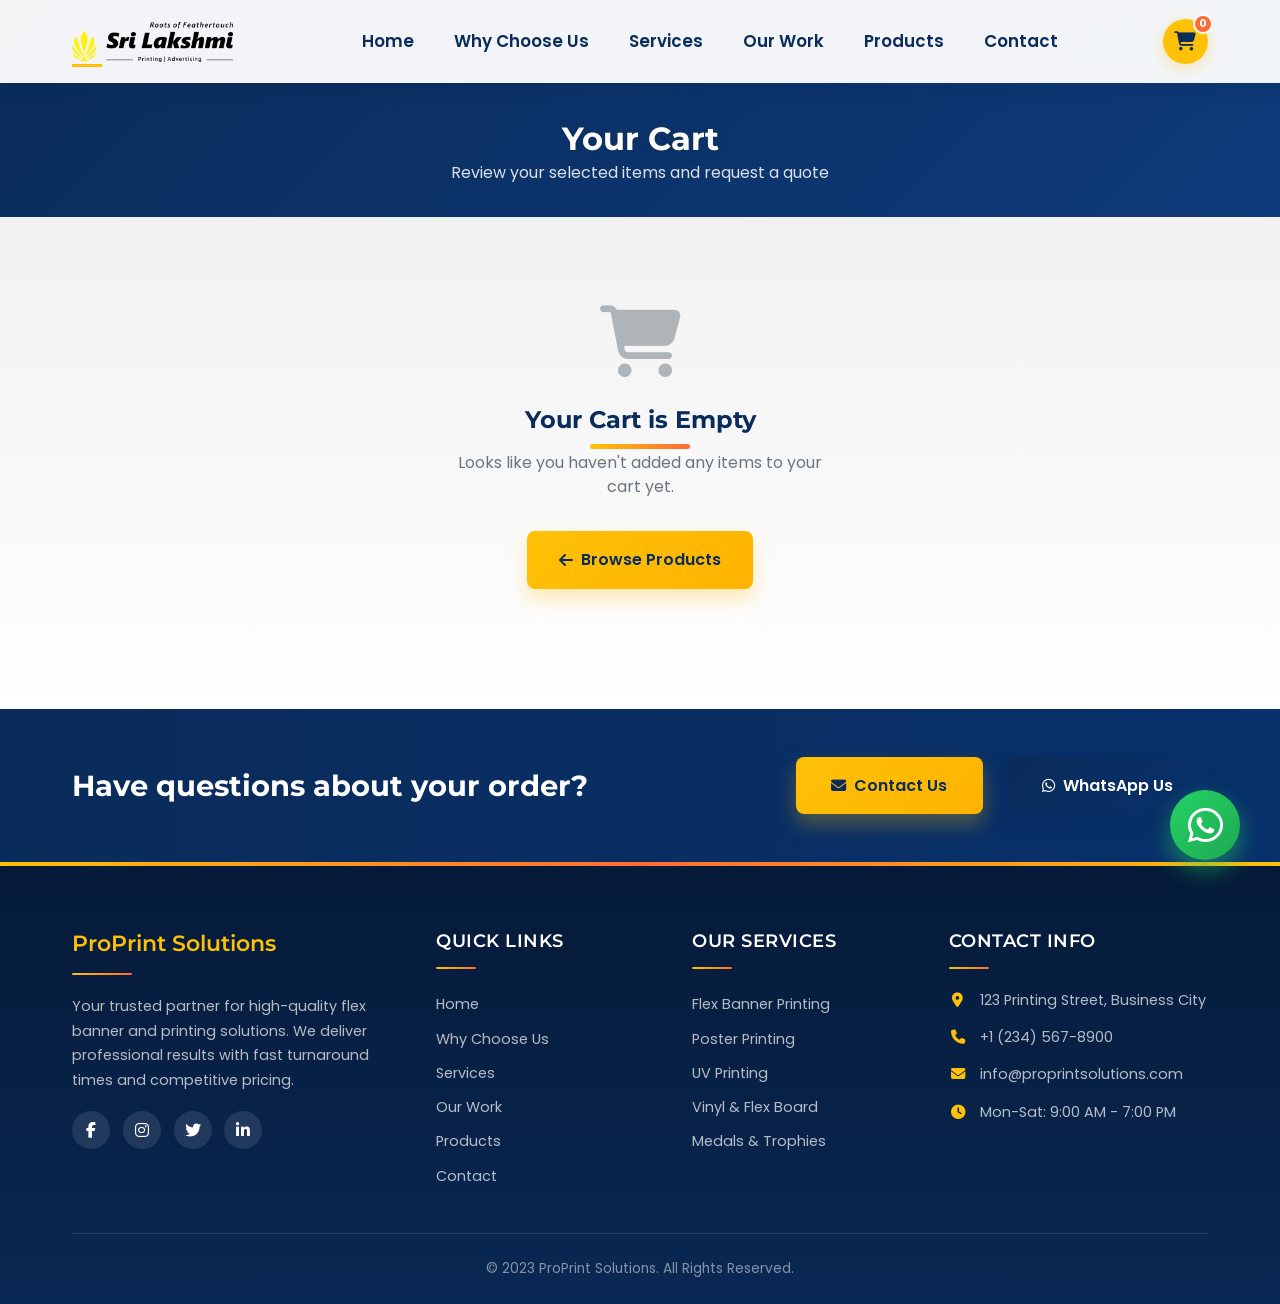
==== commit b933659d: "logo_change" ====
--- a/cart.html
+++ b/cart.html
@@ -17,7 +17,7 @@
     <header id="mainHeader">
         <div class="container header-container">
             <a href="index.html" class="logo">
-                <i class="fas fa-print"></i> Pro<span>Print</span>
+                <img src="images/logo.png" alt="Sri Lakshmi Print Logo" style="height: 40px; width: auto;">
             </a>
 
             <div class="mobile-toggle" id="mobileToggle">
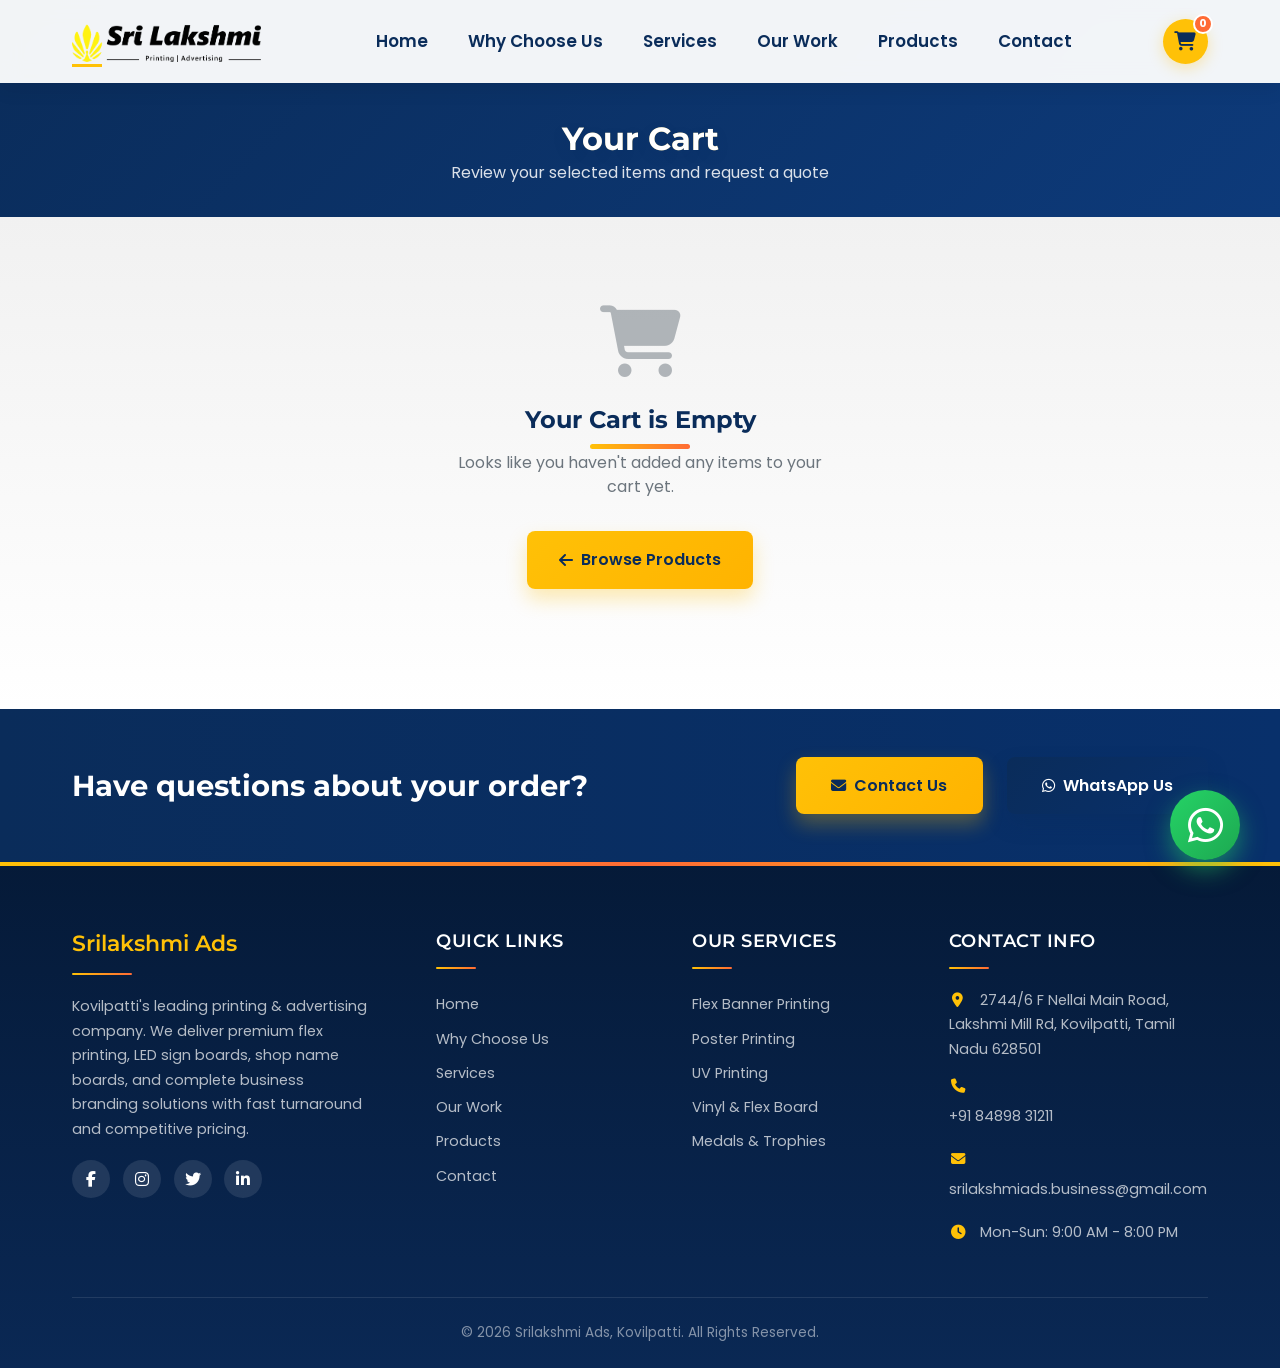
==== commit 1cb8aeed: "Add comprehensive SEO optimization, sitemap, robots.txt and Google verification - Added geo-targetin" ====
--- a/cart.html
+++ b/cart.html
@@ -3,7 +3,12 @@
 <head>
     <meta charset="UTF-8">
     <meta name="viewport" content="width=device-width, initial-scale=1.0">
-    <title>Your Cart | ProPrint Solutions</title>
+    <title>Your Cart | Srilakshmi Ads Kovilpatti</title>
+    <meta name="description" content="Review your selected printing and advertising products from Srilakshmi Ads Kovilpatti. Request a quote for flex banners, sign boards & more.">
+    <meta name="robots" content="noindex, follow">
+    <meta name="geo.region" content="IN-TN">
+    <meta name="geo.placename" content="Kovilpatti">
+    <link rel="canonical" href="https://srilakshmiads.in/cart.html">
     <link rel="stylesheet" href="https://cdnjs.cloudflare.com/ajax/libs/font-awesome/6.4.0/css/all.min.css">
     <link rel="stylesheet" href="https://fonts.googleapis.com/css2?family=Poppins:wght@300;400;500;600;700;800&family=Montserrat:wght@400;500;600;700;800&display=swap">
     <link rel="stylesheet" href="css/style.css">
@@ -17,7 +22,7 @@
     <header id="mainHeader">
         <div class="container header-container">
             <a href="index.html" class="logo">
-                <img src="images/logo.png" alt="Sri Lakshmi Print Logo" style="height: 40px; width: auto;">
+                <img src="images/Sri Lakshmi Print Logo new Black.png" alt="Sri Lakshmi Print Logo" style="height: 40px; width: auto;">
             </a>
 
             <div class="mobile-toggle" id="mobileToggle">
@@ -104,7 +109,7 @@
                     <!-- Contact Info -->
                     <div class="summary-contact">
                         <h4>Need Help?</h4>
-                        <p><i class="fas fa-phone"></i> +1 (234) 567-8900</p>
+                        <p><i class="fas fa-phone"></i> <a href="tel:+918489831211" style="color: inherit;">+91 84898 31211</a></p>
                         <p><i class="fab fa-whatsapp"></i> WhatsApp Available</p>
                     </div>
                 </div>
@@ -120,7 +125,7 @@
                 <a href="contact.html" class="btn btn-primary">
                     <i class="fas fa-envelope"></i> Contact Us
                 </a>
-                <a href="https://wa.me/1234567890" target="_blank" class="btn btn-secondary">
+                <a href="https://wa.me/918489831211" target="_blank" class="btn btn-secondary">
                     <i class="fab fa-whatsapp"></i> WhatsApp Us
                 </a>
             </div>
@@ -132,8 +137,8 @@
         <div class="container">
             <div class="footer-grid">
                 <div class="footer-col">
-                    <h3>ProPrint Solutions</h3>
-                    <p>Your trusted partner for high-quality flex banner and printing solutions. We deliver professional results with fast turnaround times and competitive pricing.</p>
+                    <h3>Srilakshmi Ads</h3>
+                    <p>Kovilpatti's leading printing & advertising company. We deliver premium flex printing, LED sign boards, shop name boards, and complete business branding solutions with fast turnaround and competitive pricing.</p>
                     <div class="social-icons">
                         <a href="#"><i class="fab fa-facebook-f"></i></a>
                         <a href="#"><i class="fab fa-instagram"></i></a>
@@ -163,21 +168,21 @@
 
                 <div class="footer-col">
                     <h3>Contact Info</h3>
-                    <p><i class="fas fa-map-marker-alt"></i> 123 Printing Street, Business City</p>
-                    <p><i class="fas fa-phone"></i> +1 (234) 567-8900</p>
-                    <p><i class="fas fa-envelope"></i> info@proprintsolutions.com</p>
-                    <p><i class="fas fa-clock"></i> Mon-Sat: 9:00 AM - 7:00 PM</p>
+                    <p><i class="fas fa-map-marker-alt"></i> 2744/6 F Nellai Main Road, Lakshmi Mill Rd, Kovilpatti, Tamil Nadu 628501</p>
+                    <p><i class="fas fa-phone"></i> <a href="tel:+918489831211" style="color: inherit;">+91 84898 31211</a></p>
+                    <p><i class="fas fa-envelope"></i> <a href="mailto:srilakshmiads.business@gmail.com" style="color: inherit;">srilakshmiads.business@gmail.com</a></p>
+                    <p><i class="fas fa-clock"></i> Mon-Sun: 9:00 AM - 8:00 PM</p>
                 </div>
             </div>
 
             <div class="footer-bottom">
-                <p>&copy; 2023 ProPrint Solutions. All Rights Reserved.</p>
+                <p>&copy; 2026 Srilakshmi Ads, Kovilpatti. All Rights Reserved.</p>
             </div>
         </div>
     </footer>
 
     <!-- WhatsApp Floating Button -->
-    <a href="https://wa.me/1234567890" target="_blank" class="whatsapp-float">
+    <a href="https://wa.me/918489831211" target="_blank" class="whatsapp-float">
         <i class="fab fa-whatsapp"></i>
     </a>
 
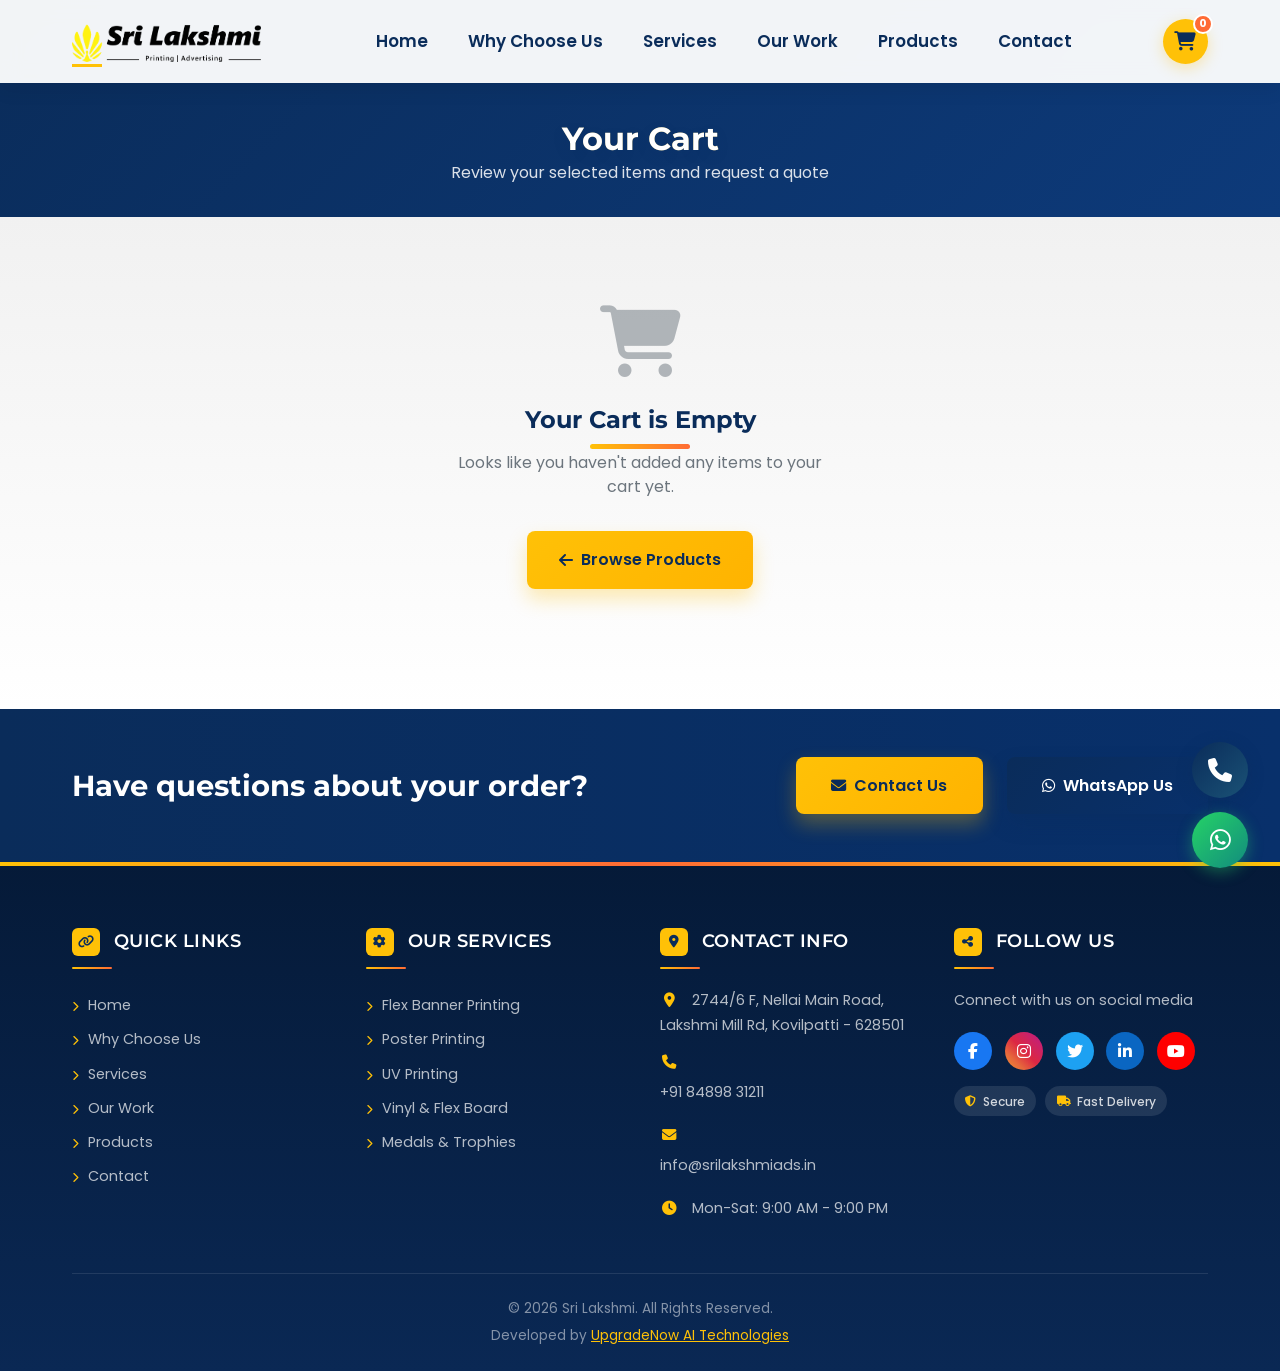
==== commit 5f2e30d2: "jbhubgu" ====
--- a/cart.html
+++ b/cart.html
@@ -3,6 +3,8 @@
 <head>
     <meta charset="UTF-8">
     <meta name="viewport" content="width=device-width, initial-scale=1.0">
+    <link rel="icon" type="image/png" href="images/Sri Lakshmi Logo.png">
+    <link rel="apple-touch-icon" href="images/Sri Lakshmi Logo.png">
     <title>Your Cart | Srilakshmi Ads Kovilpatti</title>
     <meta name="description" content="Review your selected printing and advertising products from Srilakshmi Ads Kovilpatti. Request a quote for flex banners, sign boards & more.">
     <meta name="robots" content="noindex, follow">
@@ -109,7 +111,7 @@
                     <!-- Contact Info -->
                     <div class="summary-contact">
                         <h4>Need Help?</h4>
-                        <p><i class="fas fa-phone"></i> <a href="tel:+918489831211" style="color: inherit;">+91 84898 31211</a></p>
+                        <p><i class="fas fa-phone-flip"></i> <a href="tel:+918489831211" style="color: inherit;">+91 84898 31211</a></p>
                         <p><i class="fab fa-whatsapp"></i> WhatsApp Available</p>
                     </div>
                 </div>
@@ -137,54 +139,61 @@
         <div class="container">
             <div class="footer-grid">
                 <div class="footer-col">
-                    <h3>Srilakshmi Ads</h3>
-                    <p>Kovilpatti's leading printing & advertising company. We deliver premium flex printing, LED sign boards, shop name boards, and complete business branding solutions with fast turnaround and competitive pricing.</p>
+                    <h3><span class="footer-icon" style="background:#ffc107;color:#0a2c5a;"><i class="fas fa-link"></i></span> Quick Links</h3>
+                    <a href="index.html"><i class="fas fa-chevron-right"></i> Home</a>
+                    <a href="index.html#why-us"><i class="fas fa-chevron-right"></i> Why Choose Us</a>
+                    <a href="service.html"><i class="fas fa-chevron-right"></i> Services</a>
+                    <a href="ourwork.html"><i class="fas fa-chevron-right"></i> Our Work</a>
+                    <a href="products.php"><i class="fas fa-chevron-right"></i> Products</a>
+                    <a href="contact.html"><i class="fas fa-chevron-right"></i> Contact</a>
+                </div>
+                <div class="footer-col">
+                    <h3><span class="footer-icon" style="background:#ffc107;color:#0a2c5a;"><i class="fas fa-cog"></i></span> Our Services</h3>
+                    <a href="service.html"><i class="fas fa-chevron-right"></i> Flex Banner Printing</a>
+                    <a href="service.html"><i class="fas fa-chevron-right"></i> Poster Printing</a>
+                    <a href="service.html"><i class="fas fa-chevron-right"></i> UV Printing</a>
+                    <a href="service.html"><i class="fas fa-chevron-right"></i> Vinyl & Flex Board</a>
+                    <a href="products.php"><i class="fas fa-chevron-right"></i> Medals & Trophies</a>
+                </div>
+                <div class="footer-col">
+                    <h3><span class="footer-icon" style="background:#ffc107;color:#0a2c5a;"><i class="fas fa-map-marker-alt"></i></span> Contact Info</h3>
+                    <p><i class="fas fa-map-marker-alt"></i> 2744/6 F, Nellai Main Road, Lakshmi Mill Rd, Kovilpatti - 628501</p>
+                    <p><i class="fas fa-phone"></i> <a href="tel:+918489831211" style="color: inherit;">+91 84898 31211</a></p>
+                    <p><i class="fas fa-envelope"></i> <a href="mailto:info@srilakshmiads.in" style="color: inherit;">info@srilakshmiads.in</a></p>
+                    <p><i class="fas fa-clock"></i> Mon-Sat: 9:00 AM - 9:00 PM</p>
+                </div>
+                <div class="footer-col">
+                    <h3><span class="footer-icon" style="background:#ffc107;color:#0a2c5a;"><i class="fas fa-share-alt"></i></span> Follow Us</h3>
+                    <p>Connect with us on social media</p>
                     <div class="social-icons">
-                        <a href="#"><i class="fab fa-facebook-f"></i></a>
-                        <a href="#"><i class="fab fa-instagram"></i></a>
-                        <a href="#"><i class="fab fa-twitter"></i></a>
-                        <a href="#"><i class="fab fa-linkedin-in"></i></a>
-                    </div>
-                </div>
-
-                <div class="footer-col">
-                    <h3>Quick Links</h3>
-                    <a href="index.html">Home</a>
-                    <a href="index.html#why-us">Why Choose Us</a>
-                    <a href="service.html">Services</a>
-                    <a href="ourwork.html">Our Work</a>
-                    <a href="products.php">Products</a>
-                    <a href="contact.html">Contact</a>
-                </div>
-
-                <div class="footer-col">
-                    <h3>Our Services</h3>
-                    <a href="service.html">Flex Banner Printing</a>
-                    <a href="service.html">Poster Printing</a>
-                    <a href="service.html">UV Printing</a>
-                    <a href="service.html">Vinyl & Flex Board</a>
-                    <a href="products.php">Medals & Trophies</a>
-                </div>
-
-                <div class="footer-col">
-                    <h3>Contact Info</h3>
-                    <p><i class="fas fa-map-marker-alt"></i> 2744/6 F Nellai Main Road, Lakshmi Mill Rd, Kovilpatti, Tamil Nadu 628501</p>
-                    <p><i class="fas fa-phone"></i> <a href="tel:+918489831211" style="color: inherit;">+91 84898 31211</a></p>
-                    <p><i class="fas fa-envelope"></i> <a href="mailto:srilakshmiads.business@gmail.com" style="color: inherit;">srilakshmiads.business@gmail.com</a></p>
-                    <p><i class="fas fa-clock"></i> Mon-Sun: 9:00 AM - 8:00 PM</p>
-                </div>
-            </div>
-
+                        <a href="#" class="social-fb"><i class="fab fa-facebook-f"></i></a>
+                        <a href="#" class="social-insta"><i class="fab fa-instagram"></i></a>
+                        <a href="#" class="social-twitter"><i class="fab fa-twitter"></i></a>
+                        <a href="#" class="social-linkedin"><i class="fab fa-linkedin-in"></i></a>
+                        <a href="#" class="social-youtube"><i class="fab fa-youtube"></i></a>
+                    </div>
+                    <div class="footer-badges">
+                        <span class="footer-badge"><i class="fas fa-shield-alt"></i> Secure</span>
+                        <span class="footer-badge"><i class="fas fa-truck"></i> Fast Delivery</span>
+                    </div>
+                </div>
+            </div>
             <div class="footer-bottom">
-                <p>&copy; 2026 Srilakshmi Ads, Kovilpatti. All Rights Reserved.</p>
+                <p>&copy; 2026 Sri Lakshmi. All Rights Reserved.</p>
+                <p>Developed by <a href="#" style="color: var(--secondary-color);">UpgradeNow AI Technologies</a></p>
             </div>
         </div>
     </footer>
 
-    <!-- WhatsApp Floating Button -->
-    <a href="https://wa.me/918489831211" target="_blank" class="whatsapp-float">
-        <i class="fab fa-whatsapp"></i>
-    </a>
+    <!-- Floating Action Buttons -->
+    <div class="floating-buttons">
+        <a href="tel:+918489831211" class="call-float" aria-label="Call Us">
+            <i class="fas fa-phone"></i>
+        </a>
+        <a href="https://wa.me/918489831211" target="_blank" class="whatsapp-float" aria-label="Chat on WhatsApp">
+            <i class="fab fa-whatsapp"></i>
+        </a>
+    </div>
 
     <!-- JavaScript -->
     <script src="js/main.js"></script>
--- a/css/style.css
+++ b/css/style.css
@@ -1,3 +1,8 @@
+.fa-phone-flip {
+    display: inline-block;
+    transform: scaleX(-1);
+}
+
 :root {
     --primary-color: #0a2c5a; /* Dark Blue */
     --secondary-color: #ffc107; /* Yellow */
@@ -18,6 +23,7 @@
 
 html {
     scroll-behavior: smooth;
+    overflow-x: hidden;
 }
 
 body {
@@ -130,7 +136,7 @@
 }
 
 .section-padding {
-    padding: 6rem 0;
+    padding: 4rem 0;
 }
 
 .text-center {
@@ -233,6 +239,18 @@
     box-shadow: 0 15px 30px rgba(10, 44, 90, 0.4);
 }
 
+.btn-whatsapp {
+    background: linear-gradient(135deg, #25D366, #128C7E);
+    color: var(--white);
+    box-shadow: 0 10px 20px rgba(37, 211, 102, 0.3);
+}
+
+.btn-whatsapp:hover {
+    transform: translateY(-5px);
+    box-shadow: 0 15px 30px rgba(37, 211, 102, 0.4);
+    color: var(--white);
+}
+
 /* Header with Animation */
 header {
     background-color: rgba(255, 255, 255, 0.95);
@@ -624,10 +642,11 @@
     overflow: hidden;
 }
 
+/* Why Choose Us - 4 equal columns on desktop */
 .features-grid {
     display: grid;
-    grid-template-columns: repeat(auto-fit, minmax(280px, 1fr));
-    gap: 2.5rem;
+    grid-template-columns: repeat(4, 1fr);
+    gap: 2rem;
     margin-top: 4rem;
 }
 
@@ -885,7 +904,7 @@
 .trust-indicators {
     background: linear-gradient(135deg, var(--primary-color), #08306b);
     color: var(--white);
-    padding: 5rem 0;
+    padding: 3.5rem 0;
     position: relative;
     overflow: hidden;
 }
@@ -942,17 +961,194 @@
     flex-wrap: wrap;
 }
 
+/* Work Samples Info Section */
+.work-samples-info {
+    background: linear-gradient(135deg, var(--primary-color) 0%, #061e3e 100%);
+    padding: 3.5rem 0;
+    position: relative;
+    overflow: hidden;
+}
+
+.work-samples-info h2 {
+    color: var(--secondary-color);
+    font-size: clamp(1.6rem, 3vw, 2.2rem);
+    margin-bottom: 1.5rem;
+    letter-spacing: 0.5px;
+}
+
+.work-samples-info h2:after {
+    background: linear-gradient(90deg, var(--secondary-color), var(--accent-color));
+}
+
+.work-samples-content {
+    max-width: 900px;
+    margin: 0 auto;
+    text-align: center;
+}
+
+.work-samples-content p {
+    color: rgba(255, 255, 255, 0.85);
+    font-size: 1.05rem;
+    line-height: 1.9;
+    margin-bottom: 1.2rem;
+}
+
+.work-samples-content strong {
+    color: #fff;
+    font-weight: 600;
+}
+
+.work-samples-content .tamil-text {
+    color: rgba(255, 255, 255, 0.7);
+    font-size: 0.95rem;
+    line-height: 2;
+    margin-top: 0.5rem;
+    padding-top: 1rem;
+    border-top: 1px solid rgba(255, 255, 255, 0.1);
+}
+
+/* SEO Content Section */
+.seo-content-section {
+    background: linear-gradient(135deg, var(--primary-color) 0%, #061e3e 100%);
+    padding: 3rem 0;
+}
+
+.seo-title {
+    color: var(--secondary-color) !important;
+    font-size: 1.6rem;
+    margin-bottom: 2rem;
+}
+
+.seo-title:after {
+    background: linear-gradient(90deg, var(--secondary-color), var(--accent-color)) !important;
+}
+
+.seo-grid {
+    display: grid;
+    grid-template-columns: repeat(2, 1fr);
+    gap: 1.2rem 2rem;
+}
+
+.seo-item h3 {
+    color: #fff;
+    font-size: 0.95rem;
+    margin-bottom: 0.4rem;
+    font-weight: 600;
+}
+
+.seo-item p {
+    color: rgba(255, 255, 255, 0.75);
+    font-size: 0.85rem;
+    line-height: 1.65;
+}
+
+.seo-item strong {
+    color: rgba(255, 255, 255, 0.9);
+}
+
+.seo-item-full {
+    grid-column: 1 / -1;
+}
+
+.seo-tamil {
+    margin-top: 1.5rem;
+    padding-top: 1.2rem;
+    border-top: 1px solid rgba(255, 255, 255, 0.1);
+    text-align: center;
+}
+
+.seo-tamil h3 {
+    color: var(--secondary-color);
+    font-size: 1rem;
+    margin-bottom: 0.5rem;
+}
+
+.seo-tamil p {
+    color: rgba(255, 255, 255, 0.65);
+    font-size: 0.82rem;
+    line-height: 1.8;
+    max-width: 900px;
+    margin: 0 auto;
+}
+
 /* Modern Contact Page Styles */
+
+/* Map Section */
+.map-section {
+    padding: 2.5rem 0;
+    background: var(--light-gray);
+}
+
+.map-section h2 {
+    font-size: 1.5rem;
+    margin-bottom: 1.5rem;
+}
+
+.map-wrapper {
+    border-radius: 12px;
+    overflow: hidden;
+    box-shadow: 0 8px 25px rgba(0, 0, 0, 0.1);
+}
+
+.map-wrapper iframe {
+    display: block;
+}
+
+.map-address-bar {
+    display: flex;
+    align-items: center;
+    gap: 1rem;
+    margin-top: 1rem;
+    padding: 1rem 1.5rem;
+    background: linear-gradient(135deg, var(--primary-color), #08306b);
+    border-radius: 12px;
+    color: var(--white);
+}
+
+.map-address-icon {
+    width: 45px;
+    height: 45px;
+    min-width: 45px;
+    border-radius: 50%;
+    background: rgba(255, 255, 255, 0.15);
+    display: flex;
+    align-items: center;
+    justify-content: center;
+    font-size: 1.2rem;
+    color: var(--secondary-color);
+}
+
+.map-address-text {
+    flex: 1;
+}
+
+.map-address-text strong {
+    display: block;
+    font-size: 1rem;
+    margin-bottom: 0.2rem;
+}
+
+.map-address-text span {
+    font-size: 0.85rem;
+    color: rgba(255, 255, 255, 0.8);
+    line-height: 1.4;
+}
+
+.map-dir-btn {
+    white-space: nowrap;
+    padding: 0.6rem 1.5rem;
+    font-size: 0.85rem;
+}
 
 /* Contact Hero Section */
 .contact-hero {
     background: linear-gradient(135deg, var(--primary-color) 0%, #08306b 100%);
     color: var(--white);
-    padding: 10rem 0 6rem;
+    padding: 8rem 0 3rem;
     margin-top: 80px;
     position: relative;
     overflow: hidden;
-    min-height: 400px;
+    min-height: auto;
     display: flex;
     align-items: center;
 }
@@ -1058,24 +1254,229 @@
     animation-delay: -10s;
 }
 
+/* Contact Info Strip */
+.contact-strip {
+    background: var(--white);
+    padding: 1.2rem 0;
+    border-bottom: 1px solid rgba(0, 0, 0, 0.06);
+}
+
+.contact-strip-grid {
+    display: grid;
+    grid-template-columns: repeat(4, 1fr);
+    gap: 1rem;
+}
+
+.strip-item {
+    display: flex;
+    align-items: center;
+    gap: 0.8rem;
+    padding: 0.8rem;
+    border-radius: 10px;
+    text-decoration: none;
+    color: var(--dark-color);
+    transition: all 0.3s ease;
+    position: relative;
+}
+
+.strip-item:hover {
+    background: var(--light-gray);
+}
+
+.strip-icon {
+    width: 45px;
+    height: 45px;
+    min-width: 45px;
+    border-radius: 50%;
+    display: flex;
+    align-items: center;
+    justify-content: center;
+    font-size: 1.1rem;
+}
+
+.strip-text {
+    flex: 1;
+    min-width: 0;
+}
+
+.strip-text strong {
+    display: block;
+    font-size: 0.7rem;
+    letter-spacing: 1px;
+    color: var(--primary-color);
+    text-transform: uppercase;
+}
+
+.strip-text span {
+    display: block;
+    font-size: 0.85rem;
+    color: var(--gray-color);
+    white-space: nowrap;
+    overflow: hidden;
+    text-overflow: ellipsis;
+}
+
+.strip-arrow {
+    font-size: 0.7rem;
+    color: var(--gray-color);
+    opacity: 0.5;
+}
+
 /* Contact Section Layout */
 .contact-section {
     background: linear-gradient(to bottom, var(--light-gray), var(--white));
     position: relative;
 }
 
+/* Form Badge */
+.form-badge {
+    display: inline-block;
+    background: rgba(255, 193, 7, 0.1);
+    color: var(--secondary-color);
+    padding: 0.4rem 1rem;
+    border-radius: 20px;
+    font-size: 0.75rem;
+    font-weight: 700;
+    letter-spacing: 1px;
+    margin-bottom: 0.8rem;
+    text-align: center;
+}
+
+/* Store Hours Card */
+.store-hours-card {
+    background: linear-gradient(135deg, var(--primary-color) 0%, #08306b 100%);
+    border-radius: 15px;
+    padding: 1.2rem;
+    color: var(--white);
+    position: relative;
+    overflow: hidden;
+}
+
+.store-hours-card::after {
+    content: '';
+    position: absolute;
+    top: -30px;
+    right: -30px;
+    width: 120px;
+    height: 120px;
+    border-radius: 50%;
+    background: rgba(255, 255, 255, 0.05);
+}
+
+.store-hours-card h3 {
+    font-size: 1.2rem;
+    margin-bottom: 1rem;
+    display: flex;
+    align-items: center;
+    gap: 0.5rem;
+}
+
+.store-hours-card h3 i {
+    color: var(--secondary-color);
+}
+
+.hours-row {
+    display: flex;
+    justify-content: space-between;
+    align-items: center;
+    padding: 0.7rem 0.8rem;
+    margin-bottom: 0.5rem;
+    border-left: 3px solid var(--secondary-color);
+    background: rgba(255, 255, 255, 0.08);
+    border-radius: 0 8px 8px 0;
+}
+
+.hours-row span {
+    font-size: 0.9rem;
+}
+
+.hours-row strong {
+    color: var(--secondary-color);
+    font-size: 0.9rem;
+}
+
+.walkin-note {
+    margin-top: 0.8rem;
+    font-size: 0.82rem;
+    color: rgba(255, 255, 255, 0.8);
+    background: rgba(255, 255, 255, 0.08);
+    padding: 0.5rem 0.8rem;
+    border-radius: 8px;
+}
+
+.walkin-note i {
+    color: #25D366;
+    margin-right: 0.3rem;
+}
+
+/* What We Offer Card */
+.offer-card {
+    background: var(--white);
+    border-radius: 15px;
+    padding: 1.2rem;
+    box-shadow: 0 4px 15px rgba(0, 0, 0, 0.06);
+    border: 1px solid rgba(0, 0, 0, 0.05);
+}
+
+.offer-card h3 {
+    font-size: 1.2rem;
+    color: var(--primary-color);
+    margin-bottom: 1rem;
+    display: flex;
+    align-items: center;
+    gap: 0.5rem;
+}
+
+.offer-card h3 i {
+    color: var(--secondary-color);
+}
+
+.offer-grid {
+    display: grid;
+    grid-template-columns: 1fr 1fr;
+    gap: 0.5rem;
+}
+
+.offer-grid p {
+    font-size: 0.88rem;
+    color: var(--dark-color);
+    display: flex;
+    align-items: center;
+    gap: 0.4rem;
+    margin: 0;
+}
+
+.offer-grid p i {
+    color: #25D366;
+    font-size: 0.75rem;
+}
+
+.offer-link {
+    display: inline-block;
+    margin-top: 1rem;
+    font-size: 0.88rem;
+    font-weight: 600;
+    color: var(--primary-color);
+    text-decoration: underline;
+    text-underline-offset: 3px;
+}
+
+.offer-link:hover {
+    color: var(--secondary-color);
+}
+
 .contact-layout {
     display: grid;
     grid-template-columns: 1.2fr 1fr;
-    gap: 4rem;
-    margin-bottom: 4rem;
+    gap: 1.5rem;
+    margin-bottom: 1.5rem;
 }
 
 /* Modern Contact Form */
 .contact-form-wrapper {
     background: var(--white);
-    padding: 3rem;
-    border-radius: 20px;
+    padding: 2rem;
+    border-radius: 15px;
     box-shadow: 0 20px 60px rgba(0, 0, 0, 0.1);
     position: relative;
     overflow: hidden;
@@ -1092,13 +1493,13 @@
 }
 
 .form-header {
-    margin-bottom: 2.5rem;
+    margin-bottom: 1.5rem;
     text-align: center;
 }
 
 .form-header h2 {
-    font-size: 2rem;
-    margin-bottom: 0.5rem;
+    font-size: 1.6rem;
+    margin-bottom: 0.3rem;
     display: flex;
     align-items: center;
     justify-content: center;
@@ -1118,13 +1519,13 @@
 .modern-contact-form {
     display: flex;
     flex-direction: column;
-    gap: 1.5rem;
+    gap: 1rem;
 }
 
 .form-row {
     display: grid;
     grid-template-columns: 1fr 1fr;
-    gap: 1.5rem;
+    gap: 1rem;
 }
 
 .modern-form-group {
@@ -1136,10 +1537,10 @@
     display: flex;
     align-items: center;
     gap: 0.5rem;
-    margin-bottom: 0.8rem;
+    margin-bottom: 0.5rem;
     color: var(--primary-color);
     font-weight: 600;
-    font-size: 0.95rem;
+    font-size: 0.9rem;
 }
 
 .modern-form-group label i {
@@ -1150,10 +1551,10 @@
 .modern-form-group input,
 .modern-form-group textarea {
     width: 100%;
-    padding: 1rem 1.2rem;
+    padding: 0.75rem 1rem;
     border: 2px solid var(--light-gray);
-    border-radius: 12px;
-    font-size: 1rem;
+    border-radius: 10px;
+    font-size: 0.95rem;
     font-family: 'Poppins', sans-serif;
     transition: all 0.3s ease;
     background: var(--white);
@@ -1174,7 +1575,7 @@
 }
 
 .modern-form-group textarea {
-    min-height: 150px;
+    min-height: 120px;
     resize: vertical;
     font-family: 'Poppins', sans-serif;
 }
@@ -1221,13 +1622,18 @@
 .contact-info-wrapper {
     display: flex;
     flex-direction: column;
-    gap: 1.5rem;
+    gap: 1rem;
+    height: 100%;
+}
+
+.contact-info-wrapper .offer-card {
+    flex: 1;
 }
 
 .modern-card {
     background: var(--white);
-    padding: 2.5rem;
-    border-radius: 20px;
+    padding: 1.5rem;
+    border-radius: 15px;
     box-shadow: 0 10px 30px rgba(0, 0, 0, 0.08);
     transition: var(--transition);
     position: relative;
@@ -1420,8 +1826,8 @@
 }
 
 .phone-icon {
-    background: linear-gradient(135deg, #4CAF50, #45a049);
-    color: var(--white);
+    background: linear-gradient(135deg, var(--secondary-color), #ffb300);
+    color: var(--primary-color);
 }
 
 .whatsapp-icon {
@@ -1530,7 +1936,7 @@
 
 .footer-grid {
     display: grid;
-    grid-template-columns: 1.5fr 1fr 1fr 1.2fr;
+    grid-template-columns: 1fr 1fr 1fr 1fr;
     gap: 2.5rem;
     margin-bottom: 2.5rem;
     align-items: start;
@@ -1562,15 +1968,16 @@
     border-radius: 2px;
 }
 
-.footer-col:first-child h3 {
-    font-size: 1.4rem;
-    text-transform: none;
-    letter-spacing: normal;
-    color: var(--secondary-color);
-}
-
-.footer-col:first-child h3::after {
-    width: 60px;
+.footer-icon {
+    display: inline-flex;
+    align-items: center;
+    justify-content: center;
+    width: 28px;
+    height: 28px;
+    border-radius: 6px;
+    font-size: 0.8rem;
+    margin-right: 0.5rem;
+    vertical-align: middle;
 }
 
 .footer-col p {
@@ -1580,8 +1987,10 @@
     margin-bottom: 0.8rem;
 }
 
-.footer-col:first-child > p {
-    margin-bottom: 1.2rem;
+.footer-col a i.fa-chevron-right {
+    font-size: 0.65rem;
+    margin-right: 0.3rem;
+    color: var(--secondary-color);
 }
 
 .footer-col a {
@@ -1620,9 +2029,53 @@
 }
 
 .social-icons a:hover {
-    background: var(--secondary-color);
-    color: var(--primary-color);
     transform: translateY(-3px);
+    opacity: 0.85;
+}
+
+/* Colored Social Icons */
+.social-icons a.social-fb {
+    background: #1877f2;
+    color: #fff;
+}
+.social-icons a.social-insta {
+    background: linear-gradient(45deg, #f09433, #e6683c, #dc2743, #cc2366, #bc1888);
+    color: #fff;
+}
+.social-icons a.social-twitter {
+    background: #1da1f2;
+    color: #fff;
+}
+.social-icons a.social-linkedin {
+    background: #0a66c2;
+    color: #fff;
+}
+.social-icons a.social-youtube {
+    background: #ff0000;
+    color: #fff;
+}
+
+/* Footer Badges */
+.footer-badges {
+    display: flex;
+    gap: 0.6rem;
+    margin-top: 1rem;
+    flex-wrap: wrap;
+}
+.footer-badge {
+    display: inline-flex;
+    align-items: center;
+    gap: 0.4rem;
+    background: rgba(255, 255, 255, 0.1);
+    color: rgba(255, 255, 255, 0.8);
+    padding: 0.35rem 0.7rem;
+    border-radius: 20px;
+    font-size: 0.75rem;
+    font-weight: 500;
+}
+.footer-badge i {
+    color: var(--secondary-color);
+    font-size: 0.7rem;
 }
 
 /* Footer Bottom - Clean Style */
@@ -1648,41 +2101,74 @@
     font-size: 0.9rem;
 }
 
-/* Footer Logo/Company Name */
-.footer-col:first-child {
-    max-width: 300px;
-}
-
-/* WhatsApp Floating Button with Animation */
-.whatsapp-float {
+.footer-bottom p + p {
+    margin-top: 0.3rem;
+}
+
+/* ========== Floating Action Buttons ========== */
+.floating-buttons {
     position: fixed;
-    bottom: 2.5rem;
-    right: 2.5rem;
-    background: linear-gradient(135deg, #25D366, #1da851);
-    color: var(--white);
-    width: 70px;
-    height: 70px;
+    bottom: 2rem;
+    right: 2rem;
+    display: flex;
+    flex-direction: column;
+    align-items: center;
+    gap: 14px;
+    z-index: 9999;
+}
+
+.floating-buttons a {
+    width: 56px;
+    height: 56px;
     border-radius: 50%;
     display: flex;
     align-items: center;
     justify-content: center;
-    font-size: 2.5rem;
-    box-shadow: 0 10px 25px rgba(37, 211, 102, 0.5);
-    z-index: 999;
-    transition: var(--transition);
+    font-size: 1.5rem;
+    color: #fff;
     text-decoration: none;
-    animation: pulse 2s infinite;
-}
-
-@keyframes pulse {
-    0% { box-shadow: 0 0 0 0 rgba(37, 211, 102, 0.7); }
-    70% { box-shadow: 0 0 0 15px rgba(37, 211, 102, 0); }
-    100% { box-shadow: 0 0 0 0 rgba(37, 211, 102, 0); }
+    transition: all 0.3s cubic-bezier(0.4, 0, 0.2, 1);
+    position: relative;
+}
+
+/* Call Button */
+.call-float {
+    background: linear-gradient(135deg, #0a2c5a, #1a5276);
+    box-shadow: 0 4px 15px rgba(10, 44, 90, 0.4);
+    animation: callPulse 2s infinite;
+}
+
+/* WhatsApp Button */
+.whatsapp-float {
+    background: linear-gradient(135deg, #25D366, #128C7E);
+    box-shadow: 0 4px 15px rgba(37, 211, 102, 0.4);
+    animation: waPulse 2s infinite;
+}
+
+/* Hover Effects */
+.call-float:hover {
+    transform: scale(1.12);
+    box-shadow: 0 6px 25px rgba(10, 44, 90, 0.6);
+    animation: none;
 }
 
 .whatsapp-float:hover {
-    transform: scale(1.1) rotate(10deg);
+    transform: scale(1.12);
+    box-shadow: 0 6px 25px rgba(37, 211, 102, 0.6);
     animation: none;
+}
+
+/* Pulse Animations */
+@keyframes callPulse {
+    0% { box-shadow: 0 4px 15px rgba(10, 44, 90, 0.4), 0 0 0 0 rgba(10, 44, 90, 0.5); }
+    70% { box-shadow: 0 4px 15px rgba(10, 44, 90, 0.4), 0 0 0 12px rgba(10, 44, 90, 0); }
+    100% { box-shadow: 0 4px 15px rgba(10, 44, 90, 0.4), 0 0 0 0 rgba(10, 44, 90, 0); }
+}
+
+@keyframes waPulse {
+    0% { box-shadow: 0 4px 15px rgba(37, 211, 102, 0.4), 0 0 0 0 rgba(37, 211, 102, 0.5); }
+    70% { box-shadow: 0 4px 15px rgba(37, 211, 102, 0.4), 0 0 0 12px rgba(37, 211, 102, 0); }
+    100% { box-shadow: 0 4px 15px rgba(37, 211, 102, 0.4), 0 0 0 0 rgba(37, 211, 102, 0); }
 }
 
 /* Scroll Progress Bar */
@@ -1705,9 +2191,12 @@
     }
     
     .services-grid,
-    .features-grid,
     .projects-grid {
         grid-template-columns: repeat(auto-fit, minmax(350px, 1fr));
+    }
+
+    .features-grid {
+        grid-template-columns: repeat(4, 1fr);
     }
 }
 
@@ -1727,12 +2216,17 @@
         font-size: clamp(2rem, 4vw, 2.4rem);
     }
 
-    .services-grid,
-    .features-grid {
+    .services-grid {
         grid-template-columns: repeat(auto-fit, minmax(280px, 1fr));
         gap: 2rem;
     }
-    
+
+    /* Why Choose Us - 4 columns on tablet landscape */
+    .features-grid {
+        grid-template-columns: repeat(4, 1fr);
+        gap: 1.5rem;
+    }
+
     .projects-grid {
         grid-template-columns: repeat(auto-fit, minmax(300px, 1fr));
     }
@@ -1762,9 +2256,14 @@
         padding: 0 clamp(1.5rem, 4vw, 2rem);
     }
     
-    .services-grid,
+    .services-grid {
+        grid-template-columns: repeat(auto-fit, minmax(250px, 1fr));
+        gap: 1.5rem;
+    }
+
+    /* Why Choose Us - 2x2 grid on tablet */
     .features-grid {
-        grid-template-columns: repeat(auto-fit, minmax(250px, 1fr));
+        grid-template-columns: repeat(2, 1fr);
         gap: 1.5rem;
     }
     
@@ -1835,14 +2334,15 @@
     
     .mobile-toggle {
         display: flex;
-        width: 50px;
-        height: 50px;
-        font-size: 1.6rem;
+        width: 40px;
+        height: 40px;
+        font-size: 1.3rem;
         background: linear-gradient(135deg, var(--secondary-color), #ffb300);
-        box-shadow: 0 8px 20px rgba(255, 193, 7, 0.4);
+        box-shadow: 0 4px 12px rgba(255, 193, 7, 0.4);
         border: 2px solid rgba(255, 255, 255, 0.3);
         position: relative;
         overflow: hidden;
+        order: 3;
     }
     
     .mobile-toggle::before {
@@ -1907,10 +2407,12 @@
     .header-container .cart-icon {
         margin-left: auto;
         margin-right: 0.5rem;
+        order: 2;
     }
 
     .header-container .mobile-toggle {
         flex: 0 0 auto;
+        order: 3;
     }
 
     /* Premium Mobile Navigation */
@@ -2113,10 +2615,41 @@
         padding: clamp(2.5rem, 6vw, 3rem) 0; 
     }
     
-    .services-grid,
+    /* Services & Why Choose Us - 2 boxes per row on mobile */
+    .services-grid {
+        grid-template-columns: repeat(2, 1fr);
+        gap: 0.8rem;
+        margin-top: 1.5rem;
+    }
+
     .features-grid {
-        grid-template-columns: 1fr;
-        gap: 1.5rem;
+        grid-template-columns: repeat(2, 1fr);
+        gap: 0.8rem;
+        margin-top: 1.5rem;
+    }
+
+    .feature-card {
+        padding: 1.2rem 0.8rem;
+    }
+
+    .feature-icon {
+        font-size: 2rem;
+        margin-bottom: 0.8rem;
+    }
+
+    .feature-icon:after {
+        width: 50px;
+        height: 50px;
+    }
+
+    .feature-card h3 {
+        font-size: 0.95rem;
+        margin-bottom: 0.4rem;
+    }
+
+    .feature-card p {
+        font-size: 0.75rem;
+        line-height: 1.5;
     }
     
     .projects-grid {
@@ -2130,26 +2663,29 @@
     
     /* Clean Professional Mobile Footer */
     footer {
-        padding: 1.5rem 0 1rem;
+        padding: 1.2rem 0 0.5rem;
     }
 
     .footer-grid {
         grid-template-columns: 1fr;
-        gap: 1.2rem;
-        text-align: center;
-        margin-bottom: 1rem;
+        gap: 1rem;
+        text-align: left;
+        margin-bottom: 0.5rem;
     }
 
     .footer-col {
-        text-align: center;
-        padding: 0 1rem;
+        text-align: left;
+        padding: 0 0.8rem;
+        width: 100%;
+        max-width: 100%;
+        overflow: hidden;
     }
 
     .footer-col h3 {
-        font-size: 0.9rem;
-        margin-bottom: 0.5rem;
+        font-size: 0.78rem;
+        margin-bottom: 0.3rem;
         text-transform: uppercase;
-        letter-spacing: 1px;
+        letter-spacing: 0.5px;
         color: var(--secondary-color);
     }
 
@@ -2157,43 +2693,29 @@
         display: none;
     }
 
-    /* Company Info Section */
-    .footer-col:first-child {
-        max-width: 100%;
-        margin-bottom: 0.3rem;
-        padding-bottom: 1rem;
-        border-bottom: 1px solid rgba(255, 255, 255, 0.1);
-    }
-
-    .footer-col:first-child h3 {
-        font-size: 1.2rem;
-        text-transform: none;
-        color: var(--secondary-color);
-        margin-bottom: 0.4rem;
-    }
-
-    .footer-col:first-child > p {
-        font-size: 0.8rem;
-        margin-bottom: 0.5rem;
-        line-height: 1.5;
-        padding: 0;
-        color: rgba(255, 255, 255, 0.7);
-    }
-
-    /* Links - Stack Vertically */
-    .footer-col:nth-child(2),
-    .footer-col:nth-child(3) {
-        display: flex;
-        flex-direction: column;
-        align-items: center;
+    .footer-icon {
+        width: 22px;
+        height: 22px;
+        font-size: 0.65rem;
+        margin-right: 0.4rem;
+    }
+
+    .footer-badges {
+        gap: 0.4rem;
+        margin-top: 0.5rem;
+    }
+
+    .footer-badge {
+        font-size: 0.65rem;
+        padding: 0.25rem 0.5rem;
     }
 
     .footer-col a {
         display: block;
-        padding: 0.25rem 0;
-        font-size: 0.8rem;
+        padding: 0.12rem 0;
+        font-size: 0.72rem;
         color: rgba(255, 255, 255, 0.75);
-        line-height: 1.6;
+        line-height: 1.4;
     }
 
     .footer-col a:hover {
@@ -2201,67 +2723,279 @@
         color: var(--secondary-color);
     }
 
-    /* Social Icons */
+    /* Social Icons - centered inside circles on mobile */
     .social-icons {
-        justify-content: center;
-        gap: 0.8rem;
+        display: flex;
+        justify-content: flex-start;
+        gap: 0.6rem;
         margin-top: 0.5rem;
     }
 
     .social-icons a {
-        width: 34px;
-        height: 34px;
-        font-size: 0.9rem;
-    }
-
-    /* Footer Bottom */
-    .footer-bottom {
-        padding-top: 0.8rem;
-        margin-top: 0.8rem;
-    }
-
-    .footer-bottom p {
-        font-size: 0.75rem;
-        color: rgba(255, 255, 255, 0.5);
-    }
-
-    /* Contact Info Section */
-    .footer-col:last-child {
-        padding-top: 0.5rem;
-    }
-
-    .footer-col:last-child p {
+        width: 36px;
+        height: 36px;
+        min-width: 36px;
+        min-height: 36px;
+        font-size: 0.85rem;
         display: flex;
         align-items: center;
         justify-content: center;
-        gap: 0.4rem;
+        border-radius: 50%;
+        padding: 0;
+        line-height: 1;
+    }
+
+    /* Footer Bottom */
+    .footer-bottom {
+        padding-top: 0.5rem;
+        margin-top: 0.5rem;
+    }
+
+    .footer-bottom p {
+        font-size: 0.65rem;
+        color: rgba(255, 255, 255, 0.5);
+    }
+
+    /* Contact Info Column (3rd child) */
+    .footer-col:nth-child(3) p {
+        display: flex;
+        align-items: flex-start;
+        gap: 0.3rem;
+        margin-bottom: 0.2rem;
+        font-size: 0.7rem;
+        color: rgba(255, 255, 255, 0.75);
+    }
+
+    .footer-col:nth-child(3) p i {
+        color: var(--secondary-color);
+        font-size: 0.7rem;
+        width: 14px;
+        min-width: 14px;
+        margin-top: 0.15rem;
+    }
+
+    .footer-col p {
+        font-size: 0.7rem;
+        margin-bottom: 0.2rem;
+        line-height: 1.4;
+    }
+
+    /* Contact Strip Mobile */
+    .contact-strip,
+    .contact-section,
+    .map-section {
+        max-width: 100vw;
+        overflow-x: hidden;
+    }
+
+    .contact-strip-grid {
+        grid-template-columns: repeat(2, 1fr);
+        gap: 0.5rem;
+    }
+
+    .strip-icon {
+        width: 36px;
+        height: 36px;
+        min-width: 36px;
+        font-size: 0.9rem;
+    }
+
+    .strip-text {
+        overflow: hidden;
+    }
+
+    .strip-text strong {
+        font-size: 0.6rem;
+    }
+
+    .strip-text span {
+        font-size: 0.72rem;
+        overflow: hidden;
+        text-overflow: ellipsis;
+    }
+
+    .strip-arrow {
+        display: none;
+    }
+
+    .strip-item {
+        padding: 0.5rem;
+        gap: 0.5rem;
+    }
+
+    /* Store Hours & Offer Mobile */
+    .store-hours-card {
+        padding: 1rem;
+    }
+
+    .store-hours-card h3 {
+        font-size: 1rem;
+        margin-bottom: 0.6rem;
+    }
+
+    .hours-row {
+        padding: 0.5rem 0.6rem;
         margin-bottom: 0.3rem;
+    }
+
+    .hours-row span,
+    .hours-row strong {
+        font-size: 0.78rem;
+    }
+
+    .walkin-note {
+        font-size: 0.72rem;
+        padding: 0.4rem 0.6rem;
+    }
+
+    .offer-card {
+        padding: 1rem;
+    }
+
+    .offer-card h3 {
+        font-size: 1rem;
+        margin-bottom: 0.6rem;
+    }
+
+    .offer-grid p {
+        font-size: 0.78rem;
+    }
+
+    .offer-link {
+        font-size: 0.78rem;
+    }
+
+    .form-badge {
+        font-size: 0.65rem;
+        padding: 0.3rem 0.8rem;
+    }
+
+    /* Map Section Mobile */
+    .map-section {
+        padding: 1.5rem 0;
+    }
+
+    .map-section h2 {
+        font-size: 1.1rem;
+        margin-bottom: 0.5rem;
+    }
+
+    .map-section .text-center {
+        font-size: 0.78rem;
+        margin-bottom: 0.8rem !important;
+    }
+
+    .map-wrapper iframe {
+        height: 200px;
+    }
+
+    .map-address-bar {
+        flex-wrap: wrap;
+        padding: 0.8rem;
+        gap: 0.6rem;
+        margin-top: 0.6rem;
+    }
+
+    .map-address-icon {
+        width: 35px;
+        height: 35px;
+        min-width: 35px;
+        font-size: 0.9rem;
+    }
+
+    .map-address-text strong {
         font-size: 0.8rem;
-        color: rgba(255, 255, 255, 0.75);
-    }
-
-    .footer-col:last-child p i {
-        color: var(--secondary-color);
+    }
+
+    .map-address-text span {
+        font-size: 0.7rem;
+    }
+
+    .map-dir-btn {
+        padding: 0.4rem 1rem;
+        font-size: 0.72rem;
+        width: 100%;
+        text-align: center;
+    }
+
+    .trust-indicators {
+        padding: 1.5rem 0;
+    }
+
+    .indicators-grid {
+        grid-template-columns: repeat(4, 1fr);
+        gap: 0.8rem;
+    }
+
+    .indicator-item h3 {
+        font-size: 1.5rem;
+        margin-bottom: 0.2rem;
+    }
+
+    .indicator-item p {
+        font-size: 0.7rem;
+    }
+
+    .work-samples-info {
+        padding: 2rem 0;
+    }
+
+    .work-samples-info h2 {
+        font-size: 1.2rem;
+        margin-bottom: 1rem;
+    }
+
+    .work-samples-content p {
+        font-size: 0.85rem;
+        line-height: 1.7;
+        margin-bottom: 0.8rem;
+    }
+
+    .work-samples-content .tamil-text {
         font-size: 0.8rem;
-        width: 18px;
-        min-width: 18px;
-    }
-
-    .footer-col p {
+        line-height: 1.7;
+        padding-top: 0.8rem;
+    }
+
+    .seo-content-section {
+        padding: 2rem 0;
+    }
+
+    .seo-title {
+        font-size: 1.1rem;
+        margin-bottom: 1.2rem;
+    }
+
+    .seo-grid {
+        grid-template-columns: 1fr;
+        gap: 0.8rem;
+    }
+
+    .seo-item h3 {
         font-size: 0.8rem;
+        margin-bottom: 0.2rem;
+    }
+
+    .seo-item p {
+        font-size: 0.72rem;
+        line-height: 1.5;
+    }
+
+    .seo-tamil {
+        margin-top: 1rem;
+        padding-top: 0.8rem;
+    }
+
+    .seo-tamil h3 {
+        font-size: 0.85rem;
         margin-bottom: 0.3rem;
-        line-height: 1.5;
-    }
-
-    .indicators-grid {
-        grid-template-columns: repeat(2, 1fr);
-        gap: 2rem;
-    }
-    
-    .indicator-item h3 {
-        font-size: clamp(2.5rem, 6vw, 3rem);
-    }
-    
+    }
+
+    .seo-tamil p {
+        font-size: 0.7rem;
+        line-height: 1.6;
+    }
+
     .quick-contact {
         padding: 2.5rem 0;
     }
@@ -2310,52 +3044,173 @@
     
     .contact-layout {
         grid-template-columns: 1fr;
-        gap: 3rem;
-    }
-    
+        gap: 0.8rem;
+        margin-bottom: 0.8rem;
+    }
+
     .contact-form-wrapper {
-        padding: 2.5rem 2rem;
-        border-radius: 25px;
-        box-shadow: 
-            0 20px 60px rgba(0, 0, 0, 0.15),
-            0 10px 30px rgba(0, 0, 0, 0.1),
-            inset 0 1px 0 rgba(255, 255, 255, 0.9);
+        padding: 1.2rem;
+        border-radius: 12px;
+        box-shadow: 0 4px 15px rgba(0, 0, 0, 0.08);
         border: 1px solid rgba(10, 44, 90, 0.08);
     }
-    
+
+    .form-header h2 {
+        font-size: 1.2rem;
+        margin-bottom: 0.3rem;
+    }
+
+    .form-header p {
+        font-size: 0.78rem;
+        margin-bottom: 0.8rem;
+    }
+
     .form-row {
         grid-template-columns: 1fr;
-        gap: 1.2rem;
-    }
-    
+        gap: 0.6rem;
+    }
+
+    .modern-form-group label {
+        font-size: 0.78rem;
+        margin-bottom: 0.2rem;
+    }
+
+    .modern-form-group input,
+    .modern-form-group textarea {
+        padding: 0.6rem 0.8rem;
+        font-size: 0.85rem;
+    }
+
+    .modern-form-group textarea {
+        min-height: 80px;
+    }
+
+    .form-group {
+        margin-bottom: 0.5rem;
+    }
+
+    .modern-submit-btn {
+        padding: 0.7rem 1.5rem;
+        font-size: 0.85rem;
+    }
+
     .contact-info-wrapper {
-        gap: 1.5rem;
-    }
-    
+        gap: 0.6rem;
+    }
+
+    .store-hours-card {
+        padding: 0.8rem;
+        border-radius: 10px;
+    }
+
+    .store-hours-card h3 {
+        font-size: 0.9rem;
+        margin-bottom: 0.4rem;
+    }
+
+    .hours-row {
+        padding: 0.4rem 0.5rem;
+        margin-bottom: 0.3rem;
+    }
+
+    .hours-row span,
+    .hours-row strong {
+        font-size: 0.72rem;
+    }
+
+    .walkin-note {
+        font-size: 0.68rem;
+        padding: 0.3rem 0.5rem;
+        margin-top: 0.4rem;
+    }
+
+    .offer-card {
+        padding: 0.8rem;
+        border-radius: 10px;
+    }
+
+    .offer-card h3 {
+        font-size: 0.9rem;
+        margin-bottom: 0.4rem;
+    }
+
+    .offer-grid {
+        gap: 0.3rem;
+    }
+
+    .offer-grid p {
+        font-size: 0.72rem;
+    }
+
+    .offer-link {
+        font-size: 0.72rem;
+        margin-top: 0.5rem;
+    }
+
     .modern-card {
-        padding: 2.5rem 2rem;
-        border-radius: 25px;
-        box-shadow: 
-            0 15px 40px rgba(0, 0, 0, 0.12),
-            0 5px 15px rgba(0, 0, 0, 0.08);
-    }
-    
+        padding: 1rem;
+        border-radius: 12px;
+        box-shadow: 0 4px 15px rgba(0, 0, 0, 0.08);
+    }
+
+    .modern-card h3 {
+        font-size: 1rem;
+        margin-bottom: 0.3rem;
+    }
+
+    .contact-detail {
+        font-size: 0.8rem;
+        line-height: 1.4;
+    }
+
+    .contact-hours {
+        font-size: 0.75rem;
+    }
+
+    .card-link {
+        font-size: 0.8rem;
+    }
+
     .card-icon {
-        width: 75px;
-        height: 75px;
-        border-radius: 20px;
-        box-shadow: 0 15px 30px rgba(255, 193, 7, 0.4);
-    }
-    
+        width: 50px;
+        height: 50px;
+        border-radius: 12px;
+        box-shadow: 0 8px 20px rgba(255, 193, 7, 0.3);
+    }
+
+    .card-icon i {
+        font-size: 1.2rem;
+    }
+
     .quick-contact-btns-modern {
         grid-template-columns: 1fr;
-        gap: 1.2rem;
-    }
-    
+        gap: 0.6rem;
+    }
+
     .quick-action-btn {
-        padding: 1.8rem;
-        border-radius: 20px;
-        box-shadow: 0 10px 30px rgba(0, 0, 0, 0.2);
+        padding: 0.8rem 1rem;
+        border-radius: 12px;
+        box-shadow: 0 4px 15px rgba(0, 0, 0, 0.15);
+    }
+
+    .action-icon {
+        width: 40px;
+        height: 40px;
+        border-radius: 10px;
+        font-size: 1rem;
+    }
+
+    .action-label {
+        font-size: 0.7rem;
+    }
+
+    .action-value {
+        font-size: 0.8rem;
+    }
+
+    .quick-contact-modern h3 {
+        font-size: 1.1rem;
+        margin-bottom: 0.8rem;
     }
     
     .contact-hero-stats {
@@ -2387,20 +3242,15 @@
     /* Premium Mobile Cards */
     .service-card,
     .feature-card {
-        padding: 2.5rem 2rem;
-        border-radius: 20px;
-        box-shadow: 
-            0 15px 35px rgba(0, 0, 0, 0.1),
-            0 5px 15px rgba(0, 0, 0, 0.05),
-            inset 0 1px 0 rgba(255, 255, 255, 0.9);
-        background: linear-gradient(135deg, 
-            rgba(255, 255, 255, 1) 0%, 
-            rgba(255, 255, 255, 0.98) 100%);
+        padding: 0;
+        border-radius: 12px;
+        box-shadow: 0 4px 15px rgba(0, 0, 0, 0.08);
+        background: #fff;
         border: 1px solid rgba(10, 44, 90, 0.08);
         position: relative;
         overflow: hidden;
         transform: translateY(0);
-        transition: all 0.4s cubic-bezier(0.175, 0.885, 0.32, 1.275);
+        transition: all 0.3s ease;
     }
     
     .service-card::before,
@@ -2453,14 +3303,20 @@
     }
     
     .service-icon {
-        height: 220px;
-        font-size: 3.5rem;
-        border-radius: 20px 20px 0 0;
+        height: 120px;
+        font-size: 3rem;
+        border-radius: 12px 12px 0 0;
         position: relative;
         overflow: hidden;
-        padding: 0.75rem;
+        padding: 0.3rem;
         box-sizing: border-box;
         background: #f8f9fa;
+    }
+
+    .service-icon img {
+        object-fit: cover;
+        width: 100%;
+        height: 100%;
     }
     
     .service-icon::before {
@@ -2501,51 +3357,17 @@
         50% { transform: translate(-50%, -50%) scale(1.2); opacity: 0.8; }
     }
     
-    /* Premium Mobile WhatsApp Button - Always Visible */
-    .whatsapp-float {
-        position: fixed !important;
-        width: 60px !important;
-        height: 60px !important;
-        font-size: 2rem !important;
-        bottom: 25px !important;
-        right: 25px !important;
-        z-index: 99999 !important;
-        display: flex !important;
-        visibility: visible !important;
-        opacity: 1 !important;
-        background: linear-gradient(135deg, #25D366, #1da851) !important;
-        border-radius: 50% !important;
-        align-items: center !important;
-        justify-content: center !important;
-        box-shadow: 0 8px 25px rgba(37, 211, 102, 0.5) !important;
-        color: #fff !important;
-        border: none !important;
-        overflow: visible;
-    }
-
-    .whatsapp-float i {
-        display: flex !important;
-        color: #fff !important;
-    }
-
-    .whatsapp-float::before {
-        display: none !important;
-    }
-
-    .whatsapp-float:active {
-        transform: scale(0.95);
-    }
-    
-    .particles-control {
-        bottom: 100px;
-        right: 1rem;
-        padding: 8px;
-    }
-    
-    .particle-toggle {
-        width: 35px;
-        height: 35px;
-        font-size: 0.9rem;
+    /* Mobile Floating Buttons */
+    .floating-buttons {
+        bottom: 1.2rem;
+        right: 1.2rem;
+        gap: 12px;
+    }
+
+    .floating-buttons a {
+        width: 50px;
+        height: 50px;
+        font-size: 1.35rem;
     }
     
     .logo i {
@@ -2646,31 +3468,79 @@
     }
     
     .indicators-grid {
-        grid-template-columns: 1fr;
-        gap: 1.5rem;
-    }
-    
+        grid-template-columns: repeat(4, 1fr);
+        gap: 0.5rem;
+    }
+
     .indicator-item h3 {
-        font-size: clamp(2.2rem, 7vw, 2.8rem);
-    }
-    
+        font-size: 1.3rem;
+        margin-bottom: 0.15rem;
+    }
+
     .indicator-item p {
-        font-size: 1rem;
+        font-size: 0.65rem;
+    }
+
+    .work-samples-info {
+        padding: 1.5rem 0;
+    }
+
+    .work-samples-content p {
+        font-size: 0.8rem;
+        line-height: 1.6;
+    }
+
+    .work-samples-content .tamil-text {
+        font-size: 0.75rem;
     }
     
     .service-card,
     .feature-card {
-        padding: 1.5rem 1.2rem;
-    }
-    
+        padding: 0;
+    }
+
+    /* Compact service cards for 2-column mobile */
+    .service-icon {
+        height: 100px;
+        padding: 0.3rem;
+    }
+
+    .service-content {
+        padding: 0.6rem;
+    }
+
     .service-content h3,
     .feature-card h3 {
-        font-size: clamp(1.3rem, 4vw, 1.6rem);
-    }
-    
+        font-size: 0.85rem;
+        margin-bottom: 0.3rem;
+    }
+
     .service-content p,
     .feature-card p {
-        font-size: 0.95rem;
+        font-size: 0.65rem;
+        margin-bottom: 0.4rem;
+        line-height: 1.4;
+    }
+
+    .service-content ul {
+        margin-bottom: 0.5rem !important;
+        padding-left: 1rem !important;
+        font-size: 0.6rem;
+    }
+
+    .service-content ul li {
+        margin-bottom: 0.1rem;
+    }
+
+    .service-content .btn {
+        padding: 0.35rem 0.8rem;
+        font-size: 0.65rem;
+    }
+
+    .service-icon img {
+        object-fit: cover;
+        width: 100%;
+        height: 100%;
     }
     
     .project-item {
@@ -2710,43 +3580,39 @@
     }
     
     .contact-form-wrapper {
-        padding: 2rem 1.5rem;
-        border-radius: 25px;
-        background: linear-gradient(135deg, 
-            rgba(255, 255, 255, 1) 0%, 
-            rgba(255, 255, 255, 0.98) 100%);
-        box-shadow: 
-            0 25px 70px rgba(0, 0, 0, 0.2),
-            0 10px 30px rgba(0, 0, 0, 0.15),
-            inset 0 2px 0 rgba(255, 255, 255, 0.9),
-            inset 0 -2px 0 rgba(10, 44, 90, 0.05);
-    }
-    
+        padding: 1rem;
+        border-radius: 10px;
+        background: #fff;
+        box-shadow: 0 4px 12px rgba(0, 0, 0, 0.08);
+    }
+
     .form-header h2 {
-        font-size: clamp(1.4rem, 5vw, 1.7rem);
+        font-size: 1.1rem;
         flex-direction: column;
-        gap: 0.8rem;
-    }
-    
+        gap: 0.4rem;
+    }
+
     .form-header h2 i {
-        font-size: 1.8rem;
-        background: linear-gradient(135deg, var(--secondary-color), var(--accent-color));
-        -webkit-background-clip: text;
-        background-clip: text;
-        -webkit-text-fill-color: transparent;
-    }
-    
+        font-size: 1.2rem;
+    }
+
     .modern-form-group input,
     .modern-form-group textarea {
-        border-radius: 15px;
+        border-radius: 8px;
         box-shadow: inset 0 2px 5px rgba(0, 0, 0, 0.05);
-        border: 2px solid rgba(10, 44, 90, 0.1);
-    }
-    
+        border: 1px solid rgba(10, 44, 90, 0.1);
+        padding: 0.5rem 0.7rem;
+        font-size: 0.82rem;
+    }
+
+    .modern-form-group textarea {
+        min-height: 70px;
+    }
+
     .modern-form-group input:focus,
     .modern-form-group textarea:focus {
-        box-shadow: 
-            0 0 0 5px rgba(255, 193, 7, 0.15),
+        box-shadow:
+            0 0 0 3px rgba(255, 193, 7, 0.15),
             inset 0 2px 5px rgba(0, 0, 0, 0.05);
         border-color: var(--secondary-color);
     }
@@ -2780,37 +3646,44 @@
     }
     
     .modern-card {
-        padding: 2rem 1.8rem;
-        border-radius: 25px;
-        background: linear-gradient(135deg, 
-            rgba(255, 255, 255, 1) 0%, 
-            rgba(248, 249, 250, 0.98) 100%);
-        box-shadow: 
-            0 20px 50px rgba(0, 0, 0, 0.15),
-            0 8px 20px rgba(0, 0, 0, 0.1),
-            inset 0 1px 0 rgba(255, 255, 255, 0.9);
-        border: 1px solid rgba(10, 44, 90, 0.1);
-    }
-    
+        padding: 0.8rem;
+        border-radius: 10px;
+        background: #fff;
+        box-shadow: 0 4px 12px rgba(0, 0, 0, 0.08);
+        border: 1px solid rgba(10, 44, 90, 0.08);
+    }
+
+    .modern-card h3 {
+        font-size: 0.9rem;
+        margin-bottom: 0.2rem;
+    }
+
+    .contact-detail {
+        font-size: 0.75rem;
+        line-height: 1.35;
+    }
+
+    .card-link {
+        font-size: 0.75rem;
+    }
+
     .card-icon {
-        width: 70px;
-        height: 70px;
-        font-size: 1.8rem;
-        border-radius: 18px;
-        box-shadow: 
-            0 15px 35px rgba(255, 193, 7, 0.5),
-            0 5px 15px rgba(255, 193, 7, 0.3);
+        width: 42px;
+        height: 42px;
+        font-size: 1.1rem;
+        border-radius: 10px;
+        box-shadow: 0 6px 15px rgba(255, 193, 7, 0.3);
         position: relative;
     }
-    
+
     .card-icon::before {
         content: '';
         position: absolute;
-        top: -5px;
-        left: -5px;
-        right: -5px;
-        bottom: -5px;
-        border-radius: 18px;
+        top: -3px;
+        left: -3px;
+        right: -3px;
+        bottom: -3px;
+        border-radius: 10px;
         background: linear-gradient(135deg, var(--secondary-color), #ffb300);
         opacity: 0.2;
         z-index: -1;
@@ -3025,36 +3898,16 @@
         margin-right: 0.5rem;
     }
     
-    .whatsapp-float {
-        position: fixed !important;
-        width: 55px !important;
-        height: 55px !important;
-        font-size: 1.8rem !important;
-        bottom: 20px !important;
-        right: 20px !important;
-        z-index: 99999 !important;
-        display: flex !important;
-        visibility: visible !important;
-        opacity: 1 !important;
-        background: linear-gradient(135deg, #25D366, #1da851) !important;
-        border-radius: 50% !important;
-        align-items: center !important;
-        justify-content: center !important;
-        box-shadow: 0 6px 20px rgba(37, 211, 102, 0.5) !important;
-        color: #fff !important;
-    }
-
-    .whatsapp-float i {
-        display: flex !important;
-        color: #fff !important;
-    }
-
-    .whatsapp-float::before {
-        display: none !important;
-    }
-
-    .particles-control {
-        display: none; /* Hide on very small screens */
+    .floating-buttons {
+        bottom: 1rem;
+        right: 1rem;
+        gap: 10px;
+    }
+
+    .floating-buttons a {
+        width: 46px;
+        height: 46px;
+        font-size: 1.25rem;
     }
 
     /* Mobile Footer Bottom */
@@ -3121,27 +3974,17 @@
 
 /* Extra Small Devices (up to 375px) */
 @media (max-width: 375px) {
-    /* WhatsApp Button - Always Visible */
-    .whatsapp-float {
-        position: fixed !important;
-        width: 50px !important;
-        height: 50px !important;
-        font-size: 1.6rem !important;
-        bottom: 20px !important;
-        right: 20px !important;
-        z-index: 99999 !important;
-        display: flex !important;
-        visibility: visible !important;
-        opacity: 1 !important;
-        background: linear-gradient(135deg, #25D366, #1da851) !important;
-        border-radius: 50% !important;
-        align-items: center !important;
-        justify-content: center !important;
-        box-shadow: 0 4px 15px rgba(37, 211, 102, 0.5) !important;
-    }
-
-    .whatsapp-float::before {
-        display: none !important;
+    /* Floating Buttons */
+    .floating-buttons {
+        bottom: 0.8rem;
+        right: 0.8rem;
+        gap: 10px;
+    }
+
+    .floating-buttons a {
+        width: 42px;
+        height: 42px;
+        font-size: 1.15rem;
     }
 
     .container {
@@ -3156,11 +3999,142 @@
         padding: 2rem 0;
     }
 
-    .service-card,
+    .service-card {
+        padding: 1.2rem 1rem;
+    }
+
+    /* Services & Why Choose Us - 2 boxes per row on extra small */
+    .services-grid {
+        grid-template-columns: repeat(2, 1fr);
+        gap: 0.4rem;
+    }
+
+    .service-icon {
+        height: 80px;
+    }
+
+    .service-content {
+        padding: 0.4rem;
+    }
+
+    .service-content h3 {
+        font-size: 0.75rem;
+    }
+
+    .service-content p {
+        font-size: 0.6rem;
+    }
+
+    .service-content ul {
+        font-size: 0.55rem !important;
+    }
+
+    .service-content .btn {
+        padding: 0.3rem 0.6rem;
+        font-size: 0.6rem;
+    }
+
+    .features-grid {
+        grid-template-columns: repeat(2, 1fr);
+        gap: 0.5rem;
+    }
+
     .feature-card {
-        padding: 1.2rem 1rem;
-    }
-    
+        padding: 0.8rem 0.5rem;
+    }
+
+    .feature-icon {
+        font-size: 1.6rem;
+        margin-bottom: 0.5rem;
+    }
+
+    .feature-icon:after {
+        width: 40px;
+        height: 40px;
+    }
+
+    .feature-card h3 {
+        font-size: 0.8rem;
+        margin-bottom: 0.3rem;
+    }
+
+    .feature-card p {
+        font-size: 0.65rem;
+        line-height: 1.4;
+    }
+
+    /* Social icons on extra small screens */
+    .social-icons a {
+        width: 32px;
+        height: 32px;
+        min-width: 32px;
+        min-height: 32px;
+        font-size: 0.75rem;
+    }
+
+    .trust-indicators {
+        padding: 1rem 0;
+    }
+
+    .indicators-grid {
+        grid-template-columns: repeat(4, 1fr);
+        gap: 0.3rem;
+    }
+
+    .indicator-item h3 {
+        font-size: 1.1rem;
+        margin-bottom: 0.1rem;
+    }
+
+    .indicator-item p {
+        font-size: 0.55rem;
+    }
+
+    .work-samples-info {
+        padding: 1.2rem 0;
+    }
+
+    .work-samples-info h2 {
+        font-size: 1rem;
+        margin-bottom: 0.8rem;
+    }
+
+    .work-samples-content p {
+        font-size: 0.72rem;
+        line-height: 1.6;
+    }
+
+    .work-samples-content .tamil-text {
+        font-size: 0.68rem;
+    }
+
+    .seo-content-section {
+        padding: 1.2rem 0;
+    }
+
+    .seo-title {
+        font-size: 0.95rem;
+        margin-bottom: 0.8rem;
+    }
+
+    .seo-item h3 {
+        font-size: 0.72rem;
+    }
+
+    .seo-item p {
+        font-size: 0.65rem;
+        line-height: 1.45;
+    }
+
+    .seo-tamil h3 {
+        font-size: 0.75rem;
+    }
+
+    .seo-tamil p {
+        font-size: 0.62rem;
+        line-height: 1.5;
+    }
+
     .contact-form {
         padding: 1rem;
     }
@@ -3189,8 +4163,7 @@
 
 /* Print Styles */
 @media print {
-    .whatsapp-float,
-    .particles-control,
+    .floating-buttons,
     .mobile-toggle,
     .scroll-progress,
     #particles-js {
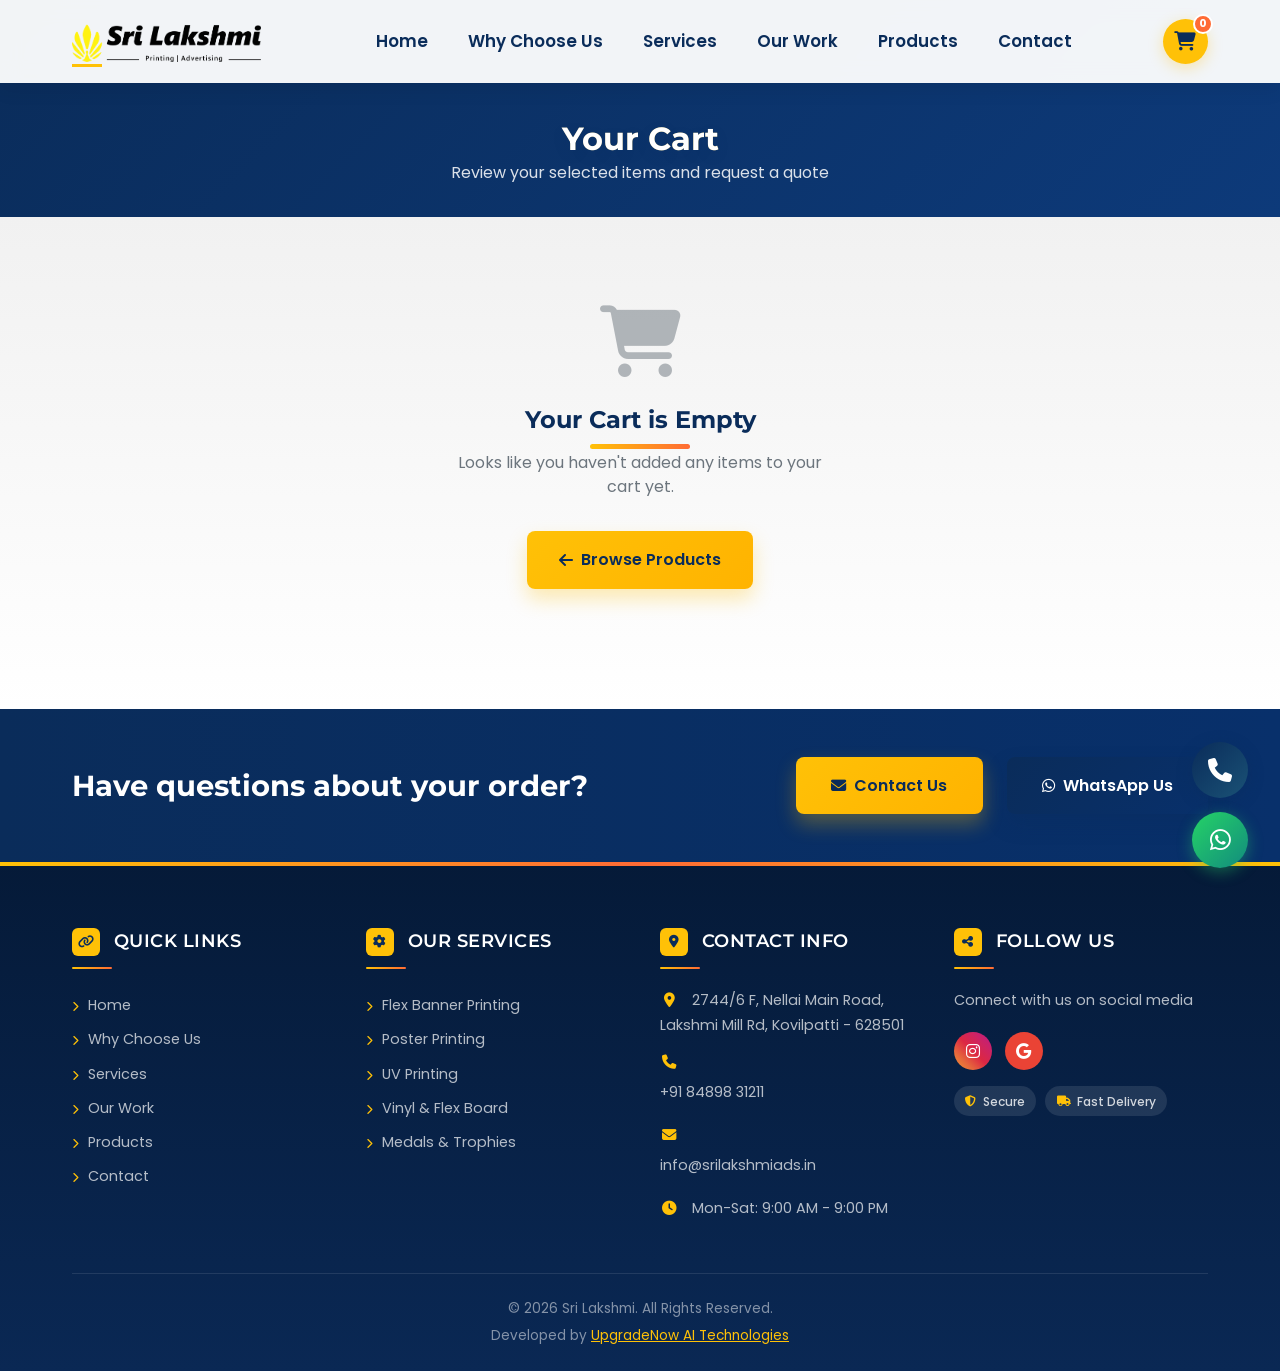
==== commit 0acf8f6a: "Add banner management, fix admin panel for production - Add complete banner CRUD (add/edit/delete/to" ====
--- a/cart.html
+++ b/cart.html
@@ -166,11 +166,8 @@
                     <h3><span class="footer-icon" style="background:#ffc107;color:#0a2c5a;"><i class="fas fa-share-alt"></i></span> Follow Us</h3>
                     <p>Connect with us on social media</p>
                     <div class="social-icons">
-                        <a href="#" class="social-fb"><i class="fab fa-facebook-f"></i></a>
-                        <a href="#" class="social-insta"><i class="fab fa-instagram"></i></a>
-                        <a href="#" class="social-twitter"><i class="fab fa-twitter"></i></a>
-                        <a href="#" class="social-linkedin"><i class="fab fa-linkedin-in"></i></a>
-                        <a href="#" class="social-youtube"><i class="fab fa-youtube"></i></a>
+                        <a href="https://www.instagram.com/srilakshmiads.in?igsh=N3YzbzM0MmhjYTJu" class="social-insta" target="_blank"><i class="fab fa-instagram"></i></a>
+                        <a href="https://www.google.com/search?q=sri+lakshmi+ads%26+digital+offset+printing&oq=&gs_lcrp=EgZjaHJvbWUqCQgCECMYJxjqAjIJCAAQIxgnGOoCMgkIARAjGCcY6gIyCQgCECMYJxjqAjIJCAMQIxgnGOoCMgkIBBAjGCcY6gIyCQgFECMYJxjqAjIJCAYQIxgnGOoCMgkIBxAjGCcY6gLSAQkxNjQ2ajBqMTWoAgiwAgHxBWOk9Tw_Mb0g&sourceid=chrome&ie=UTF-8" class="social-google" target="_blank"><i class="fab fa-google"></i></a>
                     </div>
                     <div class="footer-badges">
                         <span class="footer-badge"><i class="fas fa-shield-alt"></i> Secure</span>
--- a/css/style.css
+++ b/css/style.css
@@ -1144,13 +1144,26 @@
 .contact-hero {
     background: linear-gradient(135deg, var(--primary-color) 0%, #08306b 100%);
     color: var(--white);
-    padding: 8rem 0 3rem;
+    padding: 6rem 0 3rem;
     margin-top: 80px;
     position: relative;
     overflow: hidden;
     min-height: auto;
     display: flex;
     align-items: center;
+}
+
+.products-filter-section {
+    padding: 3rem 0;
+}
+
+.products-filter-section .categories-showcase-inline {
+    margin-top: 3rem;
+}
+
+.products-grid-section {
+    padding: 3rem 0 4rem;
+    background: linear-gradient(to bottom, var(--white), var(--light-gray));
 }
 
 .contact-hero-content {
@@ -1314,6 +1327,15 @@
     white-space: nowrap;
     overflow: hidden;
     text-overflow: ellipsis;
+}
+
+@media (max-width: 767px) {
+    .strip-text span {
+        white-space: normal;
+        overflow: visible;
+        text-overflow: unset;
+        word-break: break-word;
+    }
 }
 
 .strip-arrow {
@@ -2042,16 +2064,8 @@
     background: linear-gradient(45deg, #f09433, #e6683c, #dc2743, #cc2366, #bc1888);
     color: #fff;
 }
-.social-icons a.social-twitter {
-    background: #1da1f2;
-    color: #fff;
-}
-.social-icons a.social-linkedin {
-    background: #0a66c2;
-    color: #fff;
-}
-.social-icons a.social-youtube {
-    background: #ff0000;
+.social-icons a.social-google {
+    background: #ea4335;
     color: #fff;
 }
 
@@ -2307,12 +2321,15 @@
     header {
         background: linear-gradient(135deg, rgba(255, 255, 255, 0.98), rgba(255, 255, 255, 0.95));
         backdrop-filter: blur(20px);
-        box-shadow: 0 8px 32px rgba(0, 0, 0, 0.1);
-        border-bottom: 1px solid rgba(255, 193, 7, 0.2);
-    }
-    
+        box-shadow: 0 4px 20px rgba(0, 0, 0, 0.12);
+        border-bottom: 2px solid rgba(255, 193, 7, 0.4);
+    }
+
     .header-container {
-        padding: 1rem 1.5rem;
+        padding: 0.6rem 1rem;
+        min-height: 56px;
+        align-items: center;
+        gap: 0.4rem;
     }
     
     .logo {
@@ -2321,28 +2338,36 @@
     }
     
     .logo::after {
-        content: '';
-        position: absolute;
-        bottom: -3px;
-        left: 0;
-        width: 100%;
-        height: 3px;
-        background: linear-gradient(90deg, var(--secondary-color), var(--accent-color));
-        border-radius: 2px;
-        opacity: 0.6;
-    }
-    
+        display: none;
+    }
+    
+    /* Logo image size on mobile */
+    .header-container .logo img {
+        height: 36px !important;
+        width: auto !important;
+    }
+
+    /* Logo image size on mobile */
+    .header-container .logo img {
+        height: 36px !important;
+        width: auto !important;
+    }
+
     .mobile-toggle {
-        display: flex;
-        width: 40px;
-        height: 40px;
-        font-size: 1.3rem;
+        display: flex !important;
+        width: 34px !important;
+        height: 34px !important;
+        min-width: 34px !important;
+        min-height: 34px !important;
+        font-size: 0.85rem !important;
         background: linear-gradient(135deg, var(--secondary-color), #ffb300);
         box-shadow: 0 4px 12px rgba(255, 193, 7, 0.4);
         border: 2px solid rgba(255, 255, 255, 0.3);
+        border-radius: 8px !important;
         position: relative;
         overflow: hidden;
         order: 3;
+        animation: none !important;
     }
     
     .mobile-toggle::before {
@@ -2373,14 +2398,18 @@
         display: flex !important;
         visibility: visible !important;
         opacity: 1 !important;
-        width: 40px;
-        height: 40px;
-        font-size: 1rem;
-        margin-left: auto;
-        margin-right: 0.75rem;
+        width: 34px !important;
+        height: 34px !important;
+        min-width: 34px !important;
+        min-height: 34px !important;
+        font-size: 0.85rem !important;
+        margin-left: auto !important;
+        margin-right: 0.4rem !important;
         flex-shrink: 0;
         z-index: 1001;
         position: relative;
+        align-items: center;
+        justify-content: center;
     }
 
     .cart-count {
@@ -2418,11 +2447,11 @@
     /* Premium Mobile Navigation */
     .nav-menu {
         position: fixed;
-        top: 70px;
+        top: 60px;
         left: 0;
         width: 100%;
         max-width: 100%;
-        height: calc(100vh - 70px);
+        height: calc(100vh - 60px);
         flex-direction: column;
         background: linear-gradient(135deg, 
             rgba(255, 255, 255, 0.98) 0%, 
@@ -2560,51 +2589,78 @@
         transform: translateX(-50%) scaleX(0);
     }
     
-    /* Mobile Hero Section */
+    /* Mobile Hero Section - margin-top pushes below fixed header, no inner gap */
     .hero {
-        margin-top: 0;
-        padding-top: 70px;
-        height: 70vh;
-        min-height: 450px;
+        margin-top: 60px;
+        padding-top: 0;
+        height: auto;
+        min-height: unset;
+        aspect-ratio: 16 / 9;
+    }
+
+    .banner-slider {
+        position: relative;
+        height: 100%;
+    }
+
+    .slide {
+        position: absolute;
+        top: 0;
+        left: 0;
+        width: 100%;
+        height: 100%;
+    }
+
+    .slide img {
+        width: 100%;
+        height: 100%;
+        object-fit: cover;
+        object-position: center;
+    }
+
+    .slide-content {
+        max-width: 95%;
+        padding: 0 0.5rem;
     }
 
     .slider-btn {
-        width: 40px;
-        height: 40px;
-        font-size: 1.2rem;
+        width: 32px;
+        height: 32px;
+        font-size: 1rem;
     }
 
     .slider-btn.prev {
-        left: 10px;
+        left: 6px;
     }
 
     .slider-btn.next {
-        right: 10px;
+        right: 6px;
     }
 
     .slider-dots {
-        bottom: 20px;
-        gap: 8px;
+        bottom: 10px;
+        gap: 6px;
     }
 
     .dot {
+        width: 8px;
+        height: 8px;
+    }
+
+    .dot.active {
         width: 10px;
         height: 10px;
     }
 
-    .dot.active {
-        width: 12px;
-        height: 12px;
-    }
-
     .slide-content h1 {
-        font-size: clamp(2rem, 7vw, 3rem);
-        margin-bottom: 1.5rem;
+        font-size: clamp(1.2rem, 5vw, 2rem);
+        margin-bottom: 0.8rem;
+        text-shadow: 1px 2px 8px rgba(0, 0, 0, 0.7);
     }
 
     .slide-btn {
-        padding: 1rem 2rem;
-        font-size: 1rem;
+        padding: 0.6rem 1.5rem;
+        font-size: 0.85rem;
     }
     
     .container {
@@ -2663,26 +2719,27 @@
     
     /* Clean Professional Mobile Footer */
     footer {
-        padding: 1.2rem 0 0.5rem;
-    }
-
+        padding: 1rem 0 0.5rem;
+    }
+
+    /* 2x2 grid - halves scroll length */
     .footer-grid {
-        grid-template-columns: 1fr;
-        gap: 1rem;
+        grid-template-columns: repeat(2, 1fr);
+        gap: 0.8rem 0.5rem;
         text-align: left;
         margin-bottom: 0.5rem;
     }
 
     .footer-col {
         text-align: left;
-        padding: 0 0.8rem;
+        padding: 0 0.5rem;
         width: 100%;
         max-width: 100%;
         overflow: hidden;
     }
 
     .footer-col h3 {
-        font-size: 0.78rem;
+        font-size: 0.72rem;
         margin-bottom: 0.3rem;
         text-transform: uppercase;
         letter-spacing: 0.5px;
@@ -2712,10 +2769,10 @@
 
     .footer-col a {
         display: block;
-        padding: 0.12rem 0;
-        font-size: 0.72rem;
+        padding: 0.08rem 0;
+        font-size: 0.68rem;
         color: rgba(255, 255, 255, 0.75);
-        line-height: 1.4;
+        line-height: 1.35;
     }
 
     .footer-col a:hover {
@@ -2723,20 +2780,21 @@
         color: var(--secondary-color);
     }
 
-    /* Social Icons - centered inside circles on mobile */
+    /* Social Icons compact for 2-col footer */
     .social-icons {
         display: flex;
+        flex-wrap: wrap;
         justify-content: flex-start;
-        gap: 0.6rem;
-        margin-top: 0.5rem;
+        gap: 0.35rem;
+        margin-top: 0.4rem;
     }
 
     .social-icons a {
-        width: 36px;
-        height: 36px;
-        min-width: 36px;
-        min-height: 36px;
-        font-size: 0.85rem;
+        width: 30px;
+        height: 30px;
+        min-width: 30px;
+        min-height: 30px;
+        font-size: 0.72rem;
         display: flex;
         align-items: center;
         justify-content: center;
@@ -2760,24 +2818,24 @@
     .footer-col:nth-child(3) p {
         display: flex;
         align-items: flex-start;
-        gap: 0.3rem;
-        margin-bottom: 0.2rem;
-        font-size: 0.7rem;
+        gap: 0.25rem;
+        margin-bottom: 0.15rem;
+        font-size: 0.65rem;
         color: rgba(255, 255, 255, 0.75);
     }
 
     .footer-col:nth-child(3) p i {
         color: var(--secondary-color);
-        font-size: 0.7rem;
-        width: 14px;
-        min-width: 14px;
+        font-size: 0.65rem;
+        width: 12px;
+        min-width: 12px;
         margin-top: 0.15rem;
     }
 
     .footer-col p {
-        font-size: 0.7rem;
-        margin-bottom: 0.2rem;
-        line-height: 1.4;
+        font-size: 0.65rem;
+        margin-bottom: 0.15rem;
+        line-height: 1.35;
     }
 
     /* Contact Strip Mobile */
@@ -2809,9 +2867,12 @@
     }
 
     .strip-text span {
-        font-size: 0.72rem;
-        overflow: hidden;
-        text-overflow: ellipsis;
+        font-size: 0.7rem;
+        white-space: normal;
+        overflow: visible;
+        text-overflow: unset;
+        word-break: break-word;
+        line-height: 1.3;
     }
 
     .strip-arrow {
@@ -2819,8 +2880,17 @@
     }
 
     .strip-item {
-        padding: 0.5rem;
-        gap: 0.5rem;
+        padding: 0.5rem 0.4rem;
+        gap: 0.4rem;
+        align-items: flex-start;
+    }
+
+    .strip-icon {
+        width: 32px;
+        height: 32px;
+        min-width: 32px;
+        font-size: 0.85rem;
+        margin-top: 0.1rem;
     }
 
     /* Store Hours & Offer Mobile */
@@ -3018,7 +3088,8 @@
     
     /* Premium Mobile Contact Page */
     .contact-hero {
-        padding: 8rem 0 5rem;
+        margin-top: 56px;
+        padding: 2.5rem 0 2rem;
         min-height: auto;
         position: relative;
         overflow: hidden;
@@ -3041,7 +3112,32 @@
         position: relative;
         z-index: 1;
     }
-    
+
+    .products-filter-section {
+        padding: 1rem 0;
+    }
+
+    .products-filter-section .categories-showcase-inline {
+        margin-top: 0.5rem;
+    }
+
+    .products-filter-section .all-products-wrapper {
+        margin-bottom: 1rem;
+    }
+
+    .products-grid-section {
+        padding: 0.5rem 0;
+    }
+
+    .products-grid-section .medals-gallery:empty,
+    .products-grid-section .text-center {
+        padding: 1rem !important;
+    }
+
+    .quick-contact {
+        margin-top: 0;
+    }
+
     .contact-layout {
         grid-template-columns: 1fr;
         gap: 0.8rem;
@@ -3416,47 +3512,21 @@
     }
     
     .hero {
-        height: 60vh;
-        min-height: 400px;
-    }
-
-    .slider-btn {
-        width: 35px;
-        height: 35px;
-        font-size: 1rem;
-    }
-
-    .slider-btn.prev {
-        left: 8px;
-    }
-
-    .slider-btn.next {
-        right: 8px;
-    }
-
-    .slider-dots {
-        bottom: 15px;
-        gap: 6px;
-    }
-
-    .dot {
-        width: 8px;
-        height: 8px;
-    }
-
-    .dot.active {
-        width: 10px;
-        height: 10px;
+        margin-top: 60px;
+        padding-top: 0;
+        height: auto;
+        min-height: unset;
+        aspect-ratio: 16 / 9;
     }
 
     .slide-content h1 {
-        font-size: clamp(1.8rem, 8vw, 2.5rem);
-        margin-bottom: 1.2rem;
+        font-size: clamp(1rem, 4.5vw, 1.6rem);
+        margin-bottom: 0.6rem;
     }
 
     .slide-btn {
-        padding: 0.9rem 1.8rem;
-        font-size: 0.95rem;
+        padding: 0.5rem 1.2rem;
+        font-size: 0.8rem;
     }
 
     .container {
@@ -3565,7 +3635,8 @@
     
     /* Premium Mobile Graphics - Small Screens */
     .contact-hero {
-        padding: 7rem 0 4rem;
+        margin-top: 56px;
+        padding: 2rem 0 1.5rem;
         background-size: 300% 300%;
     }
     
@@ -3828,11 +3899,14 @@
     }
     
     .medal-info {
-        padding: 1rem 1.25rem 1.25rem;
+        padding: 0.7rem 0.8rem 0.8rem;
+        align-items: center;
+        text-align: center;
     }
 
     .medal-info h3 {
-        font-size: 1.1rem;
+        font-size: 0.85rem;
+        text-align: center;
     }
     
     .medal-options-grid {
@@ -3926,25 +4000,26 @@
         font-size: 0.85rem;
     }
 
-    /* Compact footer on small mobile */
+    /* Compact footer on small mobile - keep 2 columns */
     .footer-grid {
-        gap: 1.2rem;
-        margin-bottom: 1.2rem;
+        grid-template-columns: repeat(2, 1fr);
+        gap: 0.6rem 0.4rem;
+        margin-bottom: 0.5rem;
     }
 
     .footer-col h3 {
-        font-size: 0.95rem;
-        margin-bottom: 0.6rem;
+        font-size: 0.65rem;
+        margin-bottom: 0.25rem;
     }
 
     .footer-col a {
-        padding: 0.2rem 0;
-        font-size: 0.8rem;
+        padding: 0.05rem 0;
+        font-size: 0.6rem;
     }
 
     .footer-col p {
-        font-size: 0.8rem;
-        margin-bottom: 0.3rem;
+        font-size: 0.6rem;
+        margin-bottom: 0.12rem;
     }
     
     /* Better touch targets for mobile */
@@ -3992,7 +4067,8 @@
     }
 
     .hero {
-        padding: 6rem 0 3rem;
+        margin-top: 60px;
+        padding-top: 0;
     }
 
     .section-padding {
@@ -4872,6 +4948,15 @@
     align-self: flex-start;
     padding: 0.6rem 1.5rem;
     font-size: 0.85rem;
+}
+
+@media (max-width: 767px) {
+    .medal-info .btn {
+        align-self: center;
+        width: 100%;
+        text-align: center;
+        justify-content: center;
+    }
 }
 
 /* Medal Options Section */
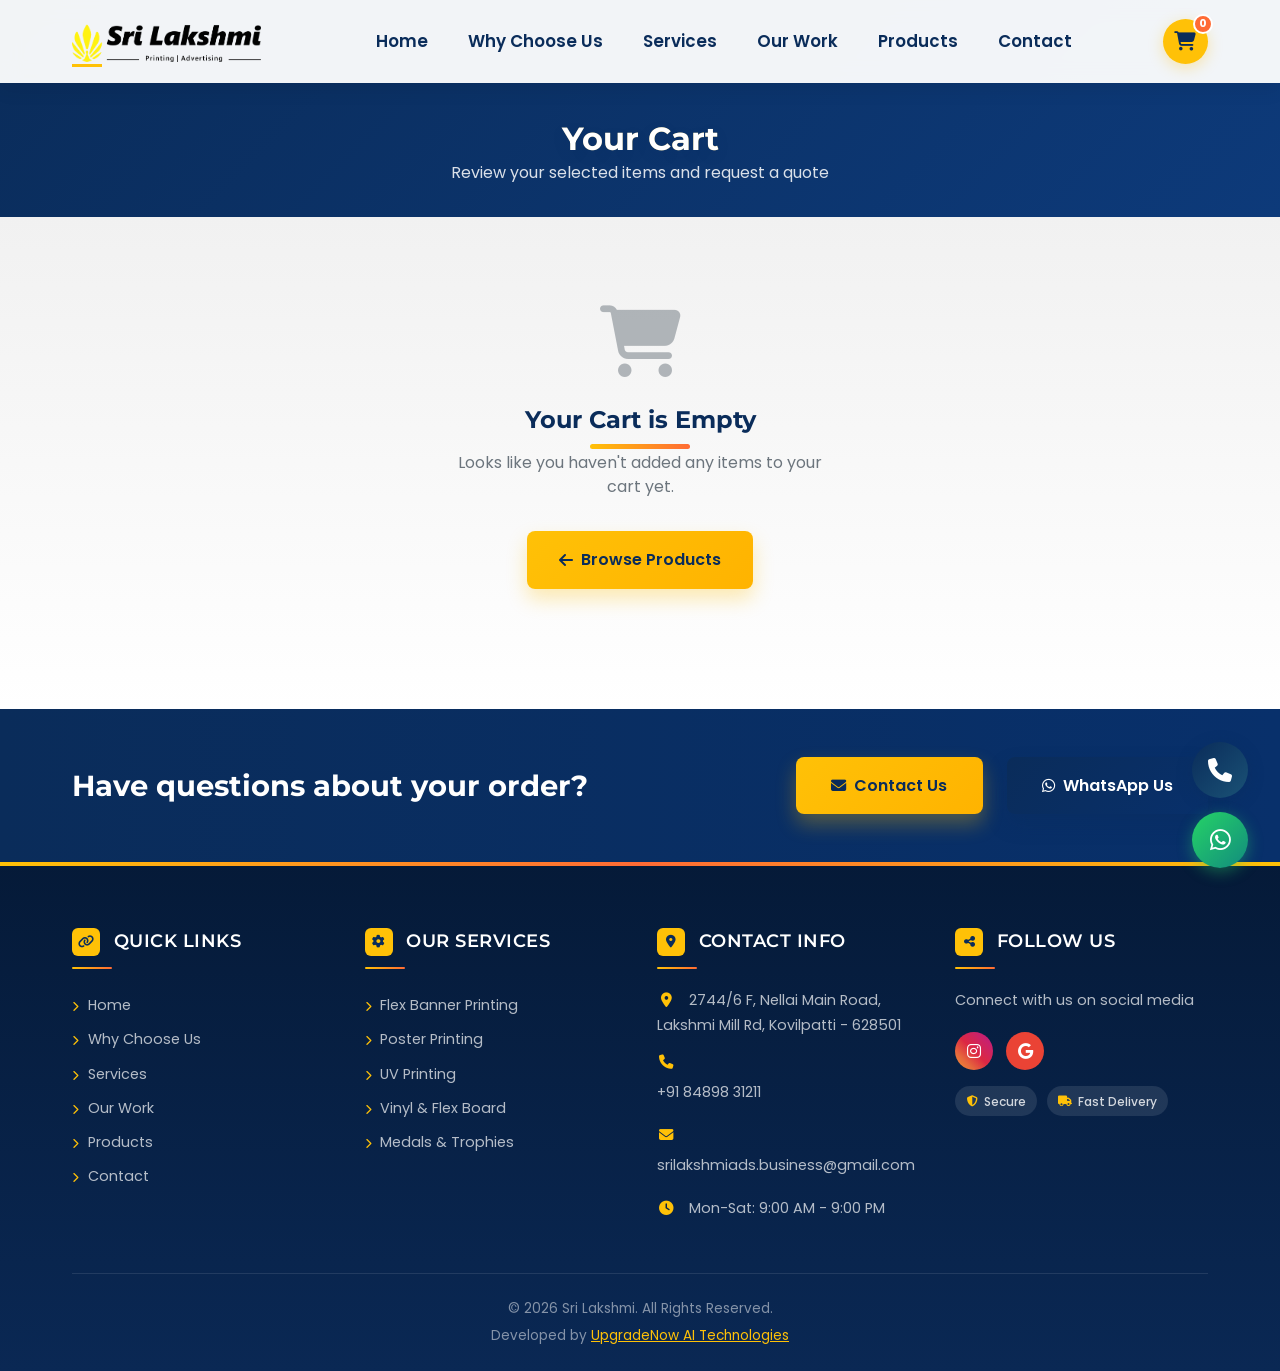
==== commit d07ba2e0: "Add enquiry form, our work CRUD, and admin enhancements - Add enquiries system: API endpoint, admin " ====
--- a/cart.html
+++ b/cart.html
@@ -159,7 +159,7 @@
                     <h3><span class="footer-icon" style="background:#ffc107;color:#0a2c5a;"><i class="fas fa-map-marker-alt"></i></span> Contact Info</h3>
                     <p><i class="fas fa-map-marker-alt"></i> 2744/6 F, Nellai Main Road, Lakshmi Mill Rd, Kovilpatti - 628501</p>
                     <p><i class="fas fa-phone"></i> <a href="tel:+918489831211" style="color: inherit;">+91 84898 31211</a></p>
-                    <p><i class="fas fa-envelope"></i> <a href="mailto:info@srilakshmiads.in" style="color: inherit;">info@srilakshmiads.in</a></p>
+                    <p><i class="fas fa-envelope"></i> <a href="mailto:srilakshmiads.business@gmail.com" style="color: inherit;">srilakshmiads.business@gmail.com</a></p>
                     <p><i class="fas fa-clock"></i> Mon-Sat: 9:00 AM - 9:00 PM</p>
                 </div>
                 <div class="footer-col">
--- a/css/style.css
+++ b/css/style.css
@@ -2446,31 +2446,28 @@
 
     /* Premium Mobile Navigation */
     .nav-menu {
-        position: fixed;
-        top: 60px;
-        left: 0;
-        width: 100%;
-        max-width: 100%;
-        height: calc(100vh - 60px);
+        position: fixed !important;
+        top: 60px !important;
+        right: 0 !important;
+        left: auto !important;
+        width: 50% !important;
+        max-width: 220px !important;
+        height: calc(100vh - 60px) !important;
         flex-direction: column;
-        background: linear-gradient(135deg, 
-            rgba(255, 255, 255, 0.98) 0%, 
-            rgba(255, 255, 255, 0.95) 50%,
-            rgba(10, 44, 90, 0.02) 100%);
+        background: rgba(255, 255, 255, 0.95) !important;
+        backdrop-filter: blur(20px) !important;
+        -webkit-backdrop-filter: blur(20px) !important;
         text-align: left;
-        transition: transform 0.5s cubic-bezier(0.68, -0.55, 0.265, 1.55), 
-                    opacity 0.4s ease,
-                    backdrop-filter 0.4s ease;
-        backdrop-filter: blur(30px);
-        padding: 2.5rem 0;
-        box-shadow: 10px 0 50px rgba(0, 0, 0, 0.2),
-                    inset -1px 0 0 rgba(255, 193, 7, 0.1);
+        transition: transform 0.4s ease,
+                    opacity 0.3s ease;
+        padding: 1rem 0;
+        box-shadow: -5px 0 30px rgba(0, 0, 0, 0.25) !important;
         z-index: 999;
         overflow-y: auto;
-        transform: translateX(-100%);
+        transform: translateX(100%);
         will-change: transform;
         opacity: 0;
-        border-right: 3px solid var(--secondary-color);
+        border-left: 3px solid var(--secondary-color);
     }
     
     .nav-menu::before {
@@ -2522,9 +2519,10 @@
     .nav-menu a {
         display: flex;
         align-items: center;
-        padding: 1.5rem 2rem;
-        font-size: 1.15rem;
+        padding: 1rem 1.2rem;
+        font-size: 0.9rem;
         font-weight: 600;
+        white-space: nowrap;
         transition: all 0.4s cubic-bezier(0.175, 0.885, 0.32, 1.275);
         position: relative;
         color: var(--primary-color);
@@ -2671,6 +2669,23 @@
         padding: clamp(2.5rem, 6vw, 3rem) 0; 
     }
     
+    /* Section titles - smaller text on mobile */
+    .section-padding h2.text-center,
+    .why-us h2,
+    .projects h2 {
+        font-size: 1.3rem;
+        line-height: 1.3;
+        margin-bottom: 0.5rem;
+    }
+
+    .section-padding > .container > p.text-center,
+    .why-us > .container > p,
+    .projects > .container > p {
+        font-size: 0.8rem;
+        line-height: 1.5;
+        padding: 0 0.5rem;
+    }
+
     /* Services & Why Choose Us - 2 boxes per row on mobile */
     .services-grid {
         grid-template-columns: repeat(2, 1fr);
@@ -2686,26 +2701,41 @@
 
     .feature-card {
         padding: 1.2rem 0.8rem;
+        display: flex;
+        flex-direction: column;
+        align-items: center;
+        text-align: center;
     }
 
     .feature-icon {
-        font-size: 2rem;
-        margin-bottom: 0.8rem;
+        font-size: 1.8rem;
+        margin-bottom: 0.6rem;
+        display: block;
+        width: 100%;
+        text-align: center;
+    }
+
+    .feature-icon i {
+        display: inline-block;
     }
 
     .feature-icon:after {
-        width: 50px;
-        height: 50px;
+        width: 45px;
+        height: 45px;
     }
 
     .feature-card h3 {
-        font-size: 0.95rem;
+        font-size: 0.8rem;
         margin-bottom: 0.4rem;
+        text-align: center;
+        width: 100%;
     }
 
     .feature-card p {
-        font-size: 0.75rem;
-        line-height: 1.5;
+        font-size: 0.7rem;
+        line-height: 1.45;
+        text-align: center;
+        width: 100%;
     }
     
     .projects-grid {
@@ -4234,6 +4264,8 @@
     .nav-menu {
         max-height: calc(100vh - 70px);
         overflow-y: auto;
+        right: 0;
+        left: auto;
     }
 }
 
